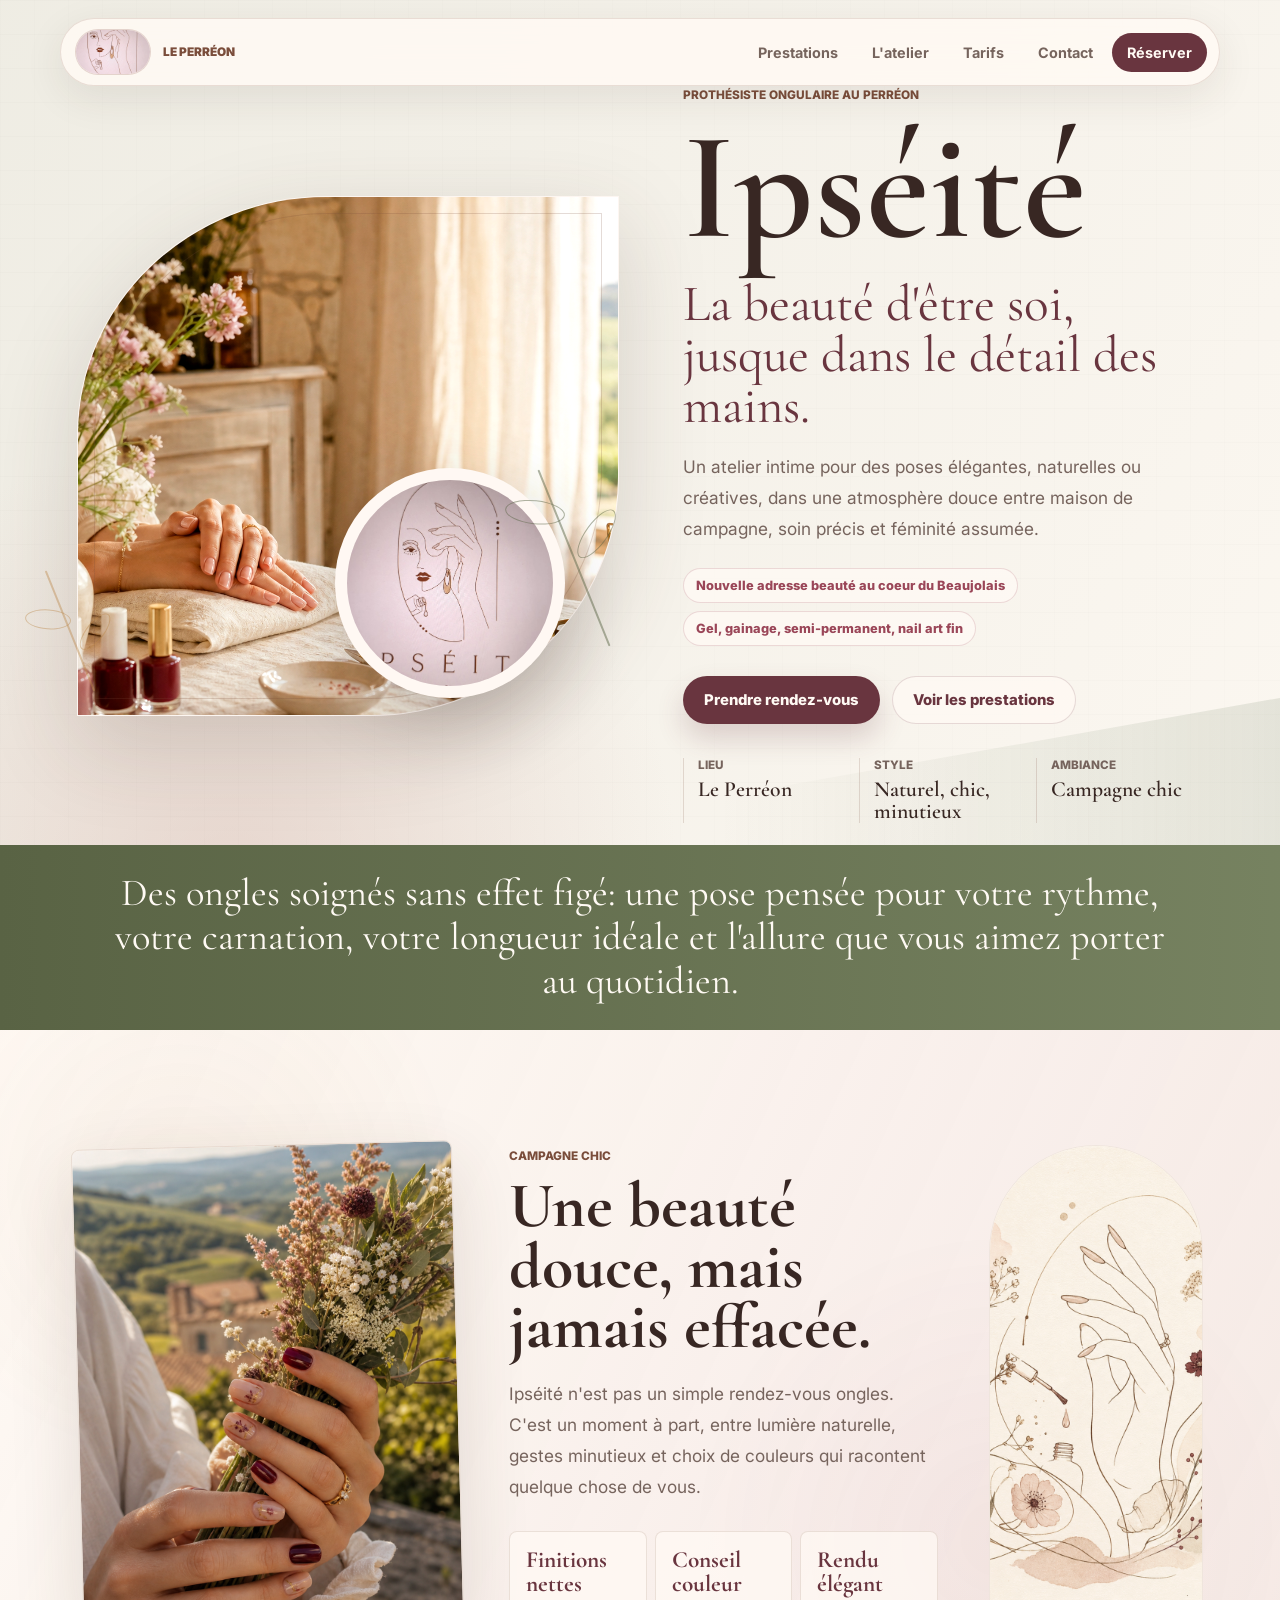
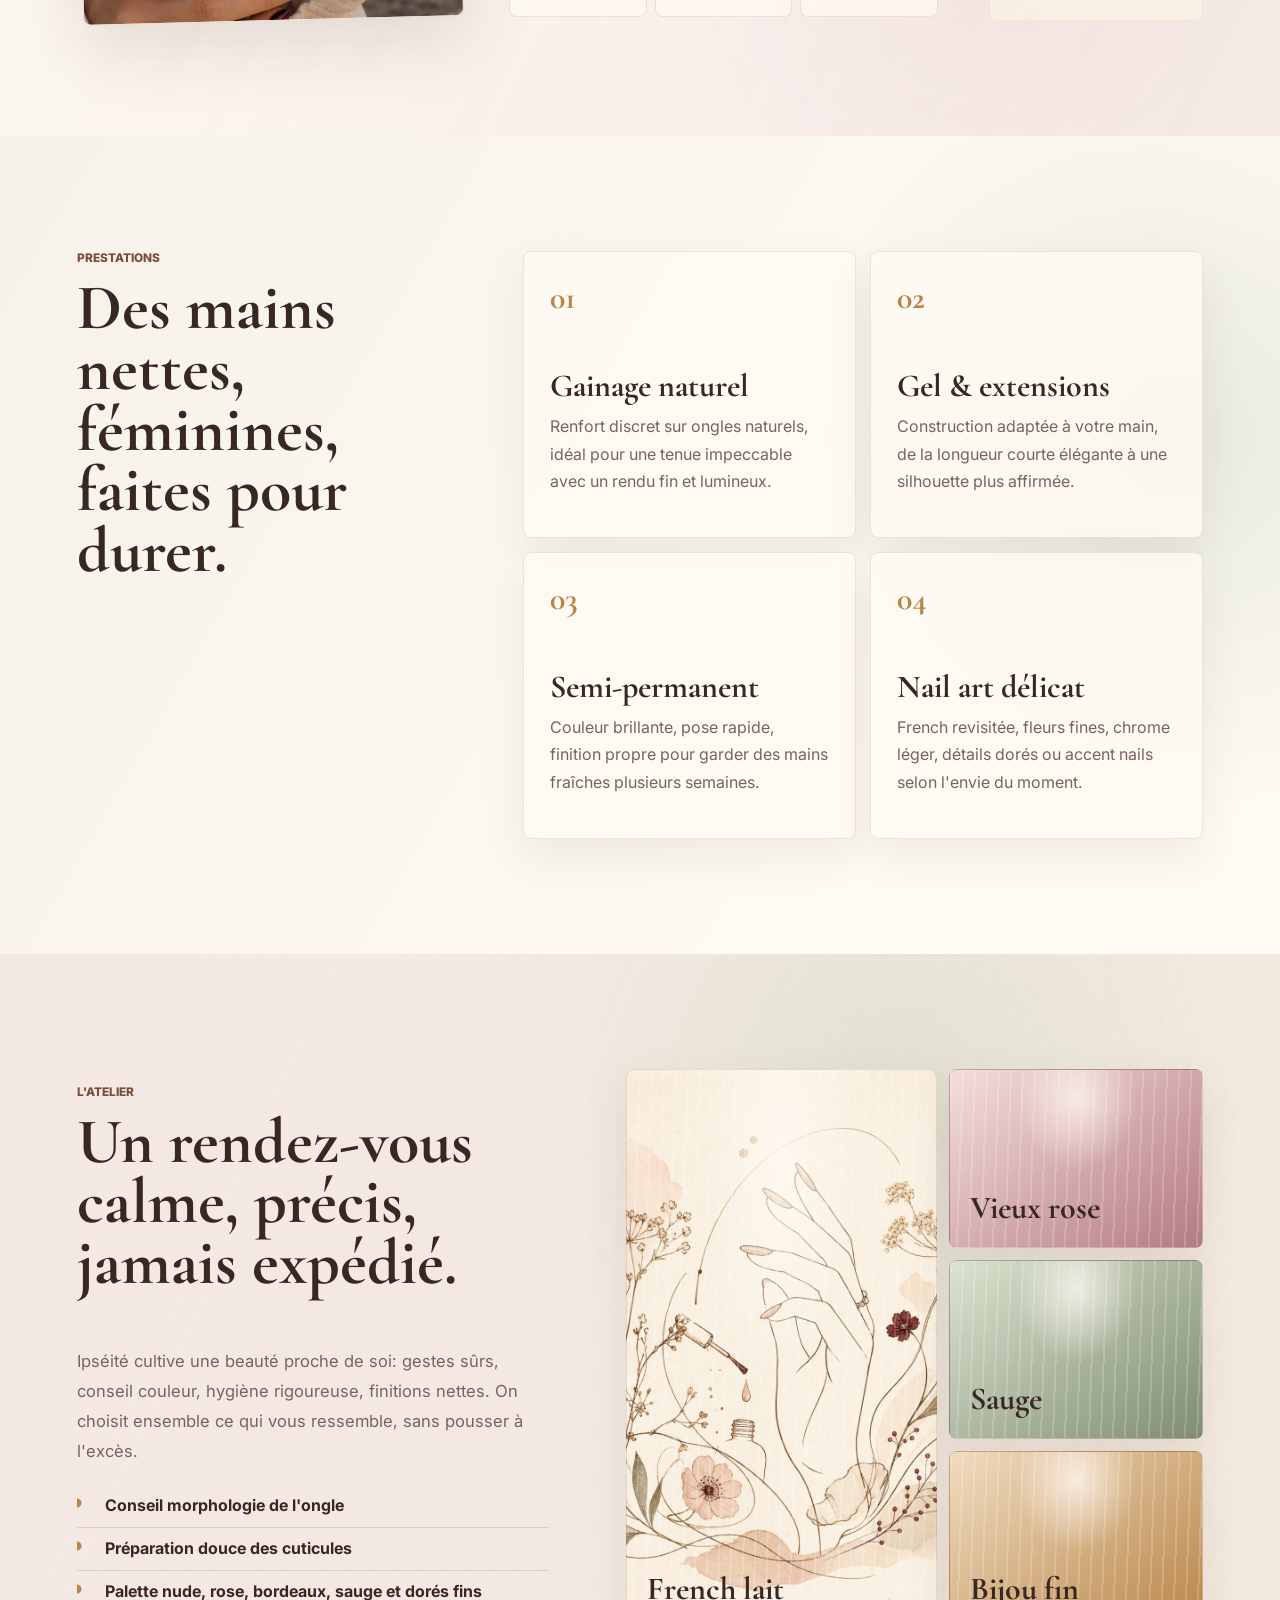
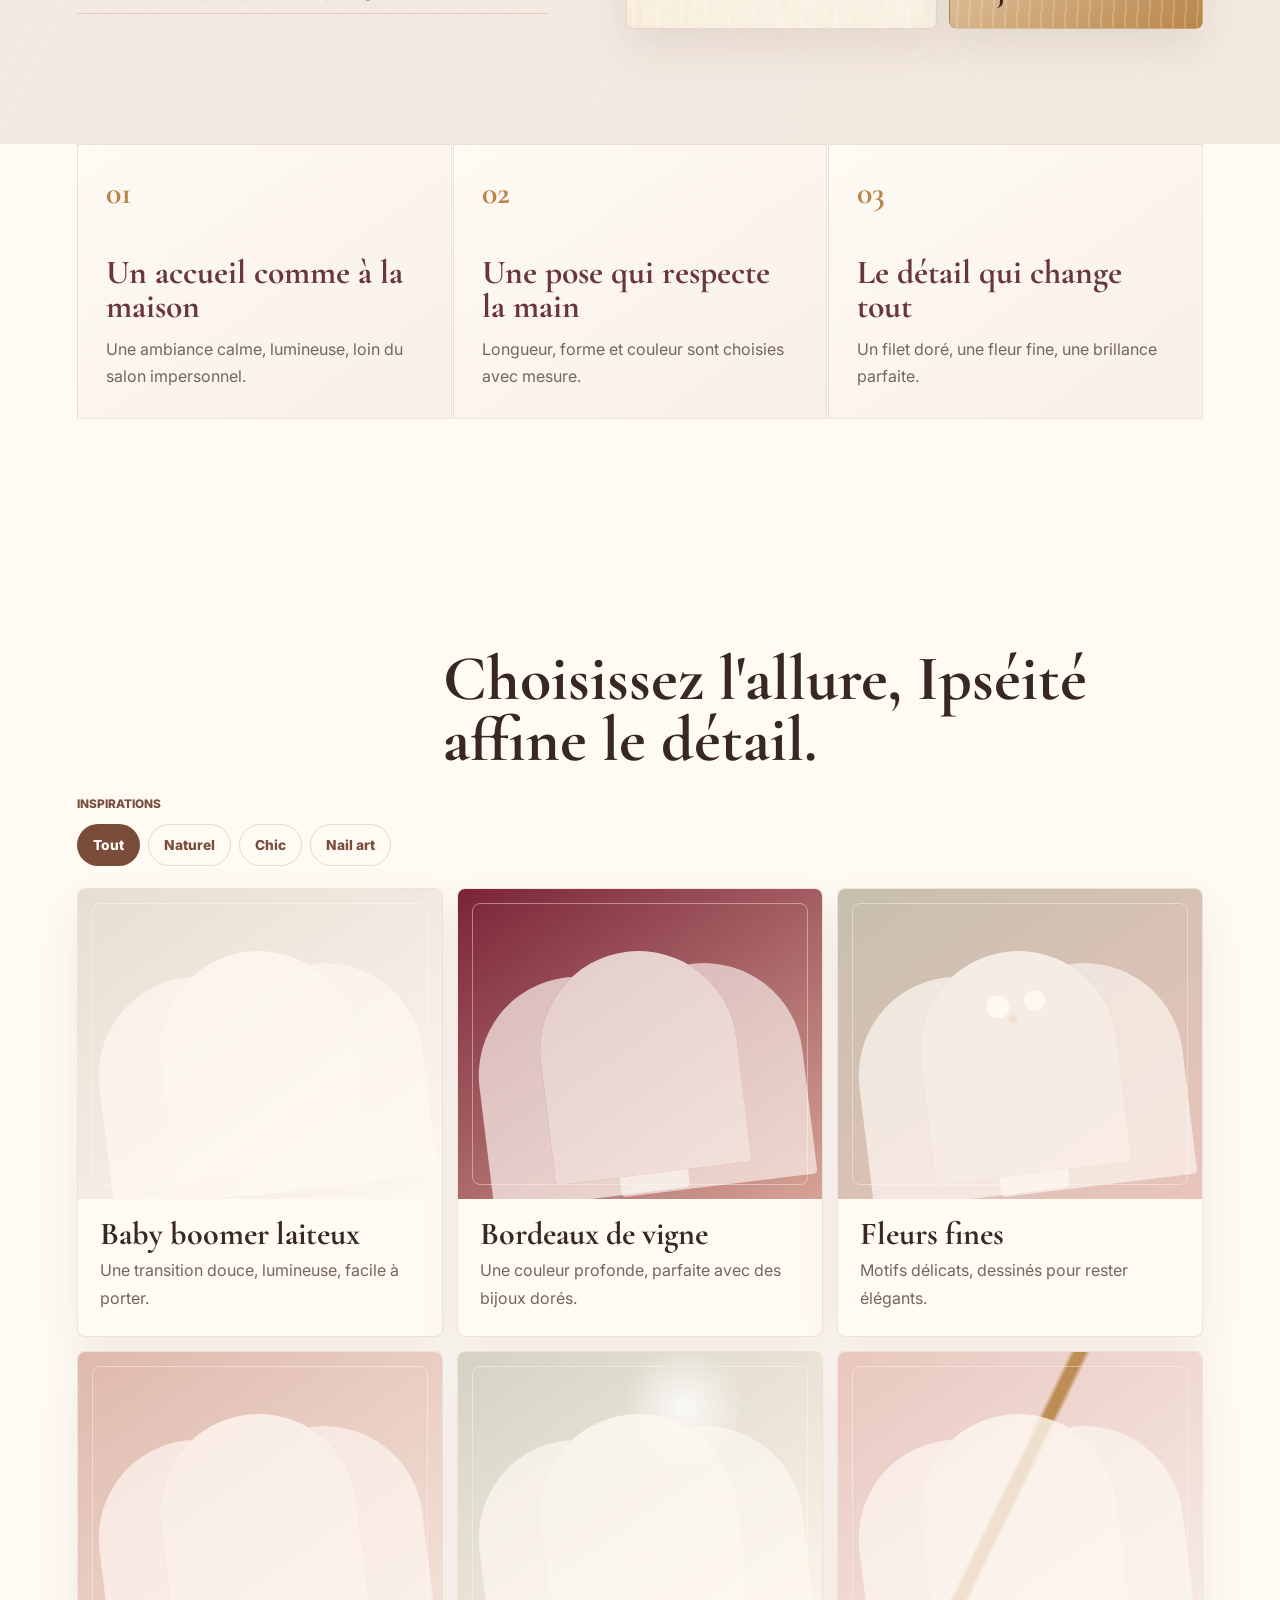
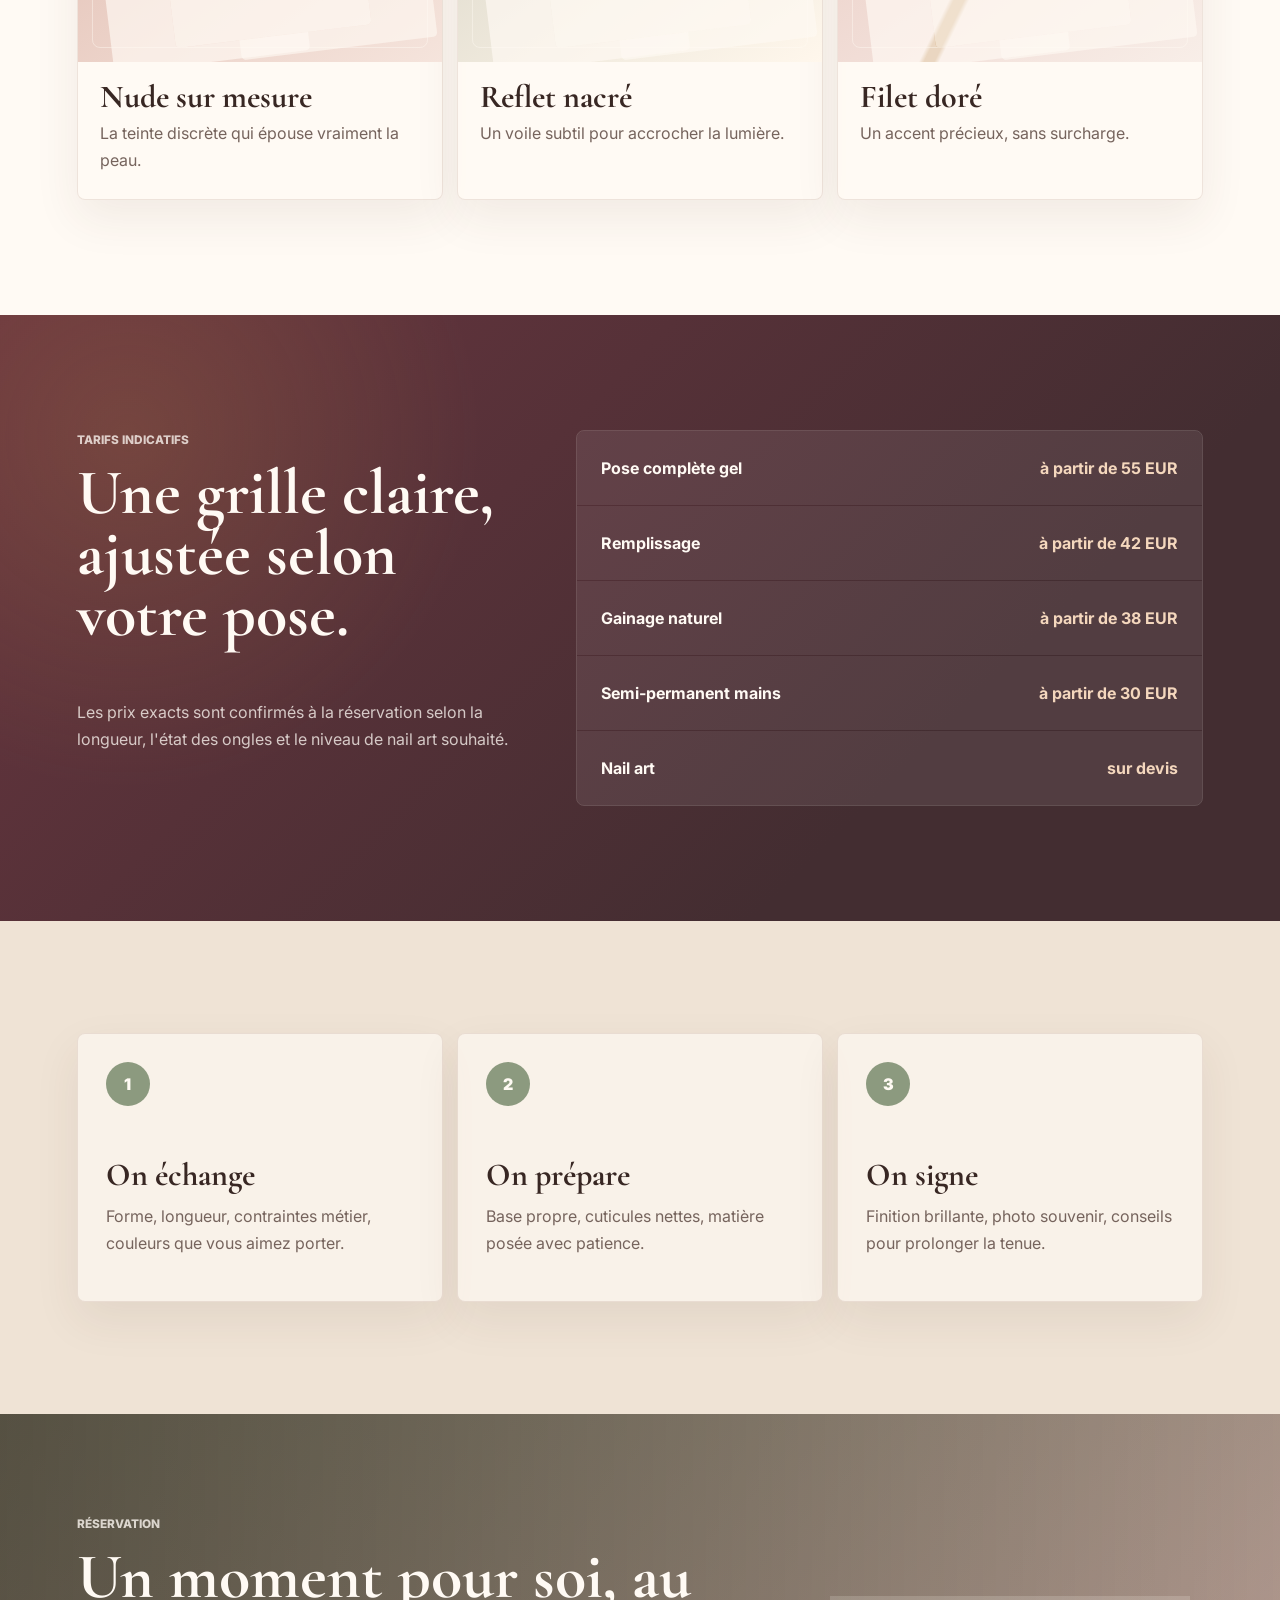
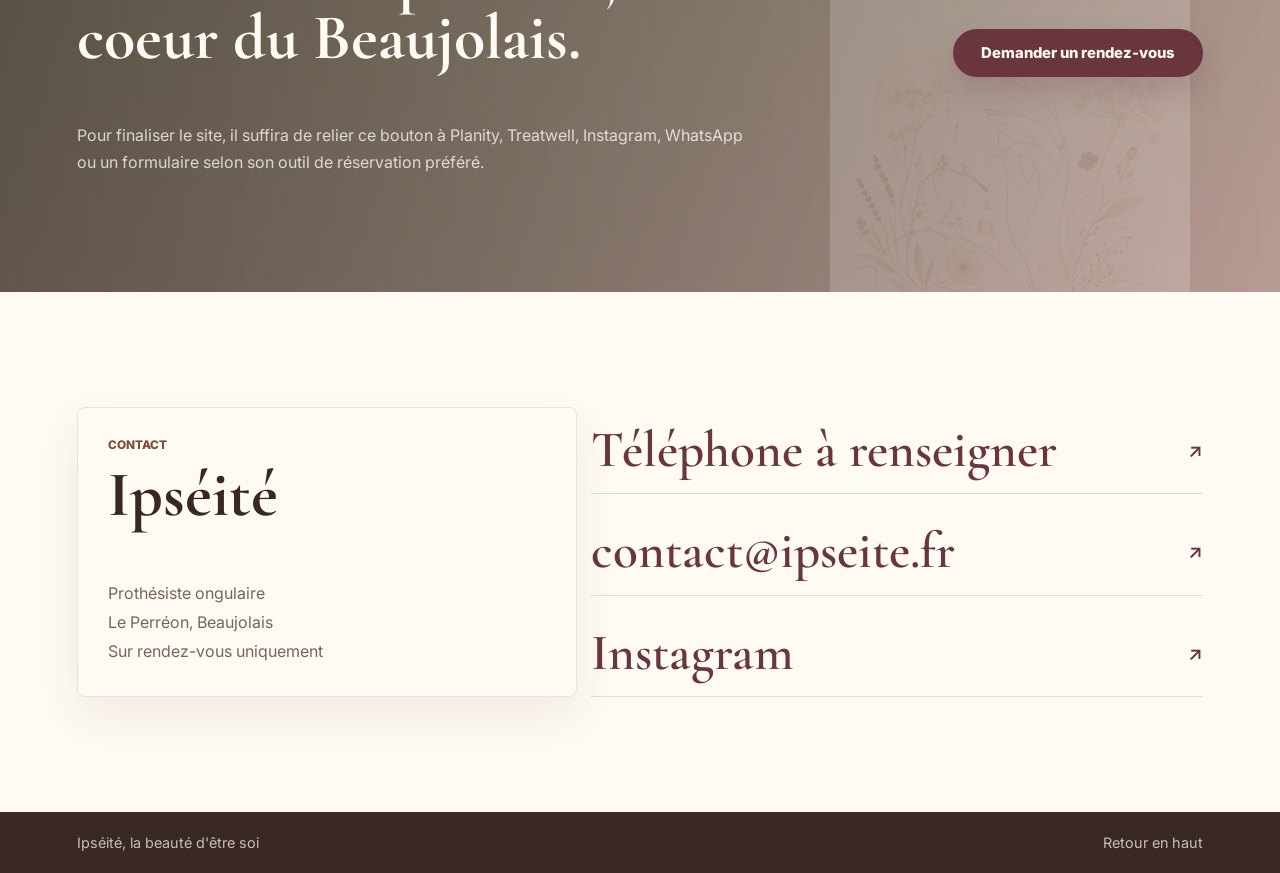
==== index.html @ 7b368b48 "Add Ipséité website" ====
<!doctype html>
<html lang="fr">
  <head>
    <meta charset="utf-8" />
    <meta name="viewport" content="width=device-width, initial-scale=1" />
    <title>Ipséité | Prothésiste ongulaire au Perréon</title>
    <meta
      name="description"
      content="Ipséité, prothésiste ongulaire au Perréon. Manucure, gel, semi-permanent, nail art délicat et rendez-vous beauté dans une ambiance campagne chic."
    />
    <link rel="preconnect" href="https://fonts.googleapis.com" />
    <link rel="preconnect" href="https://fonts.gstatic.com" crossorigin />
    <link
      href="https://fonts.googleapis.com/css2?family=Cormorant+Garamond:wght@500;600;700&family=Inter:wght@400;500;600;700&display=swap"
      rel="stylesheet"
    />
    <link rel="stylesheet" href="styles.css?v=7" />
  </head>
  <body>
    <header class="site-header" data-header>
      <a class="brand" href="#accueil" aria-label="Ipséité, accueil">
        <span class="brand-logo">
          <img src="assets/ipseite-logo-clean.jpg" alt="Logo Ipséité" />
        </span>
        <span class="brand-place">Le Perréon</span>
      </a>
      <button class="menu-toggle" type="button" aria-label="Ouvrir le menu" aria-expanded="false" data-menu-toggle>
        <span></span>
        <span></span>
      </button>
      <nav class="site-nav" data-nav>
        <a href="#prestations">Prestations</a>
        <a href="#atelier">L'atelier</a>
        <a href="#tarifs">Tarifs</a>
        <a href="#contact">Contact</a>
        <a class="nav-cta" href="#reservation">Réserver</a>
      </nav>
    </header>

    <main>
      <section class="hero" id="accueil">
        <div class="hero-media" aria-hidden="true">
          <div class="hero-photo">
            <img src="assets/hero-atelier.png" alt="" />
          </div>
          <div class="logo-medallion">
            <img src="assets/ipseite-logo-clean.jpg" alt="" />
          </div>
          <div class="pressed-flower flower-one"></div>
          <div class="pressed-flower flower-two"></div>
        </div>
        <div class="hero-content">
          <p class="eyebrow">Prothésiste ongulaire au Perréon</p>
          <h1>Ipséité</h1>
          <p class="hero-subtitle">La beauté d'être soi, jusque dans le détail des mains.</p>
          <p class="hero-text">
            Un atelier intime pour des poses élégantes, naturelles ou créatives, dans une atmosphère douce entre maison de campagne, soin précis et féminité assumée.
          </p>
          <div class="hero-note">
            <span>Nouvelle adresse beauté au coeur du Beaujolais</span>
            <span>Gel, gainage, semi-permanent, nail art fin</span>
          </div>
          <div class="hero-actions">
            <a class="button primary" href="#reservation">Prendre rendez-vous</a>
            <a class="button secondary" href="#prestations">Voir les prestations</a>
          </div>
          <dl class="hero-facts">
            <div>
              <dt>Lieu</dt>
              <dd>Le Perréon</dd>
            </div>
            <div>
              <dt>Style</dt>
              <dd>Naturel, chic, minutieux</dd>
            </div>
            <div>
              <dt>Ambiance</dt>
              <dd>Campagne chic</dd>
            </div>
          </dl>
        </div>
      </section>

      <section class="intro-band" aria-label="Signature Ipséité">
        <p>
          Des ongles soignés sans effet figé: une pose pensée pour votre rythme, votre carnation, votre longueur idéale et l'allure que vous aimez porter au quotidien.
        </p>
      </section>

      <section class="signature-story">
        <div class="story-visual">
          <img src="assets/mains-fleurs.png" alt="Mains manucurées tenant un bouquet de fleurs champêtres" />
        </div>
        <div class="story-copy">
          <p class="eyebrow">Campagne chic</p>
          <h2>Une beauté douce, mais jamais effacée.</h2>
          <p>
            Ipséité n'est pas un simple rendez-vous ongles. C'est un moment à part, entre lumière naturelle, gestes minutieux et choix de couleurs qui racontent quelque chose de vous.
          </p>
          <div class="story-metrics" aria-label="Promesses Ipséité">
            <span>Finitions nettes</span>
            <span>Conseil couleur</span>
            <span>Rendu élégant</span>
          </div>
        </div>
        <div class="story-illustration" aria-hidden="true">
          <img src="assets/illustration-botanique.png" alt="" />
        </div>
      </section>

      <section class="section split-section" id="prestations">
        <div class="section-heading">
          <p class="eyebrow">Prestations</p>
          <h2>Des mains nettes, féminines, faites pour durer.</h2>
        </div>
        <div class="service-grid">
          <article class="service-card">
            <span class="service-number">01</span>
            <h3>Gainage naturel</h3>
            <p>Renfort discret sur ongles naturels, idéal pour une tenue impeccable avec un rendu fin et lumineux.</p>
          </article>
          <article class="service-card">
            <span class="service-number">02</span>
            <h3>Gel & extensions</h3>
            <p>Construction adaptée à votre main, de la longueur courte élégante à une silhouette plus affirmée.</p>
          </article>
          <article class="service-card">
            <span class="service-number">03</span>
            <h3>Semi-permanent</h3>
            <p>Couleur brillante, pose rapide, finition propre pour garder des mains fraîches plusieurs semaines.</p>
          </article>
          <article class="service-card">
            <span class="service-number">04</span>
            <h3>Nail art délicat</h3>
            <p>French revisitée, fleurs fines, chrome léger, détails dorés ou accent nails selon l'envie du moment.</p>
          </article>
        </div>
      </section>

      <section class="atelier" id="atelier">
        <div class="atelier-copy">
          <p class="eyebrow">L'atelier</p>
          <h2>Un rendez-vous calme, précis, jamais expédié.</h2>
          <p>
            Ipséité cultive une beauté proche de soi: gestes sûrs, conseil couleur, hygiène rigoureuse, finitions nettes. On choisit ensemble ce qui vous ressemble, sans pousser à l'excès.
          </p>
          <div class="atelier-list">
            <span>Conseil morphologie de l'ongle</span>
            <span>Préparation douce des cuticules</span>
            <span>Palette nude, rose, bordeaux, sauge et dorés fins</span>
          </div>
        </div>
        <div class="atelier-board" aria-label="Inspirations campagne chic">
          <div class="mood mood-large">
            <span>French lait</span>
          </div>
          <div class="mood mood-rose">
            <span>Vieux rose</span>
          </div>
          <div class="mood mood-sage">
            <span>Sauge</span>
          </div>
          <div class="mood mood-gold">
            <span>Bijou fin</span>
          </div>
        </div>
      </section>

      <section class="experience-strip" aria-label="Ambiance Ipséité">
        <div class="experience-item">
          <span>01</span>
          <strong>Un accueil comme à la maison</strong>
          <p>Une ambiance calme, lumineuse, loin du salon impersonnel.</p>
        </div>
        <div class="experience-item">
          <span>02</span>
          <strong>Une pose qui respecte la main</strong>
          <p>Longueur, forme et couleur sont choisies avec mesure.</p>
        </div>
        <div class="experience-item">
          <span>03</span>
          <strong>Le détail qui change tout</strong>
          <p>Un filet doré, une fleur fine, une brillance parfaite.</p>
        </div>
      </section>

      <section class="section gallery-section" aria-label="Galerie d'inspirations">
        <div class="section-heading compact">
          <p class="eyebrow">Inspirations</p>
          <h2>Choisissez l'allure, Ipséité affine le détail.</h2>
        </div>
        <div class="filter-bar" role="tablist" aria-label="Filtrer les inspirations">
          <button class="filter active" type="button" data-filter="all">Tout</button>
          <button class="filter" type="button" data-filter="naturel">Naturel</button>
          <button class="filter" type="button" data-filter="chic">Chic</button>
          <button class="filter" type="button" data-filter="art">Nail art</button>
        </div>
        <div class="gallery-grid" data-gallery>
          <article class="look-card" data-kind="naturel">
            <div class="look-visual visual-milk"></div>
            <h3>Baby boomer laiteux</h3>
            <p>Une transition douce, lumineuse, facile à porter.</p>
          </article>
          <article class="look-card" data-kind="chic">
            <div class="look-visual visual-wine"></div>
            <h3>Bordeaux de vigne</h3>
            <p>Une couleur profonde, parfaite avec des bijoux dorés.</p>
          </article>
          <article class="look-card" data-kind="art">
            <div class="look-visual visual-flower"></div>
            <h3>Fleurs fines</h3>
            <p>Motifs délicats, dessinés pour rester élégants.</p>
          </article>
          <article class="look-card" data-kind="naturel">
            <div class="look-visual visual-nude"></div>
            <h3>Nude sur mesure</h3>
            <p>La teinte discrète qui épouse vraiment la peau.</p>
          </article>
          <article class="look-card" data-kind="chic">
            <div class="look-visual visual-pearl"></div>
            <h3>Reflet nacré</h3>
            <p>Un voile subtil pour accrocher la lumière.</p>
          </article>
          <article class="look-card" data-kind="art">
            <div class="look-visual visual-gold"></div>
            <h3>Filet doré</h3>
            <p>Un accent précieux, sans surcharge.</p>
          </article>
        </div>
      </section>

      <section class="pricing" id="tarifs">
        <div class="pricing-copy">
          <p class="eyebrow">Tarifs indicatifs</p>
          <h2>Une grille claire, ajustée selon votre pose.</h2>
          <p>Les prix exacts sont confirmés à la réservation selon la longueur, l'état des ongles et le niveau de nail art souhaité.</p>
        </div>
        <div class="price-list">
          <div class="price-row">
            <span>Pose complète gel</span>
            <strong>à partir de 55 EUR</strong>
          </div>
          <div class="price-row">
            <span>Remplissage</span>
            <strong>à partir de 42 EUR</strong>
          </div>
          <div class="price-row">
            <span>Gainage naturel</span>
            <strong>à partir de 38 EUR</strong>
          </div>
          <div class="price-row">
            <span>Semi-permanent mains</span>
            <strong>à partir de 30 EUR</strong>
          </div>
          <div class="price-row">
            <span>Nail art</span>
            <strong>sur devis</strong>
          </div>
        </div>
      </section>

      <section class="ritual">
        <div class="ritual-step">
          <span>1</span>
          <h3>On échange</h3>
          <p>Forme, longueur, contraintes métier, couleurs que vous aimez porter.</p>
        </div>
        <div class="ritual-step">
          <span>2</span>
          <h3>On prépare</h3>
          <p>Base propre, cuticules nettes, matière posée avec patience.</p>
        </div>
        <div class="ritual-step">
          <span>3</span>
          <h3>On signe</h3>
          <p>Finition brillante, photo souvenir, conseils pour prolonger la tenue.</p>
        </div>
      </section>

      <section class="reservation" id="reservation">
        <img class="reservation-art" src="assets/illustration-botanique.png" alt="" aria-hidden="true" />
        <div>
          <p class="eyebrow">Réservation</p>
          <h2>Un moment pour soi, au coeur du Beaujolais.</h2>
          <p>
            Pour finaliser le site, il suffira de relier ce bouton à Planity, Treatwell, Instagram, WhatsApp ou un formulaire selon son outil de réservation préféré.
          </p>
        </div>
        <a class="button primary large" href="mailto:contact@ipseite.fr?subject=Demande%20de%20rendez-vous%20Ips%C3%A9it%C3%A9">Demander un rendez-vous</a>
      </section>

      <section class="contact" id="contact">
        <div class="contact-card">
          <p class="eyebrow">Contact</p>
          <h2>Ipséité</h2>
          <address>
            Prothésiste ongulaire<br />
            Le Perréon, Beaujolais<br />
            Sur rendez-vous uniquement
          </address>
        </div>
        <div class="contact-details">
          <a href="tel:+33000000000">Téléphone à renseigner</a>
          <a href="mailto:contact@ipseite.fr">contact@ipseite.fr</a>
          <a href="#" aria-label="Instagram Ipséité">Instagram</a>
        </div>
      </section>
    </main>

    <footer class="footer">
      <span>Ipséité, la beauté d'être soi</span>
      <a href="#accueil">Retour en haut</a>
    </footer>

    <script src="script.js?v=7"></script>
  </body>
</html>
---- styles.css ----
:root {
  --ink: #382723;
  --muted: #76645d;
  --cocoa: #7a4d3b;
  --wine: #69353f;
  --raspberry: #9a4658;
  --rose: #d8b8b0;
  --blush: #f4e8e4;
  --petal: #fbf0ed;
  --ivory: #fffaf4;
  --linen: #efe3d5;
  --sage: #8c9a7f;
  --mint: #c9d4bd;
  --moss: #596344;
  --gold: #b98548;
  --shadow: 0 24px 70px rgba(73, 48, 37, 0.14);
}

* {
  box-sizing: border-box;
}

html {
  scroll-behavior: smooth;
}

body {
  margin: 0;
  color: var(--ink);
  background:
    radial-gradient(circle at 18% 12%, rgba(216, 184, 176, 0.46), transparent 28rem),
    radial-gradient(circle at 92% 28%, rgba(201, 212, 189, 0.42), transparent 24rem),
    linear-gradient(120deg, rgba(140, 154, 127, 0.14), transparent 42%),
    var(--ivory);
  font-family: Inter, system-ui, sans-serif;
}

body::before {
  position: fixed;
  inset: 0;
  z-index: -1;
  pointer-events: none;
  content: "";
  opacity: 0.35;
  background-image:
    linear-gradient(rgba(56, 39, 35, 0.035) 1px, transparent 1px),
    linear-gradient(90deg, rgba(56, 39, 35, 0.025) 1px, transparent 1px);
  background-size: 34px 34px;
}

a {
  color: inherit;
  text-decoration: none;
}

img {
  display: block;
  max-width: 100%;
}

.site-header {
  position: fixed;
  top: 18px;
  left: 50%;
  z-index: 20;
  display: flex;
  width: min(calc(100% - 32px), 1160px);
  align-items: center;
  justify-content: space-between;
  padding: 10px 12px 10px 14px;
  border: 1px solid rgba(122, 77, 59, 0.16);
  border-radius: 999px;
  background: rgba(255, 250, 244, 0.86);
  box-shadow: 0 12px 40px rgba(56, 39, 35, 0.09);
  backdrop-filter: blur(18px);
  transform: translateX(-50%);
}

.brand {
  display: inline-flex;
  min-width: 0;
  align-items: center;
  gap: 12px;
}

.brand-logo {
  display: block;
  width: 76px;
  height: 46px;
  overflow: hidden;
  border: 1px solid rgba(122, 77, 59, 0.18);
  border-radius: 999px;
  background: var(--petal);
  box-shadow: inset 0 0 0 4px rgba(255, 250, 244, 0.8);
}

.brand-logo img {
  width: 100%;
  height: 100%;
  object-fit: cover;
  object-position: 50% 44%;
  filter: saturate(0.92) contrast(1.05) brightness(1.04);
  transform: scale(1.72);
}

.brand-place {
  color: var(--cocoa);
  font-size: 0.74rem;
  font-weight: 900;
  letter-spacing: 0;
  text-transform: uppercase;
}

.site-nav {
  display: flex;
  align-items: center;
  gap: 4px;
}

.site-nav a {
  border-radius: 999px;
  padding: 11px 15px;
  color: var(--muted);
  font-size: 0.9rem;
  font-weight: 700;
}

.site-nav a:hover {
  color: var(--ink);
  background: rgba(122, 77, 59, 0.08);
}

.site-nav .nav-cta {
  color: var(--ivory);
  background: var(--wine);
}

.menu-toggle {
  display: none;
}

.hero {
  position: relative;
  display: grid;
  min-height: 84vh;
  grid-template-columns: minmax(320px, 1.02fr) minmax(320px, 0.98fr);
  gap: clamp(32px, 5vw, 76px);
  align-items: center;
  padding: 88px clamp(20px, 6vw, 92px) 22px;
  overflow: hidden;
}

.hero::after {
  position: absolute;
  right: 0;
  bottom: 0;
  width: min(48vw, 560px);
  height: 160px;
  content: "";
  background: linear-gradient(90deg, transparent, rgba(140, 154, 127, 0.2));
  clip-path: polygon(0 70%, 100% 8%, 100% 100%, 0 100%);
}

.hero-media {
  position: relative;
  min-height: 520px;
}

.hero-photo {
  position: relative;
  width: min(100%, 620px);
  height: 520px;
  overflow: hidden;
  border: 1px solid rgba(255, 250, 244, 0.62);
  border-radius: 46% 0 46% 0;
  background: var(--petal);
  box-shadow: 0 28px 90px rgba(73, 48, 37, 0.18);
}

.hero-photo::after {
  position: absolute;
  inset: 16px;
  border: 1px solid rgba(122, 77, 59, 0.2);
  border-radius: inherit;
  content: "";
}

.hero-photo img {
  width: 100%;
  height: 100%;
  object-fit: cover;
  object-position: 48% 50%;
  filter: saturate(1.08) contrast(1.02) brightness(1.04);
  transform: scale(1.02);
}

.logo-medallion {
  position: absolute;
  right: clamp(0px, 5vw, 54px);
  bottom: 18px;
  display: grid;
  width: 230px;
  height: 230px;
  place-items: center;
  overflow: hidden;
  border: 12px solid rgba(255, 250, 244, 0.9);
  border-radius: 50%;
  background: var(--petal);
  box-shadow: 0 24px 70px rgba(56, 39, 35, 0.24);
}

.logo-medallion img {
  width: 125%;
  height: 125%;
  object-fit: cover;
  object-position: 50% 46%;
  filter: saturate(0.9) contrast(1.05) brightness(1.04);
}

.pressed-flower {
  position: absolute;
  border-radius: 999px;
  transform: rotate(-22deg);
}

.pressed-flower::before,
.pressed-flower::after {
  position: absolute;
  border: 1px solid currentColor;
  border-radius: 50%;
  content: "";
}

.flower-one {
  right: 8%;
  bottom: 12%;
  width: 2px;
  height: 190px;
  color: rgba(89, 99, 68, 0.48);
  background: currentColor;
}

.flower-one::before {
  top: 26px;
  left: -48px;
  width: 58px;
  height: 22px;
  transform: rotate(28deg);
}

.flower-one::after {
  top: 70px;
  left: 2px;
  width: 56px;
  height: 20px;
  transform: rotate(-32deg);
}

.flower-two {
  left: -8px;
  bottom: 20px;
  width: 2px;
  height: 130px;
  color: rgba(185, 133, 72, 0.42);
  background: currentColor;
}

.flower-two::before {
  top: 36px;
  left: -38px;
  width: 44px;
  height: 18px;
  transform: rotate(26deg);
}

.flower-two::after {
  top: 66px;
  left: 2px;
  width: 42px;
  height: 16px;
  transform: rotate(-30deg);
}

.hero-content {
  position: relative;
  z-index: 1;
  max-width: 720px;
}

.eyebrow {
  margin: 0 0 13px;
  color: var(--cocoa);
  font-size: 0.74rem;
  font-weight: 800;
  text-transform: uppercase;
}

h1,
h2,
h3,
p {
  margin-top: 0;
}

h1,
h2,
h3 {
  font-family: "Cormorant Garamond", serif;
  line-height: 0.95;
  letter-spacing: 0;
}

h1 {
  margin-bottom: 18px;
  font-size: clamp(5rem, 12vw, 11rem);
  font-weight: 600;
}

.hero-subtitle {
  max-width: 620px;
  margin-bottom: 18px;
  color: var(--wine);
  font-family: "Cormorant Garamond", serif;
  font-size: clamp(2rem, 4vw, 4.1rem);
  line-height: 1;
}

.hero-text {
  max-width: 590px;
  color: var(--muted);
  font-size: 1.08rem;
  line-height: 1.8;
}

.hero-note {
  display: flex;
  flex-wrap: wrap;
  gap: 8px;
  margin-top: 24px;
}

.hero-note span {
  border: 1px solid rgba(154, 70, 88, 0.18);
  border-radius: 999px;
  padding: 9px 12px;
  color: var(--raspberry);
  background: rgba(255, 250, 244, 0.74);
  font-size: 0.8rem;
  font-weight: 800;
}

.hero-actions {
  display: flex;
  flex-wrap: wrap;
  gap: 12px;
  margin: 30px 0 34px;
}

.button {
  display: inline-flex;
  min-height: 48px;
  align-items: center;
  justify-content: center;
  border: 1px solid rgba(105, 53, 63, 0.16);
  border-radius: 999px;
  padding: 0 20px;
  font-size: 0.93rem;
  font-weight: 800;
}

.button.primary {
  color: var(--ivory);
  background: var(--wine);
  box-shadow: 0 14px 28px rgba(105, 53, 63, 0.2);
}

.button.secondary {
  color: var(--wine);
  background: rgba(255, 250, 244, 0.72);
}

.button.large {
  min-width: 250px;
}

.hero-facts {
  display: grid;
  grid-template-columns: repeat(3, minmax(0, 1fr));
  gap: 10px;
  max-width: 620px;
  margin: 0;
}

.hero-facts div {
  border-left: 1px solid rgba(122, 77, 59, 0.18);
  padding-left: 14px;
}

.hero-facts dt {
  color: var(--muted);
  font-size: 0.73rem;
  font-weight: 800;
  text-transform: uppercase;
}

.hero-facts dd {
  margin: 6px 0 0;
  color: var(--ink);
  font-family: "Cormorant Garamond", serif;
  font-size: 1.35rem;
  font-weight: 600;
  line-height: 1.05;
}

.intro-band {
  padding: 26px clamp(20px, 6vw, 92px);
  color: var(--ivory);
  background:
    linear-gradient(90deg, rgba(89, 99, 68, 0.95), rgba(120, 132, 98, 0.94)),
    var(--moss);
}

.intro-band p {
  max-width: 1080px;
  margin: 0 auto;
  font-family: "Cormorant Garamond", serif;
  font-size: clamp(1.5rem, 3vw, 2.8rem);
  line-height: 1.15;
  text-align: center;
}

.signature-story {
  position: relative;
  display: grid;
  grid-template-columns: minmax(280px, 0.8fr) minmax(320px, 0.9fr) minmax(180px, 0.45fr);
  gap: clamp(18px, 4vw, 56px);
  align-items: center;
  padding: clamp(72px, 9vw, 132px) clamp(20px, 6vw, 92px);
  overflow: hidden;
  background:
    linear-gradient(115deg, rgba(255, 250, 244, 0.88), rgba(244, 232, 228, 0.78)),
    var(--petal);
}

.signature-story::before {
  position: absolute;
  inset: 0;
  content: "";
  opacity: 0.38;
  background:
    radial-gradient(circle at 14% 22%, rgba(185, 133, 72, 0.18), transparent 18rem),
    radial-gradient(circle at 78% 72%, rgba(154, 70, 88, 0.15), transparent 20rem);
}

.story-visual,
.story-copy,
.story-illustration {
  position: relative;
  z-index: 1;
}

.story-visual {
  overflow: hidden;
  border: 1px solid rgba(122, 77, 59, 0.14);
  border-radius: 8px;
  box-shadow: 0 24px 70px rgba(73, 48, 37, 0.14);
  transform: rotate(-1.5deg);
}

.story-visual img {
  width: 100%;
  aspect-ratio: 4 / 5;
  object-fit: cover;
}

.story-copy h2 {
  max-width: 620px;
  margin-bottom: 20px;
  font-size: clamp(2.8rem, 5vw, 5.8rem);
}

.story-copy p:not(.eyebrow) {
  max-width: 620px;
  color: var(--muted);
  font-size: 1.08rem;
  line-height: 1.8;
}

.story-metrics {
  display: grid;
  grid-template-columns: repeat(3, minmax(0, 1fr));
  gap: 8px;
  margin-top: 28px;
}

.story-metrics span {
  min-height: 86px;
  border: 1px solid rgba(122, 77, 59, 0.14);
  border-radius: 8px;
  padding: 16px;
  color: var(--wine);
  background: rgba(255, 250, 244, 0.72);
  font-family: "Cormorant Garamond", serif;
  font-size: 1.45rem;
  font-weight: 700;
  line-height: 1.05;
}

.story-illustration {
  align-self: stretch;
  min-height: 420px;
  overflow: hidden;
  border: 1px solid rgba(122, 77, 59, 0.12);
  border-radius: 120px 120px 8px 8px;
  background: var(--ivory);
  opacity: 0.9;
}

.story-illustration img {
  width: 100%;
  height: 100%;
  object-fit: cover;
  filter: saturate(0.88) contrast(1.02);
}

.section {
  padding: clamp(70px, 9vw, 128px) clamp(20px, 6vw, 92px);
}

.split-section {
  display: grid;
  grid-template-columns: 0.72fr 1.28fr;
  gap: clamp(28px, 5vw, 72px);
}

.section-heading h2,
.atelier-copy h2,
.pricing-copy h2,
.reservation h2,
.contact-card h2 {
  max-width: 680px;
  font-size: clamp(2.65rem, 5vw, 5.6rem);
}

.section-heading.compact {
  display: flex;
  align-items: end;
  justify-content: space-between;
  gap: 24px;
}

.section-heading.compact h2 {
  max-width: 760px;
}

.service-grid {
  display: grid;
  grid-template-columns: repeat(2, minmax(0, 1fr));
  gap: 14px;
}

.service-card,
.look-card,
.ritual-step,
.contact-card {
  border: 1px solid rgba(122, 77, 59, 0.13);
  border-radius: 8px;
  background: rgba(255, 250, 244, 0.8);
  box-shadow: 0 18px 46px rgba(73, 48, 37, 0.08);
}

.service-card {
  min-height: 260px;
  padding: 26px;
  transition: transform 180ms ease, box-shadow 180ms ease;
}

.service-card:hover {
  box-shadow: 0 26px 58px rgba(73, 48, 37, 0.13);
  transform: translateY(-4px);
}

.service-number {
  display: inline-flex;
  margin-bottom: 54px;
  color: var(--gold);
  font-family: "Cormorant Garamond", serif;
  font-size: 2rem;
  font-weight: 700;
}

.service-card h3,
.look-card h3,
.ritual-step h3 {
  margin-bottom: 12px;
  font-size: 2rem;
}

.service-card p,
.look-card p,
.ritual-step p,
.pricing-copy p,
.reservation p {
  color: var(--muted);
  line-height: 1.7;
}

.atelier {
  display: grid;
  grid-template-columns: minmax(320px, 0.9fr) minmax(320px, 1.1fr);
  gap: clamp(32px, 6vw, 86px);
  align-items: center;
  padding: clamp(70px, 9vw, 128px) clamp(20px, 6vw, 92px);
  background:
    radial-gradient(circle at 70% 18%, rgba(201, 212, 189, 0.42), transparent 22rem),
    linear-gradient(115deg, var(--blush), rgba(239, 227, 213, 0.72));
}

.atelier-copy p:not(.eyebrow) {
  max-width: 620px;
  color: var(--muted);
  font-size: 1.04rem;
  line-height: 1.8;
}

.atelier-list {
  display: grid;
  gap: 10px;
  max-width: 560px;
  margin-top: 28px;
}

.atelier-list span {
  border-bottom: 1px solid rgba(122, 77, 59, 0.18);
  padding: 0 0 12px 28px;
  background: radial-gradient(circle at 0 8px, var(--gold) 0 4px, transparent 5px);
  font-weight: 700;
}

.atelier-board {
  display: grid;
  min-height: 560px;
  grid-template-columns: 1.1fr 0.9fr;
  grid-template-rows: 1fr 1fr 1fr;
  gap: 12px;
}

.mood {
  position: relative;
  display: flex;
  align-items: end;
  overflow: hidden;
  border: 1px solid rgba(122, 77, 59, 0.14);
  border-radius: 8px;
  padding: 20px;
  box-shadow: 0 18px 46px rgba(73, 48, 37, 0.1);
}

.mood::before {
  position: absolute;
  inset: 0;
  content: "";
  background:
    radial-gradient(ellipse at 50% 16%, rgba(255, 250, 244, 0.75), transparent 34%),
    repeating-linear-gradient(92deg, rgba(255, 255, 255, 0.18) 0 2px, transparent 2px 12px);
}

.mood span {
  position: relative;
  z-index: 1;
  font-family: "Cormorant Garamond", serif;
  font-size: 2rem;
  font-weight: 700;
}

.mood-large {
  grid-row: 1 / 4;
  background:
    url("assets/illustration-botanique.png") center / cover,
    linear-gradient(150deg, #f8efe8, #d8b8b0 72%);
}

.mood-rose {
  background: linear-gradient(140deg, #f4dedc, #b47a82);
}

.mood-sage {
  background: linear-gradient(140deg, #dce2cf, #7f8d72);
}

.mood-gold {
  background: linear-gradient(140deg, #f0dcc0, #b98548);
}

.experience-strip {
  display: grid;
  grid-template-columns: repeat(3, minmax(0, 1fr));
  gap: 1px;
  padding: 0 clamp(20px, 6vw, 92px) clamp(70px, 9vw, 128px);
  background: var(--ivory);
}

.experience-item {
  min-height: 230px;
  padding: 28px;
  border: 1px solid rgba(122, 77, 59, 0.12);
  background:
    linear-gradient(145deg, rgba(255, 250, 244, 0.92), rgba(244, 232, 228, 0.62)),
    var(--ivory);
}

.experience-item span {
  display: block;
  margin-bottom: 44px;
  color: var(--gold);
  font-family: "Cormorant Garamond", serif;
  font-size: 2rem;
  font-weight: 700;
}

.experience-item strong {
  display: block;
  margin-bottom: 12px;
  color: var(--wine);
  font-family: "Cormorant Garamond", serif;
  font-size: 2.1rem;
  line-height: 1;
}

.experience-item p {
  margin-bottom: 0;
  color: var(--muted);
  line-height: 1.7;
}

.gallery-section {
  background: var(--ivory);
}

.filter-bar {
  display: flex;
  flex-wrap: wrap;
  gap: 8px;
  margin: 0 0 22px;
}

.filter {
  min-height: 42px;
  cursor: pointer;
  border: 1px solid rgba(122, 77, 59, 0.18);
  border-radius: 999px;
  padding: 0 15px;
  color: var(--cocoa);
  background: rgba(255, 250, 244, 0.72);
  font: inherit;
  font-size: 0.86rem;
  font-weight: 800;
}

.filter.active {
  color: var(--ivory);
  background: var(--cocoa);
}

.gallery-grid {
  display: grid;
  grid-template-columns: repeat(3, minmax(0, 1fr));
  gap: 14px;
}

.look-card {
  overflow: hidden;
}

.look-card.is-hidden {
  display: none;
}

.look-visual {
  position: relative;
  height: 310px;
  overflow: hidden;
}

.look-visual::before,
.look-visual::after {
  position: absolute;
  content: "";
}

.look-visual::before {
  inset: 20% auto auto 50%;
  width: 54%;
  height: 72%;
  border-radius: 999px 999px 42px 42px;
  background: rgba(255, 250, 244, 0.76);
  box-shadow:
    -64px 18px 0 rgba(255, 250, 244, 0.68),
    64px 20px 0 rgba(255, 250, 244, 0.62);
  transform: translateX(-50%) rotate(-7deg);
}

.look-visual::after {
  inset: 14px;
  border: 1px solid rgba(255, 250, 244, 0.42);
  border-radius: 8px;
}

.visual-milk {
  background: linear-gradient(145deg, #e8ddd2, #fdf8f1);
}

.visual-wine {
  background: linear-gradient(145deg, #7a2437, #d6a396);
}

.visual-flower {
  background:
    radial-gradient(circle at 48% 42%, rgba(185, 133, 72, 0.75) 0 4px, transparent 5px),
    radial-gradient(circle at 44% 38%, rgba(255, 250, 244, 0.85) 0 11px, transparent 12px),
    radial-gradient(circle at 54% 36%, rgba(255, 250, 244, 0.85) 0 10px, transparent 11px),
    linear-gradient(145deg, #c7bfae, #e9c4bc);
}

.visual-nude {
  background: linear-gradient(145deg, #dfb9ad, #f5e4dc);
}

.visual-pearl {
  background:
    radial-gradient(circle at 62% 18%, rgba(255, 255, 255, 0.82), transparent 18%),
    linear-gradient(145deg, #d5d2c3, #fff7ec);
}

.visual-gold {
  background:
    linear-gradient(116deg, transparent 45%, rgba(185, 133, 72, 0.9) 46%, rgba(185, 133, 72, 0.9) 48%, transparent 49%),
    linear-gradient(145deg, #e8c7bf, #f8eee8);
}

.look-card h3,
.look-card p {
  padding-inline: 22px;
}

.look-card h3 {
  margin: 20px 0 8px;
}

.look-card p {
  margin-bottom: 24px;
}

.pricing {
  display: grid;
  grid-template-columns: 0.82fr 1.18fr;
  gap: clamp(28px, 5vw, 72px);
  padding: clamp(70px, 9vw, 128px) clamp(20px, 6vw, 92px);
  color: var(--ivory);
  background:
    radial-gradient(circle at 10% 20%, rgba(185, 133, 72, 0.22), transparent 22rem),
    linear-gradient(135deg, #69353f, #432d31 72%);
}

.pricing .eyebrow,
.pricing-copy p {
  color: rgba(255, 250, 244, 0.76);
}

.price-list {
  display: grid;
  align-content: start;
  gap: 1px;
  overflow: hidden;
  border: 1px solid rgba(255, 250, 244, 0.16);
  border-radius: 8px;
}

.price-row {
  display: flex;
  min-height: 74px;
  align-items: center;
  justify-content: space-between;
  gap: 18px;
  padding: 20px 24px;
  background: rgba(255, 250, 244, 0.08);
}

.price-row span {
  font-weight: 700;
}

.price-row strong {
  color: #f4d7bd;
  text-align: right;
}

.ritual {
  display: grid;
  grid-template-columns: repeat(3, minmax(0, 1fr));
  gap: 14px;
  padding: clamp(70px, 9vw, 112px) clamp(20px, 6vw, 92px);
  background: var(--linen);
}

.ritual-step {
  min-height: 260px;
  padding: 28px;
  background: rgba(255, 250, 244, 0.64);
}

.ritual-step span {
  display: grid;
  width: 44px;
  height: 44px;
  place-items: center;
  margin-bottom: 54px;
  border-radius: 50%;
  color: var(--ivory);
  background: var(--sage);
  font-weight: 900;
}

.reservation {
  position: relative;
  display: grid;
  grid-template-columns: minmax(0, 1fr) auto;
  gap: 24px;
  align-items: center;
  padding: clamp(64px, 8vw, 100px) clamp(20px, 6vw, 92px);
  background:
    linear-gradient(90deg, rgba(56, 39, 35, 0.58), rgba(56, 39, 35, 0.2)),
    linear-gradient(135deg, #7e8a6d, #d8b8b0);
  color: var(--ivory);
  overflow: hidden;
}

.reservation > div,
.reservation .button {
  position: relative;
  z-index: 1;
}

.reservation-art {
  position: absolute;
  right: clamp(18px, 7vw, 120px);
  bottom: -64px;
  width: min(32vw, 360px);
  opacity: 0.18;
  mix-blend-mode: screen;
}

.reservation .eyebrow,
.reservation p {
  color: rgba(255, 250, 244, 0.78);
}

.reservation h2 {
  max-width: 760px;
}

.reservation p {
  max-width: 680px;
}

.contact {
  display: grid;
  grid-template-columns: 0.9fr 1.1fr;
  gap: 14px;
  padding: clamp(70px, 9vw, 120px) clamp(20px, 6vw, 92px);
}

.contact-card {
  padding: 30px;
}

.contact-card address {
  color: var(--muted);
  font-style: normal;
  line-height: 1.8;
}

.contact-details {
  display: grid;
  gap: 14px;
}

.contact-details a {
  display: flex;
  min-height: 86px;
  align-items: center;
  justify-content: space-between;
  border-bottom: 1px solid rgba(122, 77, 59, 0.18);
  color: var(--wine);
  font-family: "Cormorant Garamond", serif;
  font-size: clamp(1.7rem, 4vw, 3.2rem);
  font-weight: 600;
}

.contact-details a::after {
  content: "↗";
  font-family: Inter, system-ui, sans-serif;
  font-size: 1.2rem;
}

.footer {
  display: flex;
  justify-content: space-between;
  gap: 18px;
  padding: 22px clamp(20px, 6vw, 92px);
  color: rgba(255, 250, 244, 0.72);
  background: var(--ink);
  font-size: 0.9rem;
}

@media (max-width: 980px) {
  .site-header {
    border-radius: 28px;
  }

  .menu-toggle {
    display: grid;
    width: 42px;
    height: 42px;
    place-items: center;
    cursor: pointer;
    border: 0;
    border-radius: 50%;
    background: var(--wine);
  }

  .menu-toggle span {
    width: 18px;
    height: 2px;
    background: var(--ivory);
  }

  .site-nav {
    position: absolute;
    top: calc(100% + 8px);
    right: 0;
    display: none;
    width: min(320px, calc(100vw - 32px));
    border: 1px solid rgba(122, 77, 59, 0.16);
    border-radius: 18px;
    padding: 10px;
    background: rgba(255, 250, 244, 0.98);
    box-shadow: var(--shadow);
  }

  .site-nav.is-open {
    display: grid;
  }

  .site-nav a {
    border-radius: 12px;
  }

  .hero,
  .split-section,
  .atelier,
  .pricing,
  .contact,
  .signature-story {
    grid-template-columns: 1fr;
  }

  .hero {
    min-height: auto;
    padding-top: 112px;
  }

  .hero-media {
    order: 2;
    min-height: 460px;
  }

  .hero-photo {
    height: 460px;
  }

  .hero-photo img {
    object-position: 50% 50%;
    transform: scale(1.12);
  }

  .gallery-grid,
  .ritual,
  .experience-strip {
    grid-template-columns: repeat(2, minmax(0, 1fr));
  }

  .story-illustration {
    display: none;
  }

  .section-heading.compact {
    display: block;
  }

  .reservation {
    grid-template-columns: 1fr;
  }
}

@media (max-width: 680px) {
  .site-header {
    top: 10px;
    width: calc(100% - 20px);
  }

  .brand-logo {
    width: 70px;
    height: 42px;
  }

  .brand-place {
    display: none;
  }

  .hero {
    position: relative;
    overflow: hidden;
    padding: 136px 18px 56px;
  }

  .hero-media {
    position: absolute;
    right: -72px;
    bottom: 22px;
    min-height: 390px;
    width: 270px;
    min-height: 0;
    opacity: 0.2;
    pointer-events: none;
  }

  .hero-photo {
    width: 270px;
    height: 390px;
    border-radius: 0 34% 0 34%;
    box-shadow: none;
  }

  .hero-photo img {
    object-position: 50% 50%;
    transform: scale(1.18);
  }

  .pressed-flower {
    display: none;
  }

  .logo-medallion {
    display: none;
  }

  h1 {
    font-size: clamp(4.1rem, 20vw, 6.4rem);
    line-height: 1;
  }

  .hero-actions,
  .hero-facts {
    display: grid;
    grid-template-columns: 1fr;
  }

  .hero-facts {
    display: none;
  }

  .button {
    width: 100%;
  }

  .service-grid,
  .gallery-grid,
  .ritual,
  .experience-strip,
  .story-metrics {
    grid-template-columns: 1fr;
  }

  .signature-story {
    padding-top: 64px;
  }

  .story-visual {
    transform: none;
  }

  .atelier-board {
    min-height: 640px;
    grid-template-columns: 1fr;
    grid-template-rows: 1.4fr 1fr 1fr 1fr;
  }

  .mood-large {
    grid-row: auto;
  }

  .price-row,
  .footer {
    display: grid;
    text-align: left;
  }

  .price-row strong {
    text-align: left;
  }
}
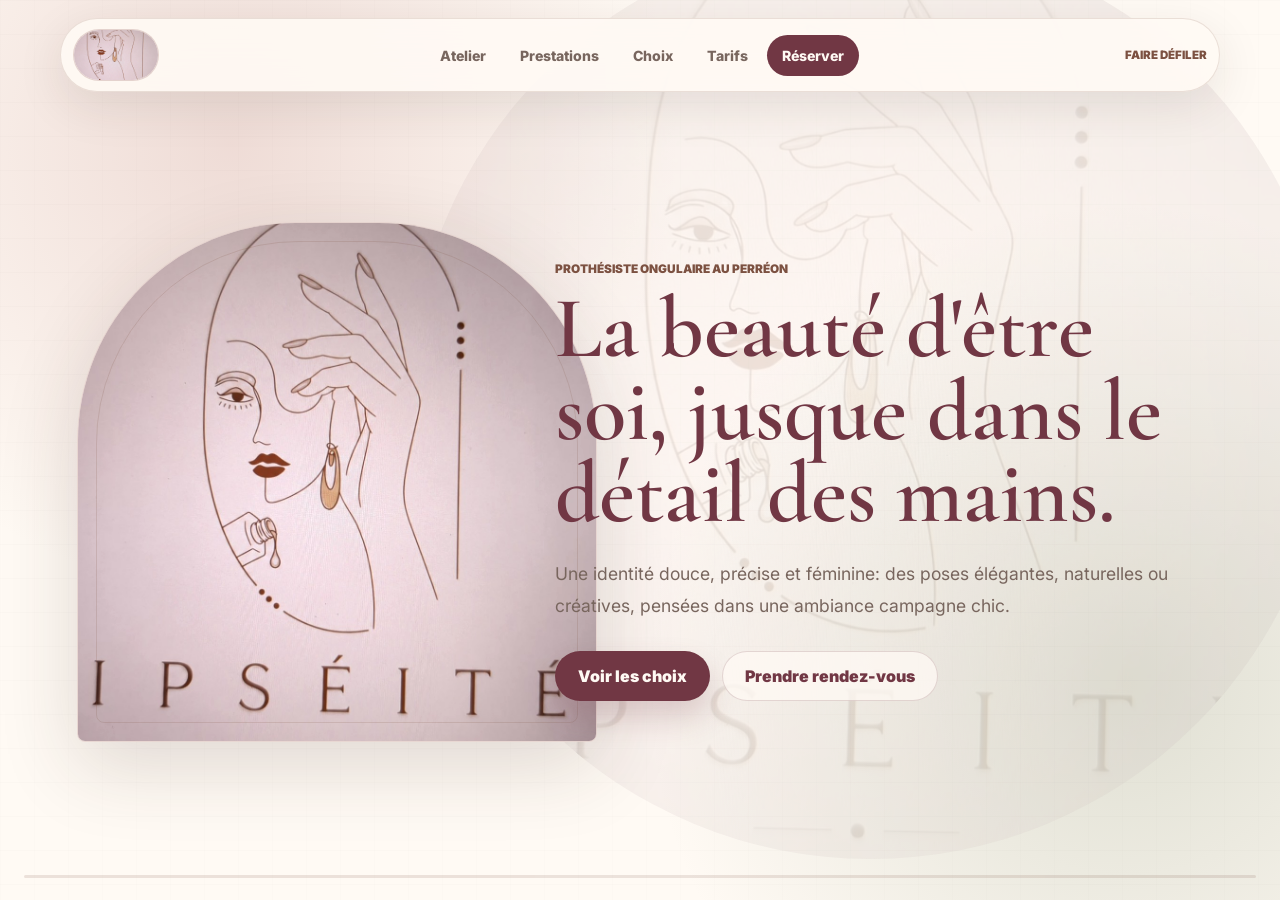
==== commit c373db4f: "Rework site with horizontal premium experience" ====
--- a/index.html
+++ b/index.html
@@ -6,312 +6,191 @@
     <title>Ipséité | Prothésiste ongulaire au Perréon</title>
     <meta
       name="description"
-      content="Ipséité, prothésiste ongulaire au Perréon. Manucure, gel, semi-permanent, nail art délicat et rendez-vous beauté dans une ambiance campagne chic."
+      content="Ipséité, prothésiste ongulaire au Perréon. Ongles en gel, gainage, semi-permanent et nail art délicat dans une ambiance campagne chic."
     />
     <link rel="preconnect" href="https://fonts.googleapis.com" />
     <link rel="preconnect" href="https://fonts.gstatic.com" crossorigin />
     <link
-      href="https://fonts.googleapis.com/css2?family=Cormorant+Garamond:wght@500;600;700&family=Inter:wght@400;500;600;700&display=swap"
+      href="https://fonts.googleapis.com/css2?family=Cormorant+Garamond:wght@500;600;700&family=Inter:wght@400;500;600;700;800&display=swap"
       rel="stylesheet"
     />
-    <link rel="stylesheet" href="styles.css?v=7" />
+    <link rel="stylesheet" href="styles.css?v=horizontal-1" />
   </head>
   <body>
-    <header class="site-header" data-header>
+    <header class="site-header">
       <a class="brand" href="#accueil" aria-label="Ipséité, accueil">
-        <span class="brand-logo">
-          <img src="assets/ipseite-logo-clean.jpg" alt="Logo Ipséité" />
-        </span>
-        <span class="brand-place">Le Perréon</span>
+        <img src="assets/ipseite-logo-clean.jpg" alt="Logo Ipséité" />
       </a>
-      <button class="menu-toggle" type="button" aria-label="Ouvrir le menu" aria-expanded="false" data-menu-toggle>
-        <span></span>
-        <span></span>
-      </button>
-      <nav class="site-nav" data-nav>
+      <nav class="site-nav" aria-label="Navigation principale">
+        <a href="#atelier">Atelier</a>
         <a href="#prestations">Prestations</a>
-        <a href="#atelier">L'atelier</a>
+        <a href="#choix">Choix</a>
         <a href="#tarifs">Tarifs</a>
-        <a href="#contact">Contact</a>
-        <a class="nav-cta" href="#reservation">Réserver</a>
+        <a class="nav-cta" href="#contact">Réserver</a>
       </nav>
+      <div class="scroll-hint" aria-hidden="true">Faire défiler</div>
     </header>
 
-    <main>
-      <section class="hero" id="accueil">
-        <div class="hero-media" aria-hidden="true">
-          <div class="hero-photo">
-            <img src="assets/hero-atelier.png" alt="" />
+    <main class="horizontal-shell" data-horizontal>
+      <section class="panel hero-panel" id="accueil" aria-label="Ipséité">
+        <div class="hero-watermark" aria-hidden="true">
+          <img src="assets/ipseite-logo-clean.jpg" alt="" />
+        </div>
+        <div class="hero-brand-card">
+          <img src="assets/ipseite-logo-clean.jpg" alt="Ipséité, la beauté d'être soi" />
+        </div>
+        <div class="hero-copy">
+          <p class="eyebrow">Prothésiste ongulaire au Perréon</p>
+          <h1>La beauté d'être soi, jusque dans le détail des mains.</h1>
+          <p>
+            Une identité douce, précise et féminine: des poses élégantes, naturelles ou créatives, pensées dans une ambiance campagne chic.
+          </p>
+          <div class="hero-actions">
+            <a class="button primary" href="#choix">Voir les choix</a>
+            <a class="button secondary" href="#contact">Prendre rendez-vous</a>
           </div>
-          <div class="logo-medallion">
-            <img src="assets/ipseite-logo-clean.jpg" alt="" />
-          </div>
-          <div class="pressed-flower flower-one"></div>
-          <div class="pressed-flower flower-two"></div>
-        </div>
-        <div class="hero-content">
-          <p class="eyebrow">Prothésiste ongulaire au Perréon</p>
-          <h1>Ipséité</h1>
-          <p class="hero-subtitle">La beauté d'être soi, jusque dans le détail des mains.</p>
-          <p class="hero-text">
-            Un atelier intime pour des poses élégantes, naturelles ou créatives, dans une atmosphère douce entre maison de campagne, soin précis et féminité assumée.
-          </p>
-          <div class="hero-note">
-            <span>Nouvelle adresse beauté au coeur du Beaujolais</span>
-            <span>Gel, gainage, semi-permanent, nail art fin</span>
-          </div>
-          <div class="hero-actions">
-            <a class="button primary" href="#reservation">Prendre rendez-vous</a>
-            <a class="button secondary" href="#prestations">Voir les prestations</a>
-          </div>
-          <dl class="hero-facts">
-            <div>
-              <dt>Lieu</dt>
-              <dd>Le Perréon</dd>
-            </div>
-            <div>
-              <dt>Style</dt>
-              <dd>Naturel, chic, minutieux</dd>
-            </div>
-            <div>
-              <dt>Ambiance</dt>
-              <dd>Campagne chic</dd>
-            </div>
-          </dl>
         </div>
       </section>
 
-      <section class="intro-band" aria-label="Signature Ipséité">
-        <p>
-          Des ongles soignés sans effet figé: une pose pensée pour votre rythme, votre carnation, votre longueur idéale et l'allure que vous aimez porter au quotidien.
-        </p>
-      </section>
-
-      <section class="signature-story">
-        <div class="story-visual">
-          <img src="assets/mains-fleurs.png" alt="Mains manucurées tenant un bouquet de fleurs champêtres" />
+      <section class="panel atelier-panel" id="atelier">
+        <div class="panel-kicker">
+          <span>01</span>
+          <p>Maison Ipséité</p>
         </div>
-        <div class="story-copy">
+        <div class="atelier-image">
+          <img src="assets/mains-fleurs.png" alt="Mains manucurées tenant des fleurs champêtres" />
+        </div>
+        <div class="atelier-copy">
           <p class="eyebrow">Campagne chic</p>
-          <h2>Une beauté douce, mais jamais effacée.</h2>
+          <h2>Un rendez-vous calme, lumineux, jamais impersonnel.</h2>
           <p>
-            Ipséité n'est pas un simple rendez-vous ongles. C'est un moment à part, entre lumière naturelle, gestes minutieux et choix de couleurs qui racontent quelque chose de vous.
+            Ici, l'ongle n'est pas seulement verni. Il est observé, préparé, conseillé, puis travaillé pour garder une allure fine et durable.
           </p>
-          <div class="story-metrics" aria-label="Promesses Ipséité">
-            <span>Finitions nettes</span>
-            <span>Conseil couleur</span>
-            <span>Rendu élégant</span>
-          </div>
-        </div>
-        <div class="story-illustration" aria-hidden="true">
-          <img src="assets/illustration-botanique.png" alt="" />
+          <ul class="signature-list">
+            <li>Conseil couleur selon la peau et le style</li>
+            <li>Préparation douce et finitions nettes</li>
+            <li>Palette nude, bordeaux, lait, sauge et doré fin</li>
+          </ul>
         </div>
       </section>
 
-      <section class="section split-section" id="prestations">
-        <div class="section-heading">
-          <p class="eyebrow">Prestations</p>
-          <h2>Des mains nettes, féminines, faites pour durer.</h2>
+      <section class="panel services-panel" id="prestations">
+        <div class="panel-kicker">
+          <span>02</span>
+          <p>Prestations</p>
         </div>
-        <div class="service-grid">
+        <div class="services-heading">
+          <p class="eyebrow">Sur mesure</p>
+          <h2>La bonne technique, pas la pose standard.</h2>
+        </div>
+        <div class="service-track">
           <article class="service-card">
-            <span class="service-number">01</span>
-            <h3>Gainage naturel</h3>
-            <p>Renfort discret sur ongles naturels, idéal pour une tenue impeccable avec un rendu fin et lumineux.</p>
+            <span>Gel</span>
+            <h3>Construction élégante</h3>
+            <p>Pour structurer, allonger ou corriger avec un rendu fin et propre.</p>
           </article>
           <article class="service-card">
-            <span class="service-number">02</span>
-            <h3>Gel & extensions</h3>
-            <p>Construction adaptée à votre main, de la longueur courte élégante à une silhouette plus affirmée.</p>
+            <span>Gainage</span>
+            <h3>Renfort naturel</h3>
+            <p>Idéal pour garder ses ongles, gagner en tenue et conserver une main légère.</p>
           </article>
           <article class="service-card">
-            <span class="service-number">03</span>
-            <h3>Semi-permanent</h3>
-            <p>Couleur brillante, pose rapide, finition propre pour garder des mains fraîches plusieurs semaines.</p>
+            <span>Semi</span>
+            <h3>Couleur brillante</h3>
+            <p>Une pose nette, rapide, lumineuse, parfaite pour le quotidien.</p>
           </article>
           <article class="service-card">
-            <span class="service-number">04</span>
-            <h3>Nail art délicat</h3>
-            <p>French revisitée, fleurs fines, chrome léger, détails dorés ou accent nails selon l'envie du moment.</p>
+            <span>Art</span>
+            <h3>Détail signature</h3>
+            <p>Fleurs fines, trait doré, french revisitée ou accent nail délicat.</p>
           </article>
         </div>
       </section>
 
-      <section class="atelier" id="atelier">
-        <div class="atelier-copy">
-          <p class="eyebrow">L'atelier</p>
-          <h2>Un rendez-vous calme, précis, jamais expédié.</h2>
-          <p>
-            Ipséité cultive une beauté proche de soi: gestes sûrs, conseil couleur, hygiène rigoureuse, finitions nettes. On choisit ensemble ce qui vous ressemble, sans pousser à l'excès.
-          </p>
-          <div class="atelier-list">
-            <span>Conseil morphologie de l'ongle</span>
-            <span>Préparation douce des cuticules</span>
-            <span>Palette nude, rose, bordeaux, sauge et dorés fins</span>
-          </div>
+      <section class="panel choices-panel" id="choix">
+        <div class="panel-kicker">
+          <span>03</span>
+          <p>Choisir son allure</p>
         </div>
-        <div class="atelier-board" aria-label="Inspirations campagne chic">
-          <div class="mood mood-large">
-            <span>French lait</span>
-          </div>
-          <div class="mood mood-rose">
-            <span>Vieux rose</span>
-          </div>
-          <div class="mood mood-sage">
-            <span>Sauge</span>
-          </div>
-          <div class="mood mood-gold">
-            <span>Bijou fin</span>
-          </div>
+        <div class="choices-intro">
+          <p class="eyebrow">Inspirations illustrées</p>
+          <h2>Quatre directions, puis le détail qui vous ressemble.</h2>
         </div>
-      </section>
-
-      <section class="experience-strip" aria-label="Ambiance Ipséité">
-        <div class="experience-item">
-          <span>01</span>
-          <strong>Un accueil comme à la maison</strong>
-          <p>Une ambiance calme, lumineuse, loin du salon impersonnel.</p>
-        </div>
-        <div class="experience-item">
-          <span>02</span>
-          <strong>Une pose qui respecte la main</strong>
-          <p>Longueur, forme et couleur sont choisies avec mesure.</p>
-        </div>
-        <div class="experience-item">
-          <span>03</span>
-          <strong>Le détail qui change tout</strong>
-          <p>Un filet doré, une fleur fine, une brillance parfaite.</p>
-        </div>
-      </section>
-
-      <section class="section gallery-section" aria-label="Galerie d'inspirations">
-        <div class="section-heading compact">
-          <p class="eyebrow">Inspirations</p>
-          <h2>Choisissez l'allure, Ipséité affine le détail.</h2>
-        </div>
-        <div class="filter-bar" role="tablist" aria-label="Filtrer les inspirations">
-          <button class="filter active" type="button" data-filter="all">Tout</button>
-          <button class="filter" type="button" data-filter="naturel">Naturel</button>
-          <button class="filter" type="button" data-filter="chic">Chic</button>
-          <button class="filter" type="button" data-filter="art">Nail art</button>
-        </div>
-        <div class="gallery-grid" data-gallery>
-          <article class="look-card" data-kind="naturel">
-            <div class="look-visual visual-milk"></div>
-            <h3>Baby boomer laiteux</h3>
-            <p>Une transition douce, lumineuse, facile à porter.</p>
+        <div class="choice-grid">
+          <article class="choice-card">
+            <img src="assets/choice-nude.png" alt="Manucure nude naturelle" />
+            <div>
+              <span>Naturel</span>
+              <h3>Nude seconde peau</h3>
+              <p>Discret, soigné, lumineux.</p>
+            </div>
           </article>
-          <article class="look-card" data-kind="chic">
-            <div class="look-visual visual-wine"></div>
-            <h3>Bordeaux de vigne</h3>
-            <p>Une couleur profonde, parfaite avec des bijoux dorés.</p>
+          <article class="choice-card">
+            <img src="assets/choice-french.png" alt="French manucure laiteuse" />
+            <div>
+              <span>Intemporel</span>
+              <h3>French lait</h3>
+              <p>Fine, fraîche, jamais figée.</p>
+            </div>
           </article>
-          <article class="look-card" data-kind="art">
-            <div class="look-visual visual-flower"></div>
-            <h3>Fleurs fines</h3>
-            <p>Motifs délicats, dessinés pour rester élégants.</p>
+          <article class="choice-card">
+            <img src="assets/choice-burgundy.png" alt="Manucure bordeaux chic" />
+            <div>
+              <span>Caractère</span>
+              <h3>Bordeaux de vigne</h3>
+              <p>Chic, profond, très Beaujolais.</p>
+            </div>
           </article>
-          <article class="look-card" data-kind="naturel">
-            <div class="look-visual visual-nude"></div>
-            <h3>Nude sur mesure</h3>
-            <p>La teinte discrète qui épouse vraiment la peau.</p>
-          </article>
-          <article class="look-card" data-kind="chic">
-            <div class="look-visual visual-pearl"></div>
-            <h3>Reflet nacré</h3>
-            <p>Un voile subtil pour accrocher la lumière.</p>
-          </article>
-          <article class="look-card" data-kind="art">
-            <div class="look-visual visual-gold"></div>
-            <h3>Filet doré</h3>
-            <p>Un accent précieux, sans surcharge.</p>
+          <article class="choice-card">
+            <img src="assets/choice-floral.png" alt="Nail art floral délicat" />
+            <div>
+              <span>Signature</span>
+              <h3>Fleurs fines</h3>
+              <p>Un motif délicat, posé avec mesure.</p>
+            </div>
           </article>
         </div>
       </section>
 
-      <section class="pricing" id="tarifs">
+      <section class="panel pricing-panel" id="tarifs">
+        <div class="panel-kicker">
+          <span>04</span>
+          <p>Tarifs</p>
+        </div>
         <div class="pricing-copy">
-          <p class="eyebrow">Tarifs indicatifs</p>
-          <h2>Une grille claire, ajustée selon votre pose.</h2>
-          <p>Les prix exacts sont confirmés à la réservation selon la longueur, l'état des ongles et le niveau de nail art souhaité.</p>
+          <p class="eyebrow">Clair et ajusté</p>
+          <h2>Un prix indicatif, puis un conseil selon vos ongles.</h2>
+          <p>La longueur, l'état de l'ongle et le niveau de détail peuvent faire varier la prestation.</p>
         </div>
         <div class="price-list">
-          <div class="price-row">
-            <span>Pose complète gel</span>
-            <strong>à partir de 55 EUR</strong>
-          </div>
-          <div class="price-row">
-            <span>Remplissage</span>
-            <strong>à partir de 42 EUR</strong>
-          </div>
-          <div class="price-row">
-            <span>Gainage naturel</span>
-            <strong>à partir de 38 EUR</strong>
-          </div>
-          <div class="price-row">
-            <span>Semi-permanent mains</span>
-            <strong>à partir de 30 EUR</strong>
-          </div>
-          <div class="price-row">
-            <span>Nail art</span>
-            <strong>sur devis</strong>
-          </div>
+          <div><span>Pose complète gel</span><strong>à partir de 55 EUR</strong></div>
+          <div><span>Remplissage</span><strong>à partir de 42 EUR</strong></div>
+          <div><span>Gainage naturel</span><strong>à partir de 38 EUR</strong></div>
+          <div><span>Semi-permanent</span><strong>à partir de 30 EUR</strong></div>
+          <div><span>Nail art</span><strong>sur devis</strong></div>
         </div>
       </section>
 
-      <section class="ritual">
-        <div class="ritual-step">
-          <span>1</span>
-          <h3>On échange</h3>
-          <p>Forme, longueur, contraintes métier, couleurs que vous aimez porter.</p>
+      <section class="panel contact-panel" id="contact">
+        <div class="contact-art" aria-hidden="true">
+          <img src="assets/illustration-botanique.png" alt="" />
         </div>
-        <div class="ritual-step">
-          <span>2</span>
-          <h3>On prépare</h3>
-          <p>Base propre, cuticules nettes, matière posée avec patience.</p>
-        </div>
-        <div class="ritual-step">
-          <span>3</span>
-          <h3>On signe</h3>
-          <p>Finition brillante, photo souvenir, conseils pour prolonger la tenue.</p>
-        </div>
-      </section>
-
-      <section class="reservation" id="reservation">
-        <img class="reservation-art" src="assets/illustration-botanique.png" alt="" aria-hidden="true" />
-        <div>
+        <div class="contact-copy">
           <p class="eyebrow">Réservation</p>
           <h2>Un moment pour soi, au coeur du Beaujolais.</h2>
-          <p>
-            Pour finaliser le site, il suffira de relier ce bouton à Planity, Treatwell, Instagram, WhatsApp ou un formulaire selon son outil de réservation préféré.
-          </p>
+          <p>Sur rendez-vous uniquement, au Perréon. Le bouton pourra être relié à Instagram, WhatsApp, Planity ou un formulaire.</p>
+          <a class="button primary" href="mailto:contact@ipseite.fr?subject=Demande%20de%20rendez-vous%20Ips%C3%A9it%C3%A9">Demander un rendez-vous</a>
         </div>
-        <a class="button primary large" href="mailto:contact@ipseite.fr?subject=Demande%20de%20rendez-vous%20Ips%C3%A9it%C3%A9">Demander un rendez-vous</a>
-      </section>
-
-      <section class="contact" id="contact">
-        <div class="contact-card">
-          <p class="eyebrow">Contact</p>
-          <h2>Ipséité</h2>
-          <address>
-            Prothésiste ongulaire<br />
-            Le Perréon, Beaujolais<br />
-            Sur rendez-vous uniquement
-          </address>
-        </div>
-        <div class="contact-details">
+        <address class="contact-details">
+          <span>Ipséité</span>
+          <span>Le Perréon</span>
+          <a href="mailto:contact@ipseite.fr">contact@ipseite.fr</a>
           <a href="tel:+33000000000">Téléphone à renseigner</a>
-          <a href="mailto:contact@ipseite.fr">contact@ipseite.fr</a>
-          <a href="#" aria-label="Instagram Ipséité">Instagram</a>
-        </div>
+        </address>
       </section>
     </main>
 
-    <footer class="footer">
-      <span>Ipséité, la beauté d'être soi</span>
-      <a href="#accueil">Retour en haut</a>
-    </footer>
-
-    <script src="script.js?v=7"></script>
+    <div class="progress" aria-hidden="true"><span data-progress></span></div>
+    <script src="script.js?v=horizontal-1"></script>
   </body>
 </html>
--- a/styles.css
+++ b/styles.css
@@ -1,19 +1,17 @@
 :root {
-  --ink: #382723;
-  --muted: #76645d;
-  --cocoa: #7a4d3b;
-  --wine: #69353f;
-  --raspberry: #9a4658;
-  --rose: #d8b8b0;
-  --blush: #f4e8e4;
-  --petal: #fbf0ed;
+  --ink: #352521;
+  --muted: #78665e;
+  --cocoa: #7c5141;
+  --wine: #713744;
+  --raspberry: #a24a5c;
+  --rose: #d8b2ad;
+  --petal: #fbefec;
   --ivory: #fffaf4;
-  --linen: #efe3d5;
-  --sage: #8c9a7f;
-  --mint: #c9d4bd;
-  --moss: #596344;
-  --gold: #b98548;
-  --shadow: 0 24px 70px rgba(73, 48, 37, 0.14);
+  --linen: #efe1d2;
+  --sage: #8d9a7c;
+  --moss: #556044;
+  --gold: #b9874c;
+  --shadow: 0 24px 80px rgba(55, 35, 28, 0.16);
 }
 
 * {
@@ -26,11 +24,11 @@
 
 body {
   margin: 0;
+  overflow: hidden;
   color: var(--ink);
   background:
-    radial-gradient(circle at 18% 12%, rgba(216, 184, 176, 0.46), transparent 28rem),
-    radial-gradient(circle at 92% 28%, rgba(201, 212, 189, 0.42), transparent 24rem),
-    linear-gradient(120deg, rgba(140, 154, 127, 0.14), transparent 42%),
+    radial-gradient(circle at 18% 16%, rgba(216, 178, 173, 0.42), transparent 28rem),
+    radial-gradient(circle at 88% 76%, rgba(141, 154, 124, 0.28), transparent 30rem),
     var(--ivory);
   font-family: Inter, system-ui, sans-serif;
 }
@@ -38,13 +36,13 @@
 body::before {
   position: fixed;
   inset: 0;
-  z-index: -1;
+  z-index: -2;
   pointer-events: none;
   content: "";
-  opacity: 0.35;
+  opacity: 0.32;
   background-image:
-    linear-gradient(rgba(56, 39, 35, 0.035) 1px, transparent 1px),
-    linear-gradient(90deg, rgba(56, 39, 35, 0.025) 1px, transparent 1px);
+    linear-gradient(rgba(53, 37, 33, 0.04) 1px, transparent 1px),
+    linear-gradient(90deg, rgba(53, 37, 33, 0.03) 1px, transparent 1px);
   background-size: 34px 34px;
 }
 
@@ -63,235 +61,99 @@
   top: 18px;
   left: 50%;
   z-index: 20;
-  display: flex;
+  display: grid;
   width: min(calc(100% - 32px), 1160px);
-  align-items: center;
-  justify-content: space-between;
-  padding: 10px 12px 10px 14px;
-  border: 1px solid rgba(122, 77, 59, 0.16);
+  grid-template-columns: auto 1fr auto;
+  align-items: center;
+  gap: 18px;
+  padding: 10px 12px;
+  border: 1px solid rgba(124, 81, 65, 0.16);
   border-radius: 999px;
-  background: rgba(255, 250, 244, 0.86);
-  box-shadow: 0 12px 40px rgba(56, 39, 35, 0.09);
+  background: rgba(255, 250, 244, 0.9);
+  box-shadow: 0 14px 48px rgba(53, 37, 33, 0.1);
   backdrop-filter: blur(18px);
   transform: translateX(-50%);
 }
 
 .brand {
-  display: inline-flex;
-  min-width: 0;
-  align-items: center;
-  gap: 12px;
-}
-
-.brand-logo {
   display: block;
-  width: 76px;
-  height: 46px;
-  overflow: hidden;
-  border: 1px solid rgba(122, 77, 59, 0.18);
+  width: 86px;
+  height: 52px;
+  overflow: hidden;
+  border: 1px solid rgba(124, 81, 65, 0.18);
   border-radius: 999px;
   background: var(--petal);
-  box-shadow: inset 0 0 0 4px rgba(255, 250, 244, 0.8);
-}
-
-.brand-logo img {
+  box-shadow: inset 0 0 0 5px rgba(255, 250, 244, 0.78);
+}
+
+.brand img {
   width: 100%;
   height: 100%;
   object-fit: cover;
   object-position: 50% 44%;
-  filter: saturate(0.92) contrast(1.05) brightness(1.04);
   transform: scale(1.72);
 }
 
-.brand-place {
+.site-nav {
+  display: flex;
+  justify-content: center;
+  gap: 4px;
+}
+
+.site-nav a {
+  border-radius: 999px;
+  padding: 12px 15px;
+  color: var(--muted);
+  font-size: 0.88rem;
+  font-weight: 800;
+}
+
+.site-nav a:hover {
+  color: var(--ink);
+  background: rgba(124, 81, 65, 0.08);
+}
+
+.site-nav .nav-cta {
+  color: var(--ivory);
+  background: var(--wine);
+}
+
+.scroll-hint {
+  color: var(--cocoa);
+  font-size: 0.72rem;
+  font-weight: 900;
+  text-transform: uppercase;
+}
+
+.horizontal-shell {
+  display: flex;
+  width: 100vw;
+  height: 100vh;
+  overflow-x: auto;
+  overflow-y: hidden;
+  scroll-snap-type: x mandatory;
+  scrollbar-width: none;
+}
+
+.horizontal-shell::-webkit-scrollbar {
+  display: none;
+}
+
+.panel {
+  position: relative;
+  flex: 0 0 100vw;
+  width: 100vw;
+  height: 100vh;
+  scroll-snap-align: start;
+  overflow: hidden;
+  padding: clamp(104px, 12vh, 132px) clamp(24px, 6vw, 92px) clamp(28px, 5vh, 54px);
+}
+
+.eyebrow {
+  margin: 0 0 12px;
   color: var(--cocoa);
   font-size: 0.74rem;
   font-weight: 900;
-  letter-spacing: 0;
-  text-transform: uppercase;
-}
-
-.site-nav {
-  display: flex;
-  align-items: center;
-  gap: 4px;
-}
-
-.site-nav a {
-  border-radius: 999px;
-  padding: 11px 15px;
-  color: var(--muted);
-  font-size: 0.9rem;
-  font-weight: 700;
-}
-
-.site-nav a:hover {
-  color: var(--ink);
-  background: rgba(122, 77, 59, 0.08);
-}
-
-.site-nav .nav-cta {
-  color: var(--ivory);
-  background: var(--wine);
-}
-
-.menu-toggle {
-  display: none;
-}
-
-.hero {
-  position: relative;
-  display: grid;
-  min-height: 84vh;
-  grid-template-columns: minmax(320px, 1.02fr) minmax(320px, 0.98fr);
-  gap: clamp(32px, 5vw, 76px);
-  align-items: center;
-  padding: 88px clamp(20px, 6vw, 92px) 22px;
-  overflow: hidden;
-}
-
-.hero::after {
-  position: absolute;
-  right: 0;
-  bottom: 0;
-  width: min(48vw, 560px);
-  height: 160px;
-  content: "";
-  background: linear-gradient(90deg, transparent, rgba(140, 154, 127, 0.2));
-  clip-path: polygon(0 70%, 100% 8%, 100% 100%, 0 100%);
-}
-
-.hero-media {
-  position: relative;
-  min-height: 520px;
-}
-
-.hero-photo {
-  position: relative;
-  width: min(100%, 620px);
-  height: 520px;
-  overflow: hidden;
-  border: 1px solid rgba(255, 250, 244, 0.62);
-  border-radius: 46% 0 46% 0;
-  background: var(--petal);
-  box-shadow: 0 28px 90px rgba(73, 48, 37, 0.18);
-}
-
-.hero-photo::after {
-  position: absolute;
-  inset: 16px;
-  border: 1px solid rgba(122, 77, 59, 0.2);
-  border-radius: inherit;
-  content: "";
-}
-
-.hero-photo img {
-  width: 100%;
-  height: 100%;
-  object-fit: cover;
-  object-position: 48% 50%;
-  filter: saturate(1.08) contrast(1.02) brightness(1.04);
-  transform: scale(1.02);
-}
-
-.logo-medallion {
-  position: absolute;
-  right: clamp(0px, 5vw, 54px);
-  bottom: 18px;
-  display: grid;
-  width: 230px;
-  height: 230px;
-  place-items: center;
-  overflow: hidden;
-  border: 12px solid rgba(255, 250, 244, 0.9);
-  border-radius: 50%;
-  background: var(--petal);
-  box-shadow: 0 24px 70px rgba(56, 39, 35, 0.24);
-}
-
-.logo-medallion img {
-  width: 125%;
-  height: 125%;
-  object-fit: cover;
-  object-position: 50% 46%;
-  filter: saturate(0.9) contrast(1.05) brightness(1.04);
-}
-
-.pressed-flower {
-  position: absolute;
-  border-radius: 999px;
-  transform: rotate(-22deg);
-}
-
-.pressed-flower::before,
-.pressed-flower::after {
-  position: absolute;
-  border: 1px solid currentColor;
-  border-radius: 50%;
-  content: "";
-}
-
-.flower-one {
-  right: 8%;
-  bottom: 12%;
-  width: 2px;
-  height: 190px;
-  color: rgba(89, 99, 68, 0.48);
-  background: currentColor;
-}
-
-.flower-one::before {
-  top: 26px;
-  left: -48px;
-  width: 58px;
-  height: 22px;
-  transform: rotate(28deg);
-}
-
-.flower-one::after {
-  top: 70px;
-  left: 2px;
-  width: 56px;
-  height: 20px;
-  transform: rotate(-32deg);
-}
-
-.flower-two {
-  left: -8px;
-  bottom: 20px;
-  width: 2px;
-  height: 130px;
-  color: rgba(185, 133, 72, 0.42);
-  background: currentColor;
-}
-
-.flower-two::before {
-  top: 36px;
-  left: -38px;
-  width: 44px;
-  height: 18px;
-  transform: rotate(26deg);
-}
-
-.flower-two::after {
-  top: 66px;
-  left: 2px;
-  width: 42px;
-  height: 16px;
-  transform: rotate(-30deg);
-}
-
-.hero-content {
-  position: relative;
-  z-index: 1;
-  max-width: 720px;
-}
-
-.eyebrow {
-  margin: 0 0 13px;
-  color: var(--cocoa);
-  font-size: 0.74rem;
-  font-weight: 800;
   text-transform: uppercase;
 }
 
@@ -306,907 +168,564 @@
 h2,
 h3 {
   font-family: "Cormorant Garamond", serif;
+  letter-spacing: 0;
   line-height: 0.95;
-  letter-spacing: 0;
 }
 
 h1 {
-  margin-bottom: 18px;
-  font-size: clamp(5rem, 12vw, 11rem);
+  max-width: 820px;
+  margin-bottom: 22px;
+  color: var(--wine);
+  font-size: clamp(3.8rem, 6.8vw, 7.7rem);
   font-weight: 600;
 }
 
-.hero-subtitle {
-  max-width: 620px;
-  margin-bottom: 18px;
+h2 {
+  margin-bottom: 20px;
+  font-size: clamp(3rem, 5.5vw, 6.2rem);
+  font-weight: 600;
+}
+
+h3 {
+  font-size: clamp(1.8rem, 2.6vw, 3rem);
+}
+
+.button {
+  display: inline-flex;
+  min-height: 50px;
+  align-items: center;
+  justify-content: center;
+  border: 1px solid rgba(113, 55, 68, 0.18);
+  border-radius: 999px;
+  padding: 0 22px;
+  font-weight: 900;
+}
+
+.button.primary {
+  color: var(--ivory);
+  background: var(--wine);
+  box-shadow: 0 16px 30px rgba(113, 55, 68, 0.22);
+}
+
+.button.secondary {
   color: var(--wine);
-  font-family: "Cormorant Garamond", serif;
-  font-size: clamp(2rem, 4vw, 4.1rem);
-  line-height: 1;
-}
-
-.hero-text {
-  max-width: 590px;
+  background: rgba(255, 250, 244, 0.74);
+}
+
+.hero-panel {
+  display: grid;
+  grid-template-columns: minmax(320px, 0.78fr) minmax(420px, 1.22fr);
+  gap: clamp(30px, 5vw, 80px);
+  align-items: center;
+}
+
+.hero-watermark {
+  position: absolute;
+  inset: -7vh -4vw auto auto;
+  width: min(72vw, 980px);
+  height: min(72vw, 980px);
+  overflow: hidden;
+  border-radius: 50%;
+  opacity: 0.13;
+  filter: saturate(0.85) contrast(1.05);
+}
+
+.hero-watermark img {
+  width: 100%;
+  height: 100%;
+  object-fit: cover;
+  transform: scale(1.22);
+}
+
+.hero-brand-card {
+  position: relative;
+  z-index: 1;
+  display: grid;
+  width: min(42vw, 520px);
+  aspect-ratio: 1;
+  place-items: center;
+  overflow: hidden;
+  border: 1px solid rgba(124, 81, 65, 0.16);
+  border-radius: 42% 42% 8px 8px;
+  background: rgba(251, 239, 236, 0.78);
+  box-shadow: var(--shadow);
+}
+
+.hero-brand-card::after {
+  position: absolute;
+  inset: 18px;
+  border: 1px solid rgba(124, 81, 65, 0.16);
+  border-radius: inherit;
+  content: "";
+}
+
+.hero-brand-card img {
+  width: 128%;
+  height: 128%;
+  object-fit: cover;
+  object-position: 50% 46%;
+  filter: saturate(0.92) contrast(1.05) brightness(1.04);
+}
+
+.hero-copy {
+  position: relative;
+  z-index: 2;
+}
+
+.hero-copy p:not(.eyebrow) {
+  max-width: 650px;
   color: var(--muted);
-  font-size: 1.08rem;
+  font-size: 1.1rem;
   line-height: 1.8;
-}
-
-.hero-note {
-  display: flex;
-  flex-wrap: wrap;
-  gap: 8px;
-  margin-top: 24px;
-}
-
-.hero-note span {
-  border: 1px solid rgba(154, 70, 88, 0.18);
-  border-radius: 999px;
-  padding: 9px 12px;
-  color: var(--raspberry);
-  background: rgba(255, 250, 244, 0.74);
-  font-size: 0.8rem;
-  font-weight: 800;
 }
 
 .hero-actions {
   display: flex;
   flex-wrap: wrap;
   gap: 12px;
-  margin: 30px 0 34px;
-}
-
-.button {
-  display: inline-flex;
-  min-height: 48px;
-  align-items: center;
-  justify-content: center;
-  border: 1px solid rgba(105, 53, 63, 0.16);
-  border-radius: 999px;
-  padding: 0 20px;
-  font-size: 0.93rem;
-  font-weight: 800;
-}
-
-.button.primary {
+  margin-top: 30px;
+}
+
+.panel-kicker {
+  position: absolute;
+  top: 120px;
+  left: clamp(24px, 6vw, 92px);
+  display: flex;
+  align-items: center;
+  gap: 12px;
+  color: var(--cocoa);
+  font-weight: 900;
+  text-transform: uppercase;
+}
+
+.panel-kicker span {
+  display: grid;
+  width: 42px;
+  height: 42px;
+  place-items: center;
+  border-radius: 50%;
   color: var(--ivory);
-  background: var(--wine);
-  box-shadow: 0 14px 28px rgba(105, 53, 63, 0.2);
-}
-
-.button.secondary {
-  color: var(--wine);
-  background: rgba(255, 250, 244, 0.72);
-}
-
-.button.large {
-  min-width: 250px;
-}
-
-.hero-facts {
-  display: grid;
-  grid-template-columns: repeat(3, minmax(0, 1fr));
+  background: var(--cocoa);
+}
+
+.panel-kicker p {
+  margin: 0;
+  font-size: 0.75rem;
+}
+
+.atelier-panel {
+  display: grid;
+  grid-template-columns: minmax(300px, 0.9fr) minmax(420px, 1.1fr);
+  gap: clamp(28px, 6vw, 86px);
+  align-items: center;
+  background:
+    radial-gradient(circle at 82% 20%, rgba(141, 154, 124, 0.28), transparent 22rem),
+    linear-gradient(115deg, rgba(251, 239, 236, 0.82), rgba(255, 250, 244, 0.96));
+}
+
+.atelier-image {
+  overflow: hidden;
+  border: 1px solid rgba(124, 81, 65, 0.14);
+  border-radius: 8px 46% 8px 8px;
+  box-shadow: var(--shadow);
+}
+
+.atelier-image img {
+  width: 100%;
+  height: min(62vh, 620px);
+  object-fit: cover;
+}
+
+.atelier-copy p:not(.eyebrow),
+.pricing-copy p,
+.contact-copy p {
+  max-width: 650px;
+  color: var(--muted);
+  font-size: 1.05rem;
+  line-height: 1.78;
+}
+
+.signature-list {
+  display: grid;
   gap: 10px;
   max-width: 620px;
-  margin: 0;
-}
-
-.hero-facts div {
-  border-left: 1px solid rgba(122, 77, 59, 0.18);
-  padding-left: 14px;
-}
-
-.hero-facts dt {
+  margin: 28px 0 0;
+  padding: 0;
+  list-style: none;
+}
+
+.signature-list li {
+  border-bottom: 1px solid rgba(124, 81, 65, 0.15);
+  padding: 0 0 12px 28px;
+  background: radial-gradient(circle at 0 8px, var(--gold) 0 4px, transparent 5px);
+  font-weight: 800;
+}
+
+.services-panel {
+  display: grid;
+  grid-template-columns: 0.78fr 1.22fr;
+  gap: clamp(24px, 5vw, 70px);
+  align-items: end;
+  background:
+    linear-gradient(90deg, rgba(85, 96, 68, 0.92), rgba(113, 55, 68, 0.84)),
+    var(--moss);
+  color: var(--ivory);
+}
+
+.services-panel .eyebrow,
+.services-panel .panel-kicker {
+  color: rgba(255, 250, 244, 0.78);
+}
+
+.services-heading h2 {
+  max-width: 620px;
+}
+
+.service-track {
+  display: grid;
+  grid-template-columns: repeat(4, minmax(180px, 1fr));
+  gap: 12px;
+}
+
+.service-card {
+  min-height: 340px;
+  border: 1px solid rgba(255, 250, 244, 0.18);
+  border-radius: 8px;
+  padding: 24px;
+  background: rgba(255, 250, 244, 0.1);
+  backdrop-filter: blur(10px);
+}
+
+.service-card span {
+  display: inline-flex;
+  margin-bottom: 82px;
+  color: #f5d5c7;
+  font-family: "Cormorant Garamond", serif;
+  font-size: 2.2rem;
+  font-weight: 700;
+}
+
+.service-card p {
+  color: rgba(255, 250, 244, 0.76);
+  line-height: 1.65;
+}
+
+.choices-panel {
+  display: grid;
+  grid-template-columns: 0.58fr 1.42fr;
+  gap: clamp(24px, 4vw, 54px);
+  align-items: center;
+  background: var(--ivory);
+}
+
+.choices-intro h2 {
+  max-width: 500px;
+}
+
+.choice-grid {
+  display: grid;
+  grid-template-columns: repeat(4, minmax(180px, 1fr));
+  gap: 14px;
+}
+
+.choice-card {
+  overflow: hidden;
+  border: 1px solid rgba(124, 81, 65, 0.14);
+  border-radius: 8px;
+  background: rgba(255, 250, 244, 0.78);
+  box-shadow: 0 18px 48px rgba(55, 35, 28, 0.1);
+}
+
+.choice-card img {
+  width: 100%;
+  height: min(42vh, 390px);
+  object-fit: cover;
+}
+
+.choice-card div {
+  padding: 18px;
+}
+
+.choice-card span {
+  color: var(--raspberry);
+  font-size: 0.72rem;
+  font-weight: 900;
+  text-transform: uppercase;
+}
+
+.choice-card h3 {
+  margin: 8px 0;
+  font-size: 2rem;
+}
+
+.choice-card p {
+  margin-bottom: 0;
   color: var(--muted);
-  font-size: 0.73rem;
-  font-weight: 800;
-  text-transform: uppercase;
-}
-
-.hero-facts dd {
-  margin: 6px 0 0;
-  color: var(--ink);
-  font-family: "Cormorant Garamond", serif;
-  font-size: 1.35rem;
-  font-weight: 600;
-  line-height: 1.05;
-}
-
-.intro-band {
-  padding: 26px clamp(20px, 6vw, 92px);
+  line-height: 1.55;
+}
+
+.pricing-panel {
+  display: grid;
+  grid-template-columns: 0.82fr 1.18fr;
+  gap: clamp(28px, 6vw, 90px);
+  align-items: center;
+  background:
+    radial-gradient(circle at 12% 82%, rgba(185, 135, 76, 0.22), transparent 20rem),
+    linear-gradient(135deg, #fbefec, #fffaf4 56%, #e9dfd1);
+}
+
+.price-list {
+  overflow: hidden;
+  border: 1px solid rgba(124, 81, 65, 0.16);
+  border-radius: 8px;
+  background: rgba(255, 250, 244, 0.78);
+  box-shadow: var(--shadow);
+}
+
+.price-list div {
+  display: flex;
+  min-height: 82px;
+  align-items: center;
+  justify-content: space-between;
+  gap: 18px;
+  border-bottom: 1px solid rgba(124, 81, 65, 0.12);
+  padding: 20px 24px;
+}
+
+.price-list div:last-child {
+  border-bottom: 0;
+}
+
+.price-list span {
+  font-weight: 900;
+}
+
+.price-list strong {
+  color: var(--wine);
+  text-align: right;
+}
+
+.contact-panel {
+  display: grid;
+  grid-template-columns: minmax(300px, 0.65fr) minmax(420px, 1fr) minmax(260px, 0.55fr);
+  gap: clamp(20px, 4vw, 58px);
+  align-items: center;
   color: var(--ivory);
   background:
-    linear-gradient(90deg, rgba(89, 99, 68, 0.95), rgba(120, 132, 98, 0.94)),
-    var(--moss);
-}
-
-.intro-band p {
-  max-width: 1080px;
-  margin: 0 auto;
-  font-family: "Cormorant Garamond", serif;
-  font-size: clamp(1.5rem, 3vw, 2.8rem);
-  line-height: 1.15;
-  text-align: center;
-}
-
-.signature-story {
-  position: relative;
-  display: grid;
-  grid-template-columns: minmax(280px, 0.8fr) minmax(320px, 0.9fr) minmax(180px, 0.45fr);
-  gap: clamp(18px, 4vw, 56px);
-  align-items: center;
-  padding: clamp(72px, 9vw, 132px) clamp(20px, 6vw, 92px);
-  overflow: hidden;
-  background:
-    linear-gradient(115deg, rgba(255, 250, 244, 0.88), rgba(244, 232, 228, 0.78)),
-    var(--petal);
-}
-
-.signature-story::before {
-  position: absolute;
-  inset: 0;
-  content: "";
-  opacity: 0.38;
-  background:
-    radial-gradient(circle at 14% 22%, rgba(185, 133, 72, 0.18), transparent 18rem),
-    radial-gradient(circle at 78% 72%, rgba(154, 70, 88, 0.15), transparent 20rem);
-}
-
-.story-visual,
-.story-copy,
-.story-illustration {
-  position: relative;
-  z-index: 1;
-}
-
-.story-visual {
-  overflow: hidden;
-  border: 1px solid rgba(122, 77, 59, 0.14);
-  border-radius: 8px;
-  box-shadow: 0 24px 70px rgba(73, 48, 37, 0.14);
-  transform: rotate(-1.5deg);
-}
-
-.story-visual img {
-  width: 100%;
-  aspect-ratio: 4 / 5;
-  object-fit: cover;
-}
-
-.story-copy h2 {
-  max-width: 620px;
-  margin-bottom: 20px;
-  font-size: clamp(2.8rem, 5vw, 5.8rem);
-}
-
-.story-copy p:not(.eyebrow) {
-  max-width: 620px;
-  color: var(--muted);
-  font-size: 1.08rem;
-  line-height: 1.8;
-}
-
-.story-metrics {
-  display: grid;
-  grid-template-columns: repeat(3, minmax(0, 1fr));
-  gap: 8px;
-  margin-top: 28px;
-}
-
-.story-metrics span {
-  min-height: 86px;
-  border: 1px solid rgba(122, 77, 59, 0.14);
-  border-radius: 8px;
-  padding: 16px;
-  color: var(--wine);
-  background: rgba(255, 250, 244, 0.72);
-  font-family: "Cormorant Garamond", serif;
-  font-size: 1.45rem;
-  font-weight: 700;
-  line-height: 1.05;
-}
-
-.story-illustration {
-  align-self: stretch;
-  min-height: 420px;
-  overflow: hidden;
-  border: 1px solid rgba(122, 77, 59, 0.12);
-  border-radius: 120px 120px 8px 8px;
-  background: var(--ivory);
+    linear-gradient(90deg, rgba(53, 37, 33, 0.72), rgba(53, 37, 33, 0.36)),
+    linear-gradient(135deg, #713744, #8d9a7c);
+}
+
+.contact-panel .eyebrow,
+.contact-copy p {
+  color: rgba(255, 250, 244, 0.78);
+}
+
+.contact-art {
+  height: min(62vh, 620px);
+  overflow: hidden;
+  border: 1px solid rgba(255, 250, 244, 0.2);
+  border-radius: 160px 160px 8px 8px;
   opacity: 0.9;
 }
 
-.story-illustration img {
+.contact-art img {
   width: 100%;
   height: 100%;
   object-fit: cover;
-  filter: saturate(0.88) contrast(1.02);
-}
-
-.section {
-  padding: clamp(70px, 9vw, 128px) clamp(20px, 6vw, 92px);
-}
-
-.split-section {
-  display: grid;
-  grid-template-columns: 0.72fr 1.28fr;
-  gap: clamp(28px, 5vw, 72px);
-}
-
-.section-heading h2,
-.atelier-copy h2,
-.pricing-copy h2,
-.reservation h2,
-.contact-card h2 {
-  max-width: 680px;
-  font-size: clamp(2.65rem, 5vw, 5.6rem);
-}
-
-.section-heading.compact {
-  display: flex;
-  align-items: end;
-  justify-content: space-between;
-  gap: 24px;
-}
-
-.section-heading.compact h2 {
-  max-width: 760px;
-}
-
-.service-grid {
-  display: grid;
-  grid-template-columns: repeat(2, minmax(0, 1fr));
-  gap: 14px;
-}
-
-.service-card,
-.look-card,
-.ritual-step,
-.contact-card {
-  border: 1px solid rgba(122, 77, 59, 0.13);
-  border-radius: 8px;
-  background: rgba(255, 250, 244, 0.8);
-  box-shadow: 0 18px 46px rgba(73, 48, 37, 0.08);
-}
-
-.service-card {
-  min-height: 260px;
-  padding: 26px;
-  transition: transform 180ms ease, box-shadow 180ms ease;
-}
-
-.service-card:hover {
-  box-shadow: 0 26px 58px rgba(73, 48, 37, 0.13);
-  transform: translateY(-4px);
-}
-
-.service-number {
-  display: inline-flex;
-  margin-bottom: 54px;
-  color: var(--gold);
+}
+
+.contact-details {
+  display: grid;
+  gap: 12px;
+  font-style: normal;
+}
+
+.contact-details span,
+.contact-details a {
+  border-bottom: 1px solid rgba(255, 250, 244, 0.22);
+  padding-bottom: 12px;
   font-family: "Cormorant Garamond", serif;
-  font-size: 2rem;
+  font-size: clamp(1.6rem, 2.8vw, 3rem);
   font-weight: 700;
-}
-
-.service-card h3,
-.look-card h3,
-.ritual-step h3 {
-  margin-bottom: 12px;
-  font-size: 2rem;
-}
-
-.service-card p,
-.look-card p,
-.ritual-step p,
-.pricing-copy p,
-.reservation p {
-  color: var(--muted);
-  line-height: 1.7;
-}
-
-.atelier {
-  display: grid;
-  grid-template-columns: minmax(320px, 0.9fr) minmax(320px, 1.1fr);
-  gap: clamp(32px, 6vw, 86px);
-  align-items: center;
-  padding: clamp(70px, 9vw, 128px) clamp(20px, 6vw, 92px);
-  background:
-    radial-gradient(circle at 70% 18%, rgba(201, 212, 189, 0.42), transparent 22rem),
-    linear-gradient(115deg, var(--blush), rgba(239, 227, 213, 0.72));
-}
-
-.atelier-copy p:not(.eyebrow) {
-  max-width: 620px;
-  color: var(--muted);
-  font-size: 1.04rem;
-  line-height: 1.8;
-}
-
-.atelier-list {
-  display: grid;
-  gap: 10px;
-  max-width: 560px;
-  margin-top: 28px;
-}
-
-.atelier-list span {
-  border-bottom: 1px solid rgba(122, 77, 59, 0.18);
-  padding: 0 0 12px 28px;
-  background: radial-gradient(circle at 0 8px, var(--gold) 0 4px, transparent 5px);
-  font-weight: 700;
-}
-
-.atelier-board {
-  display: grid;
-  min-height: 560px;
-  grid-template-columns: 1.1fr 0.9fr;
-  grid-template-rows: 1fr 1fr 1fr;
-  gap: 12px;
-}
-
-.mood {
-  position: relative;
-  display: flex;
-  align-items: end;
-  overflow: hidden;
-  border: 1px solid rgba(122, 77, 59, 0.14);
-  border-radius: 8px;
-  padding: 20px;
-  box-shadow: 0 18px 46px rgba(73, 48, 37, 0.1);
-}
-
-.mood::before {
-  position: absolute;
-  inset: 0;
-  content: "";
-  background:
-    radial-gradient(ellipse at 50% 16%, rgba(255, 250, 244, 0.75), transparent 34%),
-    repeating-linear-gradient(92deg, rgba(255, 255, 255, 0.18) 0 2px, transparent 2px 12px);
-}
-
-.mood span {
-  position: relative;
-  z-index: 1;
-  font-family: "Cormorant Garamond", serif;
-  font-size: 2rem;
-  font-weight: 700;
-}
-
-.mood-large {
-  grid-row: 1 / 4;
-  background:
-    url("assets/illustration-botanique.png") center / cover,
-    linear-gradient(150deg, #f8efe8, #d8b8b0 72%);
-}
-
-.mood-rose {
-  background: linear-gradient(140deg, #f4dedc, #b47a82);
-}
-
-.mood-sage {
-  background: linear-gradient(140deg, #dce2cf, #7f8d72);
-}
-
-.mood-gold {
-  background: linear-gradient(140deg, #f0dcc0, #b98548);
-}
-
-.experience-strip {
-  display: grid;
-  grid-template-columns: repeat(3, minmax(0, 1fr));
-  gap: 1px;
-  padding: 0 clamp(20px, 6vw, 92px) clamp(70px, 9vw, 128px);
-  background: var(--ivory);
-}
-
-.experience-item {
-  min-height: 230px;
-  padding: 28px;
-  border: 1px solid rgba(122, 77, 59, 0.12);
-  background:
-    linear-gradient(145deg, rgba(255, 250, 244, 0.92), rgba(244, 232, 228, 0.62)),
-    var(--ivory);
-}
-
-.experience-item span {
+  line-height: 1;
+}
+
+.progress {
+  position: fixed;
+  right: 24px;
+  bottom: 22px;
+  left: 24px;
+  z-index: 30;
+  height: 3px;
+  overflow: hidden;
+  border-radius: 999px;
+  background: rgba(124, 81, 65, 0.14);
+}
+
+.progress span {
   display: block;
-  margin-bottom: 44px;
-  color: var(--gold);
-  font-family: "Cormorant Garamond", serif;
-  font-size: 2rem;
-  font-weight: 700;
-}
-
-.experience-item strong {
-  display: block;
-  margin-bottom: 12px;
-  color: var(--wine);
-  font-family: "Cormorant Garamond", serif;
-  font-size: 2.1rem;
-  line-height: 1;
-}
-
-.experience-item p {
-  margin-bottom: 0;
-  color: var(--muted);
-  line-height: 1.7;
-}
-
-.gallery-section {
-  background: var(--ivory);
-}
-
-.filter-bar {
-  display: flex;
-  flex-wrap: wrap;
-  gap: 8px;
-  margin: 0 0 22px;
-}
-
-.filter {
-  min-height: 42px;
-  cursor: pointer;
-  border: 1px solid rgba(122, 77, 59, 0.18);
-  border-radius: 999px;
-  padding: 0 15px;
-  color: var(--cocoa);
-  background: rgba(255, 250, 244, 0.72);
-  font: inherit;
-  font-size: 0.86rem;
-  font-weight: 800;
-}
-
-.filter.active {
-  color: var(--ivory);
-  background: var(--cocoa);
-}
-
-.gallery-grid {
-  display: grid;
-  grid-template-columns: repeat(3, minmax(0, 1fr));
-  gap: 14px;
-}
-
-.look-card {
-  overflow: hidden;
-}
-
-.look-card.is-hidden {
-  display: none;
-}
-
-.look-visual {
-  position: relative;
-  height: 310px;
-  overflow: hidden;
-}
-
-.look-visual::before,
-.look-visual::after {
-  position: absolute;
-  content: "";
-}
-
-.look-visual::before {
-  inset: 20% auto auto 50%;
-  width: 54%;
-  height: 72%;
-  border-radius: 999px 999px 42px 42px;
-  background: rgba(255, 250, 244, 0.76);
-  box-shadow:
-    -64px 18px 0 rgba(255, 250, 244, 0.68),
-    64px 20px 0 rgba(255, 250, 244, 0.62);
-  transform: translateX(-50%) rotate(-7deg);
-}
-
-.look-visual::after {
-  inset: 14px;
-  border: 1px solid rgba(255, 250, 244, 0.42);
-  border-radius: 8px;
-}
-
-.visual-milk {
-  background: linear-gradient(145deg, #e8ddd2, #fdf8f1);
-}
-
-.visual-wine {
-  background: linear-gradient(145deg, #7a2437, #d6a396);
-}
-
-.visual-flower {
-  background:
-    radial-gradient(circle at 48% 42%, rgba(185, 133, 72, 0.75) 0 4px, transparent 5px),
-    radial-gradient(circle at 44% 38%, rgba(255, 250, 244, 0.85) 0 11px, transparent 12px),
-    radial-gradient(circle at 54% 36%, rgba(255, 250, 244, 0.85) 0 10px, transparent 11px),
-    linear-gradient(145deg, #c7bfae, #e9c4bc);
-}
-
-.visual-nude {
-  background: linear-gradient(145deg, #dfb9ad, #f5e4dc);
-}
-
-.visual-pearl {
-  background:
-    radial-gradient(circle at 62% 18%, rgba(255, 255, 255, 0.82), transparent 18%),
-    linear-gradient(145deg, #d5d2c3, #fff7ec);
-}
-
-.visual-gold {
-  background:
-    linear-gradient(116deg, transparent 45%, rgba(185, 133, 72, 0.9) 46%, rgba(185, 133, 72, 0.9) 48%, transparent 49%),
-    linear-gradient(145deg, #e8c7bf, #f8eee8);
-}
-
-.look-card h3,
-.look-card p {
-  padding-inline: 22px;
-}
-
-.look-card h3 {
-  margin: 20px 0 8px;
-}
-
-.look-card p {
-  margin-bottom: 24px;
-}
-
-.pricing {
-  display: grid;
-  grid-template-columns: 0.82fr 1.18fr;
-  gap: clamp(28px, 5vw, 72px);
-  padding: clamp(70px, 9vw, 128px) clamp(20px, 6vw, 92px);
-  color: var(--ivory);
-  background:
-    radial-gradient(circle at 10% 20%, rgba(185, 133, 72, 0.22), transparent 22rem),
-    linear-gradient(135deg, #69353f, #432d31 72%);
-}
-
-.pricing .eyebrow,
-.pricing-copy p {
-  color: rgba(255, 250, 244, 0.76);
-}
-
-.price-list {
-  display: grid;
-  align-content: start;
-  gap: 1px;
-  overflow: hidden;
-  border: 1px solid rgba(255, 250, 244, 0.16);
-  border-radius: 8px;
-}
-
-.price-row {
-  display: flex;
-  min-height: 74px;
-  align-items: center;
-  justify-content: space-between;
-  gap: 18px;
-  padding: 20px 24px;
-  background: rgba(255, 250, 244, 0.08);
-}
-
-.price-row span {
-  font-weight: 700;
-}
-
-.price-row strong {
-  color: #f4d7bd;
-  text-align: right;
-}
-
-.ritual {
-  display: grid;
-  grid-template-columns: repeat(3, minmax(0, 1fr));
-  gap: 14px;
-  padding: clamp(70px, 9vw, 112px) clamp(20px, 6vw, 92px);
-  background: var(--linen);
-}
-
-.ritual-step {
-  min-height: 260px;
-  padding: 28px;
-  background: rgba(255, 250, 244, 0.64);
-}
-
-.ritual-step span {
-  display: grid;
-  width: 44px;
-  height: 44px;
-  place-items: center;
-  margin-bottom: 54px;
-  border-radius: 50%;
-  color: var(--ivory);
-  background: var(--sage);
-  font-weight: 900;
-}
-
-.reservation {
-  position: relative;
-  display: grid;
-  grid-template-columns: minmax(0, 1fr) auto;
-  gap: 24px;
-  align-items: center;
-  padding: clamp(64px, 8vw, 100px) clamp(20px, 6vw, 92px);
-  background:
-    linear-gradient(90deg, rgba(56, 39, 35, 0.58), rgba(56, 39, 35, 0.2)),
-    linear-gradient(135deg, #7e8a6d, #d8b8b0);
-  color: var(--ivory);
-  overflow: hidden;
-}
-
-.reservation > div,
-.reservation .button {
-  position: relative;
-  z-index: 1;
-}
-
-.reservation-art {
-  position: absolute;
-  right: clamp(18px, 7vw, 120px);
-  bottom: -64px;
-  width: min(32vw, 360px);
-  opacity: 0.18;
-  mix-blend-mode: screen;
-}
-
-.reservation .eyebrow,
-.reservation p {
-  color: rgba(255, 250, 244, 0.78);
-}
-
-.reservation h2 {
-  max-width: 760px;
-}
-
-.reservation p {
-  max-width: 680px;
-}
-
-.contact {
-  display: grid;
-  grid-template-columns: 0.9fr 1.1fr;
-  gap: 14px;
-  padding: clamp(70px, 9vw, 120px) clamp(20px, 6vw, 92px);
-}
-
-.contact-card {
-  padding: 30px;
-}
-
-.contact-card address {
-  color: var(--muted);
-  font-style: normal;
-  line-height: 1.8;
-}
-
-.contact-details {
-  display: grid;
-  gap: 14px;
-}
-
-.contact-details a {
-  display: flex;
-  min-height: 86px;
-  align-items: center;
-  justify-content: space-between;
-  border-bottom: 1px solid rgba(122, 77, 59, 0.18);
-  color: var(--wine);
-  font-family: "Cormorant Garamond", serif;
-  font-size: clamp(1.7rem, 4vw, 3.2rem);
-  font-weight: 600;
-}
-
-.contact-details a::after {
-  content: "↗";
-  font-family: Inter, system-ui, sans-serif;
-  font-size: 1.2rem;
-}
-
-.footer {
-  display: flex;
-  justify-content: space-between;
-  gap: 18px;
-  padding: 22px clamp(20px, 6vw, 92px);
-  color: rgba(255, 250, 244, 0.72);
-  background: var(--ink);
-  font-size: 0.9rem;
-}
-
-@media (max-width: 980px) {
-  .site-header {
-    border-radius: 28px;
-  }
-
-  .menu-toggle {
-    display: grid;
-    width: 42px;
-    height: 42px;
-    place-items: center;
-    cursor: pointer;
-    border: 0;
-    border-radius: 50%;
-    background: var(--wine);
-  }
-
-  .menu-toggle span {
-    width: 18px;
-    height: 2px;
-    background: var(--ivory);
-  }
-
-  .site-nav {
-    position: absolute;
-    top: calc(100% + 8px);
-    right: 0;
+  width: 0;
+  height: 100%;
+  border-radius: inherit;
+  background: var(--wine);
+}
+
+@media (max-width: 1100px) {
+  .panel {
+    padding-inline: 24px;
+  }
+
+  .hero-panel,
+  .atelier-panel,
+  .services-panel,
+  .choices-panel,
+  .pricing-panel,
+  .contact-panel {
+    grid-template-columns: 1fr;
+    align-content: center;
+  }
+
+  .hero-brand-card {
+    width: min(62vw, 420px);
+  }
+
+  .atelier-image,
+  .contact-art {
     display: none;
-    width: min(320px, calc(100vw - 32px));
-    border: 1px solid rgba(122, 77, 59, 0.16);
-    border-radius: 18px;
-    padding: 10px;
-    background: rgba(255, 250, 244, 0.98);
-    box-shadow: var(--shadow);
-  }
-
-  .site-nav.is-open {
-    display: grid;
-  }
-
-  .site-nav a {
-    border-radius: 12px;
-  }
-
-  .hero,
-  .split-section,
-  .atelier,
-  .pricing,
-  .contact,
-  .signature-story {
-    grid-template-columns: 1fr;
-  }
-
-  .hero {
-    min-height: auto;
-    padding-top: 112px;
-  }
-
-  .hero-media {
-    order: 2;
-    min-height: 460px;
-  }
-
-  .hero-photo {
-    height: 460px;
-  }
-
-  .hero-photo img {
-    object-position: 50% 50%;
-    transform: scale(1.12);
-  }
-
-  .gallery-grid,
-  .ritual,
-  .experience-strip {
+  }
+
+  .service-track,
+  .choice-grid {
     grid-template-columns: repeat(2, minmax(0, 1fr));
-  }
-
-  .story-illustration {
-    display: none;
-  }
-
-  .section-heading.compact {
-    display: block;
-  }
-
-  .reservation {
-    grid-template-columns: 1fr;
   }
 }
 
 @media (max-width: 680px) {
   .site-header {
     top: 10px;
-    width: calc(100% - 20px);
-  }
-
-  .brand-logo {
-    width: 70px;
-    height: 42px;
-  }
-
-  .brand-place {
+    right: 10px;
+    left: 10px;
+    width: auto;
+    display: flex;
+    justify-content: space-between;
+    gap: 10px;
+    padding: 8px;
+    transform: none;
+  }
+
+  .brand {
+    width: 72px;
+    height: 44px;
+  }
+
+  .site-nav {
     display: none;
   }
 
-  .hero {
+  .scroll-hint {
+    display: none;
+  }
+
+  .panel {
+    padding: 104px 18px 42px;
+  }
+
+  h1 {
+    max-width: min(320px, 84vw);
+    font-size: clamp(2.25rem, 9.2vw, 2.75rem);
+    line-height: 0.96;
+    overflow-wrap: break-word;
+  }
+
+  h2 {
+    font-size: clamp(2.6rem, 13vw, 4rem);
+  }
+
+  .hero-panel {
+    display: block;
+  }
+
+  .hero-watermark {
+    width: 120vw;
+    height: 120vw;
+    inset: auto -38vw 5vh auto;
+    opacity: 0.13;
+  }
+
+  .hero-brand-card {
+    position: absolute;
+    top: 74px;
+    right: -26px;
+    z-index: 0;
+    width: min(82vw, 330px);
+    opacity: 0.32;
+    pointer-events: none;
+  }
+
+  .hero-copy {
     position: relative;
-    overflow: hidden;
-    padding: 136px 18px 56px;
-  }
-
-  .hero-media {
-    position: absolute;
-    right: -72px;
-    bottom: 22px;
-    min-height: 390px;
-    width: 270px;
-    min-height: 0;
-    opacity: 0.2;
-    pointer-events: none;
-  }
-
-  .hero-photo {
-    width: 270px;
-    height: 390px;
-    border-radius: 0 34% 0 34%;
-    box-shadow: none;
-  }
-
-  .hero-photo img {
-    object-position: 50% 50%;
-    transform: scale(1.18);
-  }
-
-  .pressed-flower {
-    display: none;
-  }
-
-  .logo-medallion {
-    display: none;
-  }
-
-  h1 {
-    font-size: clamp(4.1rem, 20vw, 6.4rem);
-    line-height: 1;
-  }
-
-  .hero-actions,
-  .hero-facts {
+    z-index: 2;
+    padding-top: 118px;
+  }
+
+  .hero-copy p:not(.eyebrow) {
+    max-width: min(320px, 84vw);
+    font-size: 1rem;
+    line-height: 1.65;
+  }
+
+  .hero-actions {
     display: grid;
     grid-template-columns: 1fr;
-  }
-
-  .hero-facts {
-    display: none;
-  }
-
-  .button {
-    width: 100%;
-  }
-
-  .service-grid,
-  .gallery-grid,
-  .ritual,
-  .experience-strip,
-  .story-metrics {
-    grid-template-columns: 1fr;
-  }
-
-  .signature-story {
-    padding-top: 64px;
-  }
-
-  .story-visual {
-    transform: none;
-  }
-
-  .atelier-board {
-    min-height: 640px;
-    grid-template-columns: 1fr;
-    grid-template-rows: 1.4fr 1fr 1fr 1fr;
-  }
-
-  .mood-large {
-    grid-row: auto;
-  }
-
-  .price-row,
-  .footer {
+    max-width: 260px;
+  }
+
+  .panel-kicker {
+    top: 96px;
+    left: 18px;
+  }
+
+  .service-track,
+  .choice-grid {
+    grid-template-columns: 1fr 1fr;
+    gap: 8px;
+  }
+
+  .service-card {
+    min-height: 235px;
+    padding: 16px;
+  }
+
+  .service-card span {
+    margin-bottom: 42px;
+    font-size: 1.7rem;
+  }
+
+  .choice-card img {
+    height: 180px;
+  }
+
+  .choice-card div {
+    padding: 12px;
+  }
+
+  .choice-card h3 {
+    font-size: 1.45rem;
+  }
+
+  .price-list div {
     display: grid;
+    min-height: 68px;
+    padding: 14px 16px;
+  }
+
+  .price-list strong {
     text-align: left;
   }
 
-  .price-row strong {
-    text-align: left;
-  }
-}
+  .contact-details span,
+  .contact-details a {
+    font-size: 1.55rem;
+  }
+}
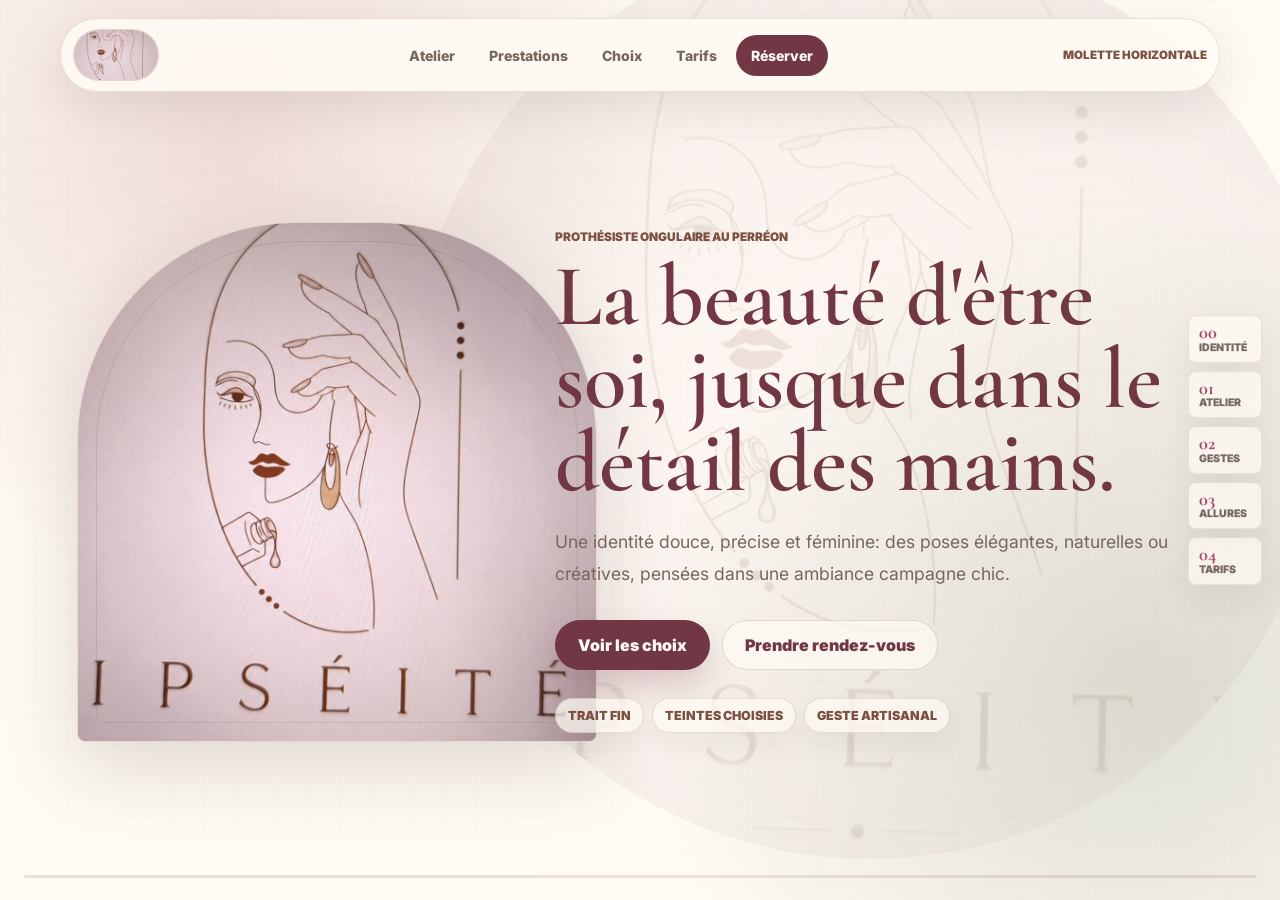
==== commit c52adf26: "Enhance horizontal scroll and premium details" ====
--- a/index.html
+++ b/index.html
@@ -14,7 +14,7 @@
       href="https://fonts.googleapis.com/css2?family=Cormorant+Garamond:wght@500;600;700&family=Inter:wght@400;500;600;700;800&display=swap"
       rel="stylesheet"
     />
-    <link rel="stylesheet" href="styles.css?v=horizontal-1" />
+    <link rel="stylesheet" href="styles.css?v=horizontal-2" />
   </head>
   <body>
     <header class="site-header">
@@ -28,8 +28,16 @@
         <a href="#tarifs">Tarifs</a>
         <a class="nav-cta" href="#contact">Réserver</a>
       </nav>
-      <div class="scroll-hint" aria-hidden="true">Faire défiler</div>
+      <div class="scroll-hint" aria-hidden="true">Molette horizontale</div>
     </header>
+
+    <aside class="scene-index" aria-label="Repères de lecture">
+      <a href="#accueil"><span>00</span>Identité</a>
+      <a href="#atelier"><span>01</span>Atelier</a>
+      <a href="#prestations"><span>02</span>Gestes</a>
+      <a href="#choix"><span>03</span>Allures</a>
+      <a href="#tarifs"><span>04</span>Tarifs</a>
+    </aside>
 
     <main class="horizontal-shell" data-horizontal>
       <section class="panel hero-panel" id="accueil" aria-label="Ipséité">
@@ -48,6 +56,11 @@
           <div class="hero-actions">
             <a class="button primary" href="#choix">Voir les choix</a>
             <a class="button secondary" href="#contact">Prendre rendez-vous</a>
+          </div>
+          <div class="brand-principles" aria-label="Principes Ipséité">
+            <span>Trait fin</span>
+            <span>Teintes choisies</span>
+            <span>Geste artisanal</span>
           </div>
         </div>
       </section>
@@ -71,6 +84,12 @@
             <li>Préparation douce et finitions nettes</li>
             <li>Palette nude, bordeaux, lait, sauge et doré fin</li>
           </ul>
+          <div class="material-strip" aria-label="Matières et ambiance">
+            <span>Linen</span>
+            <span>Brass</span>
+            <span>Petal</span>
+            <span>Sage</span>
+          </div>
         </div>
       </section>
 
@@ -88,21 +107,25 @@
             <span>Gel</span>
             <h3>Construction élégante</h3>
             <p>Pour structurer, allonger ou corriger avec un rendu fin et propre.</p>
+            <small>Longueur, galbe, solidité</small>
           </article>
           <article class="service-card">
             <span>Gainage</span>
             <h3>Renfort naturel</h3>
             <p>Idéal pour garder ses ongles, gagner en tenue et conserver une main légère.</p>
+            <small>Naturel, discret, durable</small>
           </article>
           <article class="service-card">
             <span>Semi</span>
             <h3>Couleur brillante</h3>
             <p>Une pose nette, rapide, lumineuse, parfaite pour le quotidien.</p>
+            <small>Brillance, fraîcheur, simplicité</small>
           </article>
           <article class="service-card">
             <span>Art</span>
             <h3>Détail signature</h3>
             <p>Fleurs fines, trait doré, french revisitée ou accent nail délicat.</p>
+            <small>Motif, relief, bijou fin</small>
           </article>
         </div>
       </section>
@@ -115,6 +138,9 @@
         <div class="choices-intro">
           <p class="eyebrow">Inspirations illustrées</p>
           <h2>Quatre directions, puis le détail qui vous ressemble.</h2>
+          <p class="choice-note">
+            Chaque allure peut être adaptée en longueur courte, carrée arrondie, amande douce ou format plus affirmé.
+          </p>
         </div>
         <div class="choice-grid">
           <article class="choice-card">
@@ -123,6 +149,7 @@
               <span>Naturel</span>
               <h3>Nude seconde peau</h3>
               <p>Discret, soigné, lumineux.</p>
+              <small>Rendu peau nue, entretien facile</small>
             </div>
           </article>
           <article class="choice-card">
@@ -131,6 +158,7 @@
               <span>Intemporel</span>
               <h3>French lait</h3>
               <p>Fine, fraîche, jamais figée.</p>
+              <small>Base laiteuse, bord doux</small>
             </div>
           </article>
           <article class="choice-card">
@@ -139,6 +167,7 @@
               <span>Caractère</span>
               <h3>Bordeaux de vigne</h3>
               <p>Chic, profond, très Beaujolais.</p>
+              <small>Couleur pleine, finition miroir</small>
             </div>
           </article>
           <article class="choice-card">
@@ -147,6 +176,7 @@
               <span>Signature</span>
               <h3>Fleurs fines</h3>
               <p>Un motif délicat, posé avec mesure.</p>
+              <small>Dessin main, accent nail</small>
             </div>
           </article>
         </div>
@@ -191,6 +221,6 @@
     </main>
 
     <div class="progress" aria-hidden="true"><span data-progress></span></div>
-    <script src="script.js?v=horizontal-1"></script>
+    <script src="script.js?v=horizontal-2"></script>
   </body>
 </html>
--- a/styles.css
+++ b/styles.css
@@ -125,6 +125,40 @@
   text-transform: uppercase;
 }
 
+.scene-index {
+  position: fixed;
+  top: 50%;
+  right: 18px;
+  z-index: 18;
+  display: grid;
+  gap: 8px;
+  transform: translateY(-50%);
+}
+
+.scene-index a {
+  display: grid;
+  width: 74px;
+  min-height: 46px;
+  align-content: center;
+  border: 1px solid rgba(124, 81, 65, 0.13);
+  border-radius: 8px;
+  padding: 8px 10px;
+  color: rgba(53, 37, 33, 0.68);
+  background: rgba(255, 250, 244, 0.72);
+  box-shadow: 0 12px 34px rgba(53, 37, 33, 0.08);
+  backdrop-filter: blur(14px);
+  font-size: 0.66rem;
+  font-weight: 900;
+  text-transform: uppercase;
+}
+
+.scene-index span {
+  color: var(--raspberry);
+  font-family: "Cormorant Garamond", serif;
+  font-size: 1.15rem;
+  line-height: 0.9;
+}
+
 .horizontal-shell {
   display: flex;
   width: 100vw;
@@ -286,6 +320,26 @@
   margin-top: 30px;
 }
 
+.brand-principles {
+  display: flex;
+  flex-wrap: wrap;
+  gap: 8px;
+  max-width: 620px;
+  margin-top: 28px;
+}
+
+.brand-principles span {
+  border: 1px solid rgba(124, 81, 65, 0.16);
+  border-radius: 999px;
+  padding: 9px 12px;
+  color: var(--cocoa);
+  background: rgba(255, 250, 244, 0.72);
+  box-shadow: 0 10px 28px rgba(53, 37, 33, 0.06);
+  font-size: 0.78rem;
+  font-weight: 900;
+  text-transform: uppercase;
+}
+
 .panel-kicker {
   position: absolute;
   top: 120px;
@@ -361,6 +415,40 @@
   font-weight: 800;
 }
 
+.material-strip {
+  display: grid;
+  grid-template-columns: repeat(4, minmax(0, 1fr));
+  gap: 8px;
+  max-width: 620px;
+  margin-top: 28px;
+}
+
+.material-strip span {
+  min-height: 76px;
+  border: 1px solid rgba(124, 81, 65, 0.13);
+  border-radius: 8px;
+  padding: 14px;
+  color: var(--ink);
+  background:
+    linear-gradient(145deg, rgba(255, 250, 244, 0.82), rgba(251, 239, 236, 0.48)),
+    var(--ivory);
+  font-family: "Cormorant Garamond", serif;
+  font-size: 1.55rem;
+  font-weight: 700;
+}
+
+.material-strip span:nth-child(2) {
+  background: linear-gradient(145deg, #f4ddbd, #b9874c);
+}
+
+.material-strip span:nth-child(3) {
+  background: linear-gradient(145deg, #fbefec, #d8b2ad);
+}
+
+.material-strip span:nth-child(4) {
+  background: linear-gradient(145deg, #e4ead8, #8d9a7c);
+}
+
 .services-panel {
   display: grid;
   grid-template-columns: 0.78fr 1.22fr;
@@ -388,12 +476,25 @@
 }
 
 .service-card {
+  position: relative;
   min-height: 340px;
   border: 1px solid rgba(255, 250, 244, 0.18);
   border-radius: 8px;
   padding: 24px;
   background: rgba(255, 250, 244, 0.1);
   backdrop-filter: blur(10px);
+  overflow: hidden;
+}
+
+.service-card::after {
+  position: absolute;
+  right: -34px;
+  bottom: -36px;
+  width: 120px;
+  height: 120px;
+  border: 1px solid rgba(255, 250, 244, 0.2);
+  border-radius: 50%;
+  content: "";
 }
 
 .service-card span {
@@ -410,6 +511,19 @@
   line-height: 1.65;
 }
 
+.service-card small {
+  position: absolute;
+  right: 18px;
+  bottom: 18px;
+  left: 18px;
+  border-top: 1px solid rgba(255, 250, 244, 0.2);
+  padding-top: 12px;
+  color: rgba(255, 250, 244, 0.72);
+  font-size: 0.74rem;
+  font-weight: 900;
+  text-transform: uppercase;
+}
+
 .choices-panel {
   display: grid;
   grid-template-columns: 0.58fr 1.42fr;
@@ -422,6 +536,12 @@
   max-width: 500px;
 }
 
+.choice-note {
+  max-width: 460px;
+  color: var(--muted);
+  line-height: 1.7;
+}
+
 .choice-grid {
   display: grid;
   grid-template-columns: repeat(4, minmax(180px, 1fr));
@@ -429,11 +549,18 @@
 }
 
 .choice-card {
+  position: relative;
   overflow: hidden;
   border: 1px solid rgba(124, 81, 65, 0.14);
   border-radius: 8px;
   background: rgba(255, 250, 244, 0.78);
   box-shadow: 0 18px 48px rgba(55, 35, 28, 0.1);
+  transition: transform 180ms ease, box-shadow 180ms ease;
+}
+
+.choice-card:hover {
+  box-shadow: 0 28px 70px rgba(55, 35, 28, 0.16);
+  transform: translateY(-5px);
 }
 
 .choice-card img {
@@ -462,6 +589,17 @@
   margin-bottom: 0;
   color: var(--muted);
   line-height: 1.55;
+}
+
+.choice-card small {
+  display: inline-flex;
+  margin-top: 14px;
+  border-top: 1px solid rgba(124, 81, 65, 0.13);
+  padding-top: 10px;
+  color: var(--cocoa);
+  font-size: 0.72rem;
+  font-weight: 900;
+  text-transform: uppercase;
 }
 
 .pricing-panel {
@@ -627,6 +765,10 @@
     display: none;
   }
 
+  .scene-index {
+    display: none;
+  }
+
   .panel {
     padding: 104px 18px 42px;
   }
@@ -681,6 +823,10 @@
     max-width: 260px;
   }
 
+  .brand-principles {
+    display: none;
+  }
+
   .panel-kicker {
     top: 96px;
     left: 18px;
@@ -702,6 +848,10 @@
     font-size: 1.7rem;
   }
 
+  .service-card small {
+    display: none;
+  }
+
   .choice-card img {
     height: 180px;
   }
@@ -712,6 +862,10 @@
 
   .choice-card h3 {
     font-size: 1.45rem;
+  }
+
+  .choice-card small {
+    display: none;
   }
 
   .price-list div {
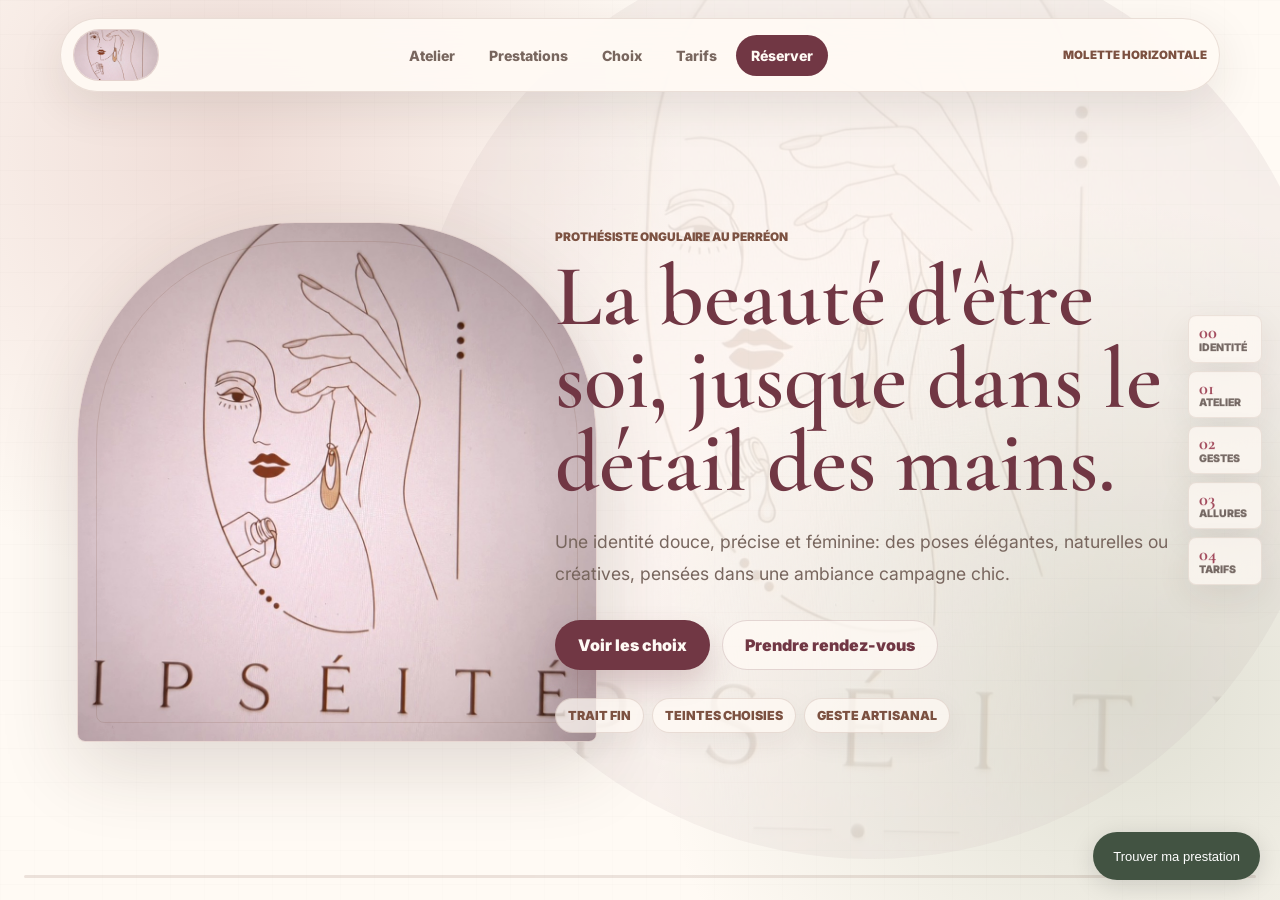
==== commit 3584e605: "Integrate validated Ipséité advice chatbot with WhatsApp appointments" ====
--- a/index.html
+++ b/index.html
@@ -8,6 +8,20 @@
       name="description"
       content="Ipséité, prothésiste ongulaire au Perréon. Ongles en gel, gainage, semi-permanent et nail art délicat dans une ambiance campagne chic."
     />
+    <meta name="robots" content="index, follow" />
+    <meta name="theme-color" content="#713744" />
+    <link rel="canonical" href="https://chikougen.github.io/IPSEITE/" />
+    <meta property="og:type" content="website" />
+    <meta property="og:locale" content="fr_FR" />
+    <meta property="og:site_name" content="Ipséité" />
+    <meta property="og:title" content="Ipséité | Prothésiste ongulaire au Perréon" />
+    <meta property="og:description" content="Ongles en gel, gainage, semi-permanent et nail art délicat au Perréon, dans une ambiance campagne chic." />
+    <meta property="og:url" content="https://chikougen.github.io/IPSEITE/" />
+    <meta property="og:image" content="https://chikougen.github.io/IPSEITE/assets/ipseite-logo-clean.jpg" />
+    <meta name="twitter:card" content="summary_large_image" />
+    <meta name="twitter:title" content="Ipséité | Prothésiste ongulaire au Perréon" />
+    <meta name="twitter:description" content="Prothésiste ongulaire au Perréon: gel, gainage, semi-permanent et nail art délicat." />
+    <meta name="twitter:image" content="https://chikougen.github.io/IPSEITE/assets/ipseite-logo-clean.jpg" />
     <link rel="preconnect" href="https://fonts.googleapis.com" />
     <link rel="preconnect" href="https://fonts.gstatic.com" crossorigin />
     <link
@@ -15,6 +29,30 @@
       rel="stylesheet"
     />
     <link rel="stylesheet" href="styles.css?v=horizontal-2" />
+    <script type="application/ld+json">
+      {
+        "@context": "https://schema.org",
+        "@type": "BeautySalon",
+        "name": "Ipséité",
+        "description": "Prothésiste ongulaire au Perréon: gel, gainage, semi-permanent et nail art délicat.",
+        "url": "https://chikougen.github.io/IPSEITE/",
+        "image": "https://chikougen.github.io/IPSEITE/assets/ipseite-logo-clean.jpg",
+        "priceRange": "€€",
+        "address": {
+          "@type": "PostalAddress",
+          "addressLocality": "Le Perréon",
+          "addressRegion": "Auvergne-Rhône-Alpes",
+          "addressCountry": "FR"
+        },
+        "areaServed": ["Le Perréon", "Beaujolais", "Rhône"],
+        "makesOffer": [
+          { "@type": "Offer", "name": "Pose complète gel" },
+          { "@type": "Offer", "name": "Gainage naturel" },
+          { "@type": "Offer", "name": "Semi-permanent" },
+          { "@type": "Offer", "name": "Nail art" }
+        ]
+      }
+    </script>
   </head>
   <body>
     <header class="site-header">
@@ -193,11 +231,11 @@
           <p>La longueur, l'état de l'ongle et le niveau de détail peuvent faire varier la prestation.</p>
         </div>
         <div class="price-list">
-          <div><span>Pose complète gel</span><strong>à partir de 55 EUR</strong></div>
-          <div><span>Remplissage</span><strong>à partir de 42 EUR</strong></div>
-          <div><span>Gainage naturel</span><strong>à partir de 38 EUR</strong></div>
-          <div><span>Semi-permanent</span><strong>à partir de 30 EUR</strong></div>
-          <div><span>Nail art</span><strong>sur devis</strong></div>
+          <div><span data-service-name="0">Pose complète gel</span><strong data-service-price="0">à partir de 55 EUR</strong></div>
+          <div><span data-service-name="1">Remplissage</span><strong data-service-price="1">à partir de 42 EUR</strong></div>
+          <div><span data-service-name="2">Gainage naturel</span><strong data-service-price="2">à partir de 38 EUR</strong></div>
+          <div><span data-service-name="3">Semi-permanent</span><strong data-service-price="3">à partir de 30 EUR</strong></div>
+          <div><span data-service-name="4">Nail art</span><strong data-service-price="4">sur devis</strong></div>
         </div>
       </section>
 
@@ -209,18 +247,19 @@
           <p class="eyebrow">Réservation</p>
           <h2>Un moment pour soi, au coeur du Beaujolais.</h2>
           <p>Sur rendez-vous uniquement, au Perréon. Le bouton pourra être relié à Instagram, WhatsApp, Planity ou un formulaire.</p>
-          <a class="button primary" href="mailto:contact@ipseite.fr?subject=Demande%20de%20rendez-vous%20Ips%C3%A9it%C3%A9">Demander un rendez-vous</a>
+          <a class="button primary" data-contact-email-link href="mailto:contact@ipseite.fr?subject=Demande%20de%20rendez-vous%20Ips%C3%A9it%C3%A9">Demander un rendez-vous</a>
         </div>
         <address class="contact-details">
           <span>Ipséité</span>
           <span>Le Perréon</span>
-          <a href="mailto:contact@ipseite.fr">contact@ipseite.fr</a>
-          <a href="tel:+33000000000">Téléphone à renseigner</a>
+          <a data-contact-email href="mailto:contact@ipseite.fr">contact@ipseite.fr</a>
+          <a data-contact-phone href="tel:+33000000000">Téléphone à renseigner</a>
         </address>
       </section>
     </main>
 
     <div class="progress" aria-hidden="true"><span data-progress></span></div>
     <script src="script.js?v=horizontal-2"></script>
+    <script src="conseil/widget.js"></script>
   </body>
 </html>
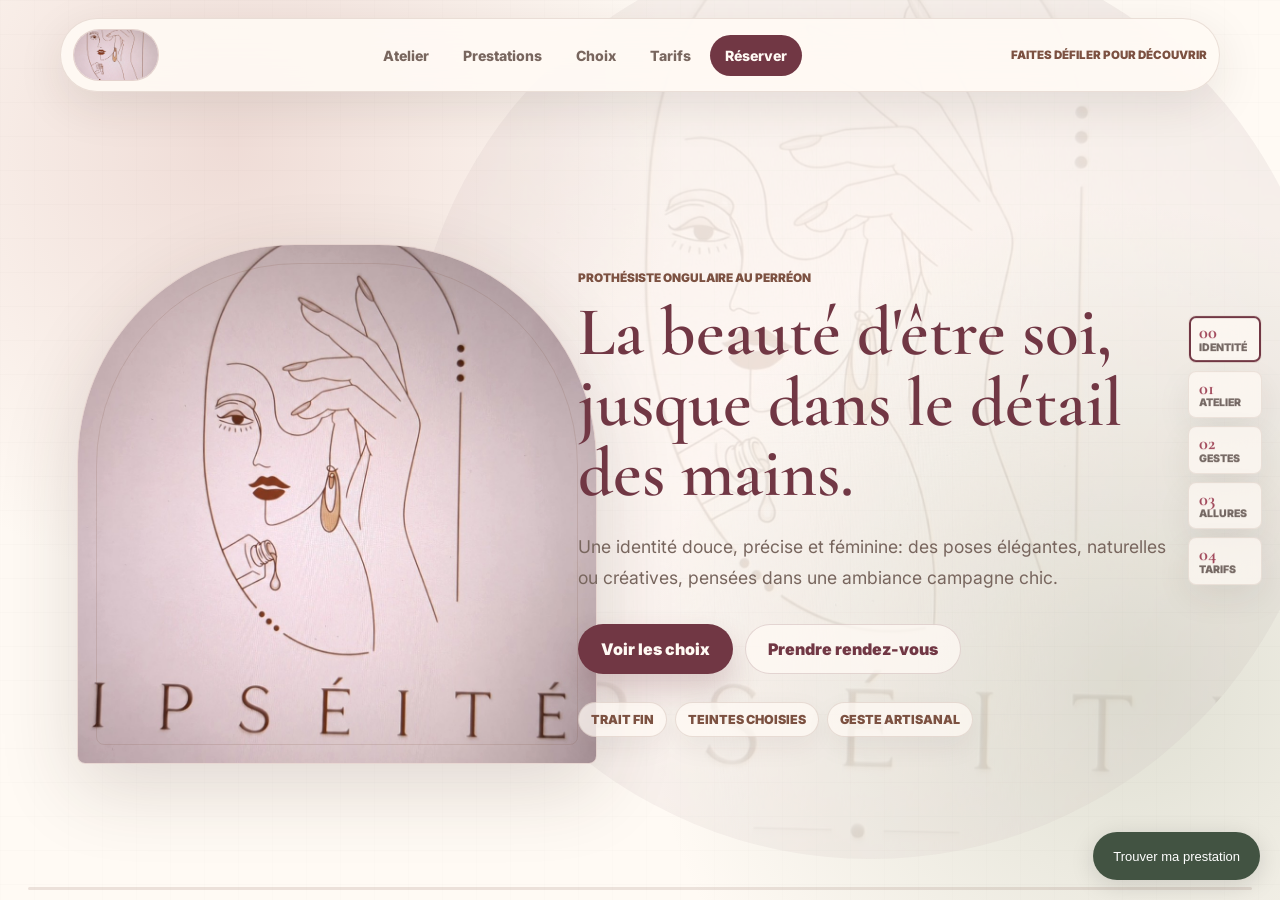
==== commit 07c3c530: "Apply final navigation, mobile layout and WhatsApp corrections" ====
--- a/index.html
+++ b/index.html
@@ -28,7 +28,7 @@
       href="https://fonts.googleapis.com/css2?family=Cormorant+Garamond:wght@500;600;700&family=Inter:wght@400;500;600;700;800&display=swap"
       rel="stylesheet"
     />
-    <link rel="stylesheet" href="styles.css?v=horizontal-2" />
+    <link rel="stylesheet" href="styles.css?v=final-20261107" />
     <script type="application/ld+json">
       {
         "@context": "https://schema.org",
@@ -66,7 +66,7 @@
         <a href="#tarifs">Tarifs</a>
         <a class="nav-cta" href="#contact">Réserver</a>
       </nav>
-      <div class="scroll-hint" aria-hidden="true">Molette horizontale</div>
+      <div class="scroll-hint" aria-hidden="true">Faites défiler pour découvrir</div>
     </header>
 
     <aside class="scene-index" aria-label="Repères de lecture">
@@ -246,20 +246,19 @@
         <div class="contact-copy">
           <p class="eyebrow">Réservation</p>
           <h2>Un moment pour soi, au coeur du Beaujolais.</h2>
-          <p>Sur rendez-vous uniquement, au Perréon. Le bouton pourra être relié à Instagram, WhatsApp, Planity ou un formulaire.</p>
-          <a class="button primary" data-contact-email-link href="mailto:contact@ipseite.fr?subject=Demande%20de%20rendez-vous%20Ips%C3%A9it%C3%A9">Demander un rendez-vous</a>
+          <p>Sur rendez-vous au Perréon. Écrivez-nous sur WhatsApp pour choisir votre prestation et convenir ensemble d’un créneau.</p>
+          <a class="button primary" href="https://wa.me/33768228951?text=Bonjour%20Ips%C3%A9it%C3%A9%2C%20je%20souhaite%20prendre%20rendez-vous." target="_blank" rel="noopener noreferrer">Réserver sur WhatsApp</a>
         </div>
         <address class="contact-details">
           <span>Ipséité</span>
           <span>Le Perréon</span>
-          <a data-contact-email href="mailto:contact@ipseite.fr">contact@ipseite.fr</a>
-          <a data-contact-phone href="tel:+33000000000">Téléphone à renseigner</a>
+          <a data-contact-phone href="tel:+33768228951">07 68 22 89 51</a>
         </address>
       </section>
     </main>
 
     <div class="progress" aria-hidden="true"><span data-progress></span></div>
-    <script src="script.js?v=horizontal-2"></script>
+    <script src="script.js?v=final-20261107"></script>
     <script src="conseil/widget.js"></script>
   </body>
 </html>
--- a/styles.css
+++ b/styles.css
@@ -1,6 +1,6 @@
 :root {
   --ink: #352521;
-  --muted: #78665e;
+  --ip-muted: #78665e;
   --cocoa: #7c5141;
   --wine: #713744;
   --raspberry: #a24a5c;
@@ -103,7 +103,7 @@
 .site-nav a {
   border-radius: 999px;
   padding: 12px 15px;
-  color: var(--muted);
+  color: var(--ip-muted);
   font-size: 0.88rem;
   font-weight: 800;
 }
@@ -308,7 +308,7 @@
 
 .hero-copy p:not(.eyebrow) {
   max-width: 650px;
-  color: var(--muted);
+  color: var(--ip-muted);
   font-size: 1.1rem;
   line-height: 1.8;
 }
@@ -394,7 +394,7 @@
 .pricing-copy p,
 .contact-copy p {
   max-width: 650px;
-  color: var(--muted);
+  color: var(--ip-muted);
   font-size: 1.05rem;
   line-height: 1.78;
 }
@@ -538,7 +538,7 @@
 
 .choice-note {
   max-width: 460px;
-  color: var(--muted);
+  color: var(--ip-muted);
   line-height: 1.7;
 }
 
@@ -587,7 +587,7 @@
 
 .choice-card p {
   margin-bottom: 0;
-  color: var(--muted);
+  color: var(--ip-muted);
   line-height: 1.55;
 }
 
@@ -709,177 +709,89 @@
   background: var(--wine);
 }
 
-@media (max-width: 1100px) {
-  .panel {
-    padding-inline: 24px;
-  }
-
-  .hero-panel,
-  .atelier-panel,
-  .services-panel,
-  .choices-panel,
-  .pricing-panel,
-  .contact-panel {
-    grid-template-columns: 1fr;
-    align-content: center;
-  }
-
-  .hero-brand-card {
-    width: min(62vw, 420px);
-  }
-
-  .atelier-image,
-  .contact-art {
-    display: none;
-  }
-
-  .service-track,
-  .choice-grid {
-    grid-template-columns: repeat(2, minmax(0, 1fr));
-  }
-}
-
-@media (max-width: 680px) {
-  .site-header {
-    top: 10px;
-    right: 10px;
-    left: 10px;
-    width: auto;
-    display: flex;
-    justify-content: space-between;
-    gap: 10px;
-    padding: 8px;
-    transform: none;
-  }
-
-  .brand {
-    width: 72px;
-    height: 44px;
-  }
-
-  .site-nav {
-    display: none;
-  }
-
-  .scroll-hint {
-    display: none;
-  }
-
-  .scene-index {
-    display: none;
-  }
-
-  .panel {
-    padding: 104px 18px 42px;
-  }
-
-  h1 {
-    max-width: min(320px, 84vw);
-    font-size: clamp(2.25rem, 9.2vw, 2.75rem);
-    line-height: 0.96;
-    overflow-wrap: break-word;
-  }
-
-  h2 {
-    font-size: clamp(2.6rem, 13vw, 4rem);
-  }
-
-  .hero-panel {
-    display: block;
-  }
-
-  .hero-watermark {
-    width: 120vw;
-    height: 120vw;
-    inset: auto -38vw 5vh auto;
-    opacity: 0.13;
-  }
-
-  .hero-brand-card {
-    position: absolute;
-    top: 74px;
-    right: -26px;
-    z-index: 0;
-    width: min(82vw, 330px);
-    opacity: 0.32;
-    pointer-events: none;
-  }
-
-  .hero-copy {
-    position: relative;
-    z-index: 2;
-    padding-top: 118px;
-  }
-
-  .hero-copy p:not(.eyebrow) {
-    max-width: min(320px, 84vw);
-    font-size: 1rem;
-    line-height: 1.65;
-  }
-
-  .hero-actions {
-    display: grid;
-    grid-template-columns: 1fr;
-    max-width: 260px;
-  }
-
-  .brand-principles {
-    display: none;
-  }
-
-  .panel-kicker {
-    top: 96px;
-    left: 18px;
-  }
-
-  .service-track,
-  .choice-grid {
-    grid-template-columns: 1fr 1fr;
-    gap: 8px;
-  }
-
-  .service-card {
-    min-height: 235px;
-    padding: 16px;
-  }
-
-  .service-card span {
-    margin-bottom: 42px;
-    font-size: 1.7rem;
-  }
-
-  .service-card small {
-    display: none;
-  }
-
-  .choice-card img {
-    height: 180px;
-  }
-
-  .choice-card div {
-    padding: 12px;
-  }
-
-  .choice-card h3 {
-    font-size: 1.45rem;
-  }
-
-  .choice-card small {
-    display: none;
-  }
-
-  .price-list div {
-    display: grid;
-    min-height: 68px;
-    padding: 14px 16px;
-  }
-
-  .price-list strong {
-    text-align: left;
-  }
-
-  .contact-details span,
-  .contact-details a {
-    font-size: 1.55rem;
-  }
-}
+
+/* Navigation fluide et contenus accessibles */
+html { scroll-behavior: auto; }
+.horizontal-shell { height: 100dvh; scroll-snap-type: none; scroll-behavior: auto; overscroll-behavior-x: contain; }
+.panel { height: 100dvh; min-width: 0; overflow-y: auto; overscroll-behavior-y: contain; padding-top: max(145px, 17vh); padding-right: max(110px, 6vw); }
+h1 { font-size: clamp(3.2rem, 5.4vw, 6.3rem); line-height: 1.02; }
+h2 { font-size: clamp(2.7rem, 4.5vw, 5rem); line-height: 1.03; }
+h3 { line-height: 1.08; }
+.hero-panel, .atelier-panel { grid-template-columns: minmax(0, .85fr) minmax(0, 1.15fr); }
+.services-panel, .choices-panel { grid-template-columns: minmax(0, .7fr) minmax(0, 1.3fr); align-items: center; }
+.service-track, .choice-grid { grid-template-columns: repeat(2, minmax(0, 1fr)); }
+.service-card { min-height: 215px; padding: 18px 18px 50px; }
+.service-card span { margin-bottom: 12px; font-size: 1.55rem; }
+.service-card h3 { margin-bottom: 10px; font-size: 1.7rem; }
+.service-card p { font-size: .9rem; margin-bottom: 0; }
+.service-card small { font-size: .62rem; }
+.choice-card img { height: clamp(110px, 17vh, 210px); }
+.choice-card div { padding: 12px 16px; }
+.choice-card h3 { font-size: 1.65rem; }
+.choice-card p { font-size: .88rem; }
+.choice-card small { display: none; }
+.contact-panel { grid-template-columns: minmax(0, .65fr) minmax(0, 1.35fr); }
+.contact-details { grid-column: 2; gap: 8px; }
+.contact-details span, .contact-details a { font-size: clamp(1.2rem, 1.8vw, 1.9rem); overflow-wrap: anywhere; }
+.contact-art { grid-row: span 2; }
+.site-nav a[aria-current], .scene-index a[aria-current] { box-shadow: inset 0 0 0 2px var(--wine); }
+a:focus-visible, button:focus-visible { outline: 3px solid var(--gold); outline-offset: 5px; }
+.progress { right: 28px; left: 28px; bottom: 10px; z-index: 19; }
+@media (max-height: 780px) and (min-width: 1001px) {
+  .panel { align-items: start; padding-top: 150px; }
+  .panel-kicker { top: 100px; }
+  h1 { font-size: clamp(3rem, 4.8vw, 5rem); }
+  h2 { font-size: clamp(2.5rem, 3.8vw, 4rem); }
+  .hero-brand-card { max-height: 65vh; width: 100%; }
+  .hero-actions, .brand-principles { margin-top: 16px; }
+}
+@media (max-width: 1000px) {
+  body { overflow: auto; }
+  .horizontal-shell { display: block; width: 100%; height: auto; overflow: visible; }
+  .panel { width: 100%; height: auto; min-height: 100svh; overflow: visible; padding: 132px 28px 64px; scroll-margin-top: 90px; }
+  .hero-panel, .atelier-panel, .services-panel, .choices-panel, .pricing-panel, .contact-panel { grid-template-columns: minmax(0, 1fr); gap: 32px; align-content: center; }
+  .site-header { width: calc(100% - 24px); top: 12px; grid-template-columns: auto 1fr; gap: 12px; }
+  .site-nav { justify-content: flex-end; flex-wrap: wrap; }
+  .site-nav a { padding: 10px 12px; font-size: .8rem; }
+  .scroll-hint, .scene-index { display: none; }
+  .panel-kicker { position: static; margin-bottom: 8px; }
+  .hero-brand-card { width: min(62vw, 360px); justify-self: center; }
+  .hero-watermark { width: 100vw; height: 100vw; opacity: .06; }
+  .atelier-image { max-height: 340px; }
+  .atelier-image img { height: 340px; }
+  .hero-copy p:not(.eyebrow) { font-size: 1rem; }
+  h1 { font-size: clamp(2.8rem, 7vw, 4.6rem); }
+  h2 { font-size: clamp(2.5rem, 6vw, 4rem); }
+  .service-card { min-height: 220px; }
+  .choice-card img { height: 240px; }
+  .contact-art { display: none; }
+  .contact-details { grid-column: auto; }
+}
+@media (max-width: 600px) {
+  .panel { padding: 128px 20px 56px; }
+  .site-header { gap: 6px; padding: 8px; border-radius: 22px; }
+  .brand { width: 62px; height: 46px; }
+  .site-nav { gap: 0; }
+  .site-nav a { font-size: .7rem; padding: 9px 8px; }
+  .site-nav a[href="#atelier"], .site-nav a[href="#choix"] { display: none; }
+  .hero-panel { gap: 24px; }
+  .hero-brand-card { width: min(66vw, 280px); }
+  .hero-actions { display: grid; grid-template-columns: 1fr; }
+  .brand-principles { gap: 6px; margin-top: 20px; }
+  .brand-principles span { font-size: .65rem; }
+  .material-strip { gap: 6px; }
+  .material-strip span { font-size: 1.2rem; padding: 12px 8px; min-height: 60px; }
+  .service-track { grid-template-columns: 1fr; }
+  .service-card { min-height: 190px; }
+  .choice-grid { gap: 10px; }
+  .choice-card img { height: 180px; }
+  .choice-card div { padding: 12px; }
+  .choice-card h3 { font-size: 1.5rem; }
+  .price-list div { flex-wrap: wrap; padding: 18px; min-height: 76px; gap: 8px; }
+  .price-list strong { text-align: left; }
+  .button { font-size: .9rem; }
+}
+@media (prefers-reduced-motion: reduce) {
+  *, *::before, *::after { scroll-behavior: auto !important; transition: none !important; animation: none !important; }
+}
+
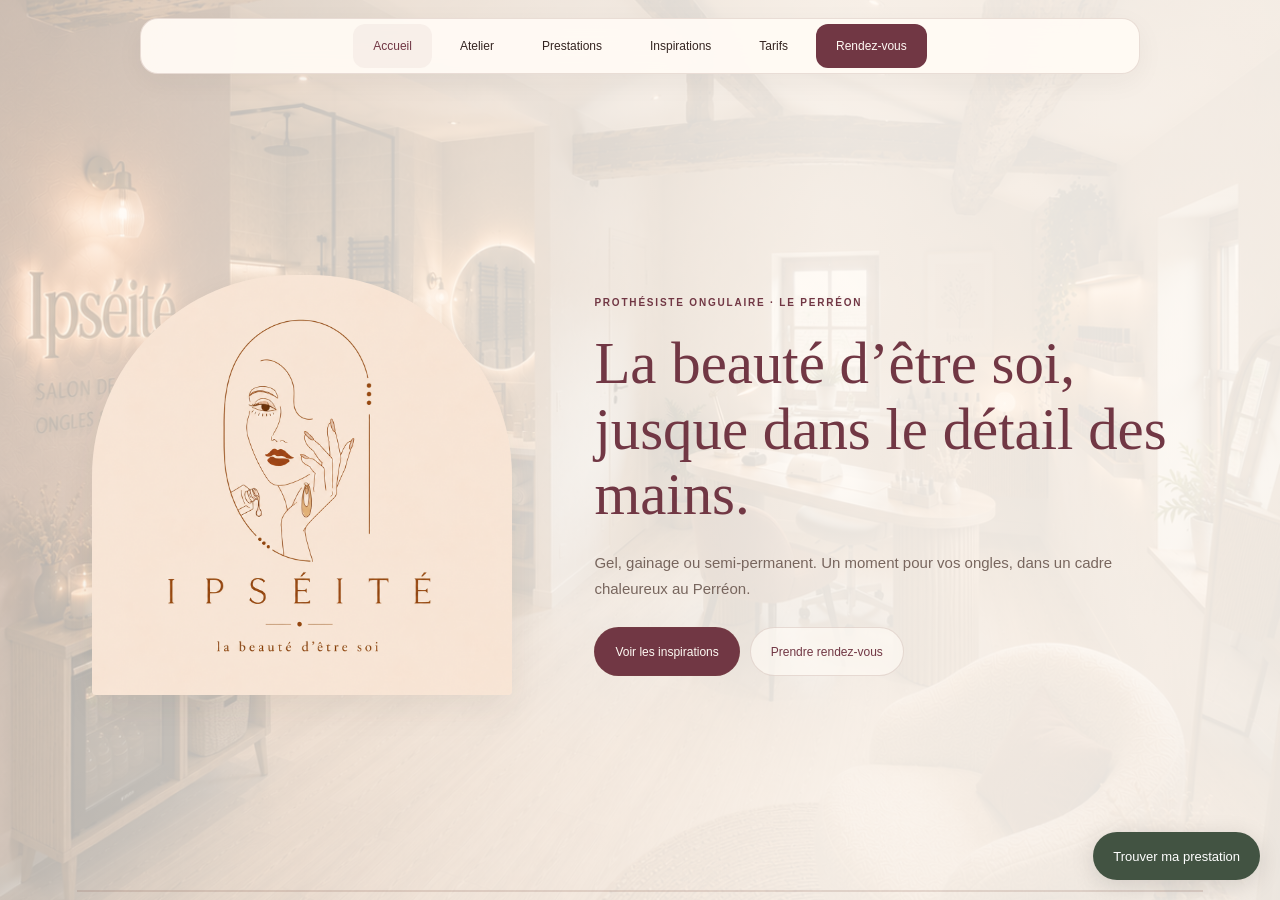
==== commit d8c13d17: "Import mobile-first Ipséité site, inspiration albums and updated prices" ====
--- a/index.html
+++ b/index.html
@@ -1,264 +1,57 @@
 <!doctype html>
 <html lang="fr">
-  <head>
-    <meta charset="utf-8" />
-    <meta name="viewport" content="width=device-width, initial-scale=1" />
-    <title>Ipséité | Prothésiste ongulaire au Perréon</title>
-    <meta
-      name="description"
-      content="Ipséité, prothésiste ongulaire au Perréon. Ongles en gel, gainage, semi-permanent et nail art délicat dans une ambiance campagne chic."
-    />
-    <meta name="robots" content="index, follow" />
-    <meta name="theme-color" content="#713744" />
-    <link rel="canonical" href="https://chikougen.github.io/IPSEITE/" />
-    <meta property="og:type" content="website" />
-    <meta property="og:locale" content="fr_FR" />
-    <meta property="og:site_name" content="Ipséité" />
-    <meta property="og:title" content="Ipséité | Prothésiste ongulaire au Perréon" />
-    <meta property="og:description" content="Ongles en gel, gainage, semi-permanent et nail art délicat au Perréon, dans une ambiance campagne chic." />
-    <meta property="og:url" content="https://chikougen.github.io/IPSEITE/" />
-    <meta property="og:image" content="https://chikougen.github.io/IPSEITE/assets/ipseite-logo-clean.jpg" />
-    <meta name="twitter:card" content="summary_large_image" />
-    <meta name="twitter:title" content="Ipséité | Prothésiste ongulaire au Perréon" />
-    <meta name="twitter:description" content="Prothésiste ongulaire au Perréon: gel, gainage, semi-permanent et nail art délicat." />
-    <meta name="twitter:image" content="https://chikougen.github.io/IPSEITE/assets/ipseite-logo-clean.jpg" />
-    <link rel="preconnect" href="https://fonts.googleapis.com" />
-    <link rel="preconnect" href="https://fonts.gstatic.com" crossorigin />
-    <link
-      href="https://fonts.googleapis.com/css2?family=Cormorant+Garamond:wght@500;600;700&family=Inter:wght@400;500;600;700;800&display=swap"
-      rel="stylesheet"
-    />
-    <link rel="stylesheet" href="styles.css?v=final-20261107" />
-    <script type="application/ld+json">
-      {
-        "@context": "https://schema.org",
-        "@type": "BeautySalon",
-        "name": "Ipséité",
-        "description": "Prothésiste ongulaire au Perréon: gel, gainage, semi-permanent et nail art délicat.",
-        "url": "https://chikougen.github.io/IPSEITE/",
-        "image": "https://chikougen.github.io/IPSEITE/assets/ipseite-logo-clean.jpg",
-        "priceRange": "€€",
-        "address": {
-          "@type": "PostalAddress",
-          "addressLocality": "Le Perréon",
-          "addressRegion": "Auvergne-Rhône-Alpes",
-          "addressCountry": "FR"
-        },
-        "areaServed": ["Le Perréon", "Beaujolais", "Rhône"],
-        "makesOffer": [
-          { "@type": "Offer", "name": "Pose complète gel" },
-          { "@type": "Offer", "name": "Gainage naturel" },
-          { "@type": "Offer", "name": "Semi-permanent" },
-          { "@type": "Offer", "name": "Nail art" }
-        ]
-      }
-    </script>
-  </head>
-  <body>
-    <header class="site-header">
-      <a class="brand" href="#accueil" aria-label="Ipséité, accueil">
-        <img src="assets/ipseite-logo-clean.jpg" alt="Logo Ipséité" />
-      </a>
-      <nav class="site-nav" aria-label="Navigation principale">
-        <a href="#atelier">Atelier</a>
-        <a href="#prestations">Prestations</a>
-        <a href="#choix">Choix</a>
-        <a href="#tarifs">Tarifs</a>
-        <a class="nav-cta" href="#contact">Réserver</a>
-      </nav>
-      <div class="scroll-hint" aria-hidden="true">Faites défiler pour découvrir</div>
-    </header>
-
-    <aside class="scene-index" aria-label="Repères de lecture">
-      <a href="#accueil"><span>00</span>Identité</a>
-      <a href="#atelier"><span>01</span>Atelier</a>
-      <a href="#prestations"><span>02</span>Gestes</a>
-      <a href="#choix"><span>03</span>Allures</a>
-      <a href="#tarifs"><span>04</span>Tarifs</a>
-    </aside>
-
-    <main class="horizontal-shell" data-horizontal>
-      <section class="panel hero-panel" id="accueil" aria-label="Ipséité">
-        <div class="hero-watermark" aria-hidden="true">
-          <img src="assets/ipseite-logo-clean.jpg" alt="" />
-        </div>
-        <div class="hero-brand-card">
-          <img src="assets/ipseite-logo-clean.jpg" alt="Ipséité, la beauté d'être soi" />
-        </div>
-        <div class="hero-copy">
-          <p class="eyebrow">Prothésiste ongulaire au Perréon</p>
-          <h1>La beauté d'être soi, jusque dans le détail des mains.</h1>
-          <p>
-            Une identité douce, précise et féminine: des poses élégantes, naturelles ou créatives, pensées dans une ambiance campagne chic.
-          </p>
-          <div class="hero-actions">
-            <a class="button primary" href="#choix">Voir les choix</a>
-            <a class="button secondary" href="#contact">Prendre rendez-vous</a>
-          </div>
-          <div class="brand-principles" aria-label="Principes Ipséité">
-            <span>Trait fin</span>
-            <span>Teintes choisies</span>
-            <span>Geste artisanal</span>
-          </div>
-        </div>
-      </section>
-
-      <section class="panel atelier-panel" id="atelier">
-        <div class="panel-kicker">
-          <span>01</span>
-          <p>Maison Ipséité</p>
-        </div>
-        <div class="atelier-image">
-          <img src="assets/mains-fleurs.png" alt="Mains manucurées tenant des fleurs champêtres" />
-        </div>
-        <div class="atelier-copy">
-          <p class="eyebrow">Campagne chic</p>
-          <h2>Un rendez-vous calme, lumineux, jamais impersonnel.</h2>
-          <p>
-            Ici, l'ongle n'est pas seulement verni. Il est observé, préparé, conseillé, puis travaillé pour garder une allure fine et durable.
-          </p>
-          <ul class="signature-list">
-            <li>Conseil couleur selon la peau et le style</li>
-            <li>Préparation douce et finitions nettes</li>
-            <li>Palette nude, bordeaux, lait, sauge et doré fin</li>
-          </ul>
-          <div class="material-strip" aria-label="Matières et ambiance">
-            <span>Linen</span>
-            <span>Brass</span>
-            <span>Petal</span>
-            <span>Sage</span>
-          </div>
-        </div>
-      </section>
-
-      <section class="panel services-panel" id="prestations">
-        <div class="panel-kicker">
-          <span>02</span>
-          <p>Prestations</p>
-        </div>
-        <div class="services-heading">
-          <p class="eyebrow">Sur mesure</p>
-          <h2>La bonne technique, pas la pose standard.</h2>
-        </div>
-        <div class="service-track">
-          <article class="service-card">
-            <span>Gel</span>
-            <h3>Construction élégante</h3>
-            <p>Pour structurer, allonger ou corriger avec un rendu fin et propre.</p>
-            <small>Longueur, galbe, solidité</small>
-          </article>
-          <article class="service-card">
-            <span>Gainage</span>
-            <h3>Renfort naturel</h3>
-            <p>Idéal pour garder ses ongles, gagner en tenue et conserver une main légère.</p>
-            <small>Naturel, discret, durable</small>
-          </article>
-          <article class="service-card">
-            <span>Semi</span>
-            <h3>Couleur brillante</h3>
-            <p>Une pose nette, rapide, lumineuse, parfaite pour le quotidien.</p>
-            <small>Brillance, fraîcheur, simplicité</small>
-          </article>
-          <article class="service-card">
-            <span>Art</span>
-            <h3>Détail signature</h3>
-            <p>Fleurs fines, trait doré, french revisitée ou accent nail délicat.</p>
-            <small>Motif, relief, bijou fin</small>
-          </article>
-        </div>
-      </section>
-
-      <section class="panel choices-panel" id="choix">
-        <div class="panel-kicker">
-          <span>03</span>
-          <p>Choisir son allure</p>
-        </div>
-        <div class="choices-intro">
-          <p class="eyebrow">Inspirations illustrées</p>
-          <h2>Quatre directions, puis le détail qui vous ressemble.</h2>
-          <p class="choice-note">
-            Chaque allure peut être adaptée en longueur courte, carrée arrondie, amande douce ou format plus affirmé.
-          </p>
-        </div>
-        <div class="choice-grid">
-          <article class="choice-card">
-            <img src="assets/choice-nude.png" alt="Manucure nude naturelle" />
-            <div>
-              <span>Naturel</span>
-              <h3>Nude seconde peau</h3>
-              <p>Discret, soigné, lumineux.</p>
-              <small>Rendu peau nue, entretien facile</small>
-            </div>
-          </article>
-          <article class="choice-card">
-            <img src="assets/choice-french.png" alt="French manucure laiteuse" />
-            <div>
-              <span>Intemporel</span>
-              <h3>French lait</h3>
-              <p>Fine, fraîche, jamais figée.</p>
-              <small>Base laiteuse, bord doux</small>
-            </div>
-          </article>
-          <article class="choice-card">
-            <img src="assets/choice-burgundy.png" alt="Manucure bordeaux chic" />
-            <div>
-              <span>Caractère</span>
-              <h3>Bordeaux de vigne</h3>
-              <p>Chic, profond, très Beaujolais.</p>
-              <small>Couleur pleine, finition miroir</small>
-            </div>
-          </article>
-          <article class="choice-card">
-            <img src="assets/choice-floral.png" alt="Nail art floral délicat" />
-            <div>
-              <span>Signature</span>
-              <h3>Fleurs fines</h3>
-              <p>Un motif délicat, posé avec mesure.</p>
-              <small>Dessin main, accent nail</small>
-            </div>
-          </article>
-        </div>
-      </section>
-
-      <section class="panel pricing-panel" id="tarifs">
-        <div class="panel-kicker">
-          <span>04</span>
-          <p>Tarifs</p>
-        </div>
-        <div class="pricing-copy">
-          <p class="eyebrow">Clair et ajusté</p>
-          <h2>Un prix indicatif, puis un conseil selon vos ongles.</h2>
-          <p>La longueur, l'état de l'ongle et le niveau de détail peuvent faire varier la prestation.</p>
-        </div>
-        <div class="price-list">
-          <div><span data-service-name="0">Pose complète gel</span><strong data-service-price="0">à partir de 55 EUR</strong></div>
-          <div><span data-service-name="1">Remplissage</span><strong data-service-price="1">à partir de 42 EUR</strong></div>
-          <div><span data-service-name="2">Gainage naturel</span><strong data-service-price="2">à partir de 38 EUR</strong></div>
-          <div><span data-service-name="3">Semi-permanent</span><strong data-service-price="3">à partir de 30 EUR</strong></div>
-          <div><span data-service-name="4">Nail art</span><strong data-service-price="4">sur devis</strong></div>
-        </div>
-      </section>
-
-      <section class="panel contact-panel" id="contact">
-        <div class="contact-art" aria-hidden="true">
-          <img src="assets/illustration-botanique.png" alt="" />
-        </div>
-        <div class="contact-copy">
-          <p class="eyebrow">Réservation</p>
-          <h2>Un moment pour soi, au coeur du Beaujolais.</h2>
-          <p>Sur rendez-vous au Perréon. Écrivez-nous sur WhatsApp pour choisir votre prestation et convenir ensemble d’un créneau.</p>
-          <a class="button primary" href="https://wa.me/33768228951?text=Bonjour%20Ips%C3%A9it%C3%A9%2C%20je%20souhaite%20prendre%20rendez-vous." target="_blank" rel="noopener noreferrer">Réserver sur WhatsApp</a>
-        </div>
-        <address class="contact-details">
-          <span>Ipséité</span>
-          <span>Le Perréon</span>
-          <a data-contact-phone href="tel:+33768228951">07 68 22 89 51</a>
-        </address>
-      </section>
-    </main>
-
-    <div class="progress" aria-hidden="true"><span data-progress></span></div>
-    <script src="script.js?v=final-20261107"></script>
-    <script src="conseil/widget.js"></script>
-  </body>
+<head>
+  <meta charset="utf-8">
+  <meta name="viewport" content="width=device-width, initial-scale=1">
+  <meta name="theme-color" content="#713744">
+  <meta name="description" content="Gel, gainage naturel, semi-permanent et nail art simple au Perréon. Les inspirations et tarifs Ipséité.">
+  <title>Ipséité | Prothésiste ongulaire au Perréon</title>
+  <link rel="icon" href="./favicon.svg">
+  <link rel="stylesheet" href="./site/style.css">
+  <script src="./site/site.js" defer></script>
+  <script src="./conseil/widget.js" defer></script>
+<link rel="canonical" href="https://ipseite.app/"><meta property="og:type" content="website"><meta property="og:locale" content="fr_FR"><meta property="og:title" content="Ipséité | Prothésiste ongulaire au Perréon"><meta property="og:description" content="Gel, gainage naturel, semi-permanent et nail art simple au Perréon."><meta property="og:url" content="https://ipseite.app/"><meta property="og:image" content="https://ipseite.app/images/ipseite-logo.png">
+</head>
+<body>
+  <header class="site-header">
+    <nav aria-label="Navigation principale">
+      <a href="#accueil" aria-label="Accueil">Accueil</a><a href="#atelier">Atelier</a><a href="#prestations">Prestations</a><a href="#inspirations">Inspirations</a><a href="#tarifs">Tarifs</a><a class="nav-cta" href="#contact">Rendez-vous</a>
+    </nav>
+  </header>
+  <main class="horizontal-shell">
+    <section class="panel hero-panel" id="accueil" aria-labelledby="hero-title">
+      <div class="hero-brand-card"><img src="./images/ipseite-logo.png" alt="Ipséité — la beauté d’être soi" width="1254" height="1254" fetchpriority="high"></div>
+      <div class="hero-copy"><p class="eyebrow">Prothésiste ongulaire · Le Perréon</p><h1 id="hero-title">La beauté d’être soi,<br>jusque dans le détail des mains.</h1><p>Gel, gainage ou semi-permanent. Un moment pour vos ongles, dans un cadre chaleureux au Perréon.</p><div class="hero-actions"><a class="button primary" href="#inspirations">Voir les inspirations</a><a class="button secondary" href="#contact">Prendre rendez-vous</a></div></div>
+    </section>
+    <section class="panel atelier-panel" id="atelier" aria-labelledby="atelier-title">
+      <div class="section-image"><img src="./images/salon-provisoire.png" alt="Ambiance imaginée du salon : poutres apparentes, parquet et espace manucure" width="1209" height="1300" loading="lazy"><small>Ambiance illustrée · photo du salon à venir</small></div>
+      <div class="section-copy"><p class="eyebrow">01 · L’atelier</p><h2 id="atelier-title">Un rendez-vous,<br>un peu de temps pour soi.</h2><p>Ici, l’ongle n’est pas seulement verni. Il est observé, préparé et conseillé, avant de choisir ensemble votre pose.</p><ul class="signature-list"><li>Un conseil en colorimétrie selon votre peau et votre style</li><li>Une préparation attentive de vos ongles</li><li>Des couleurs selon les saisons et vos envies</li></ul></div>
+    </section>
+    <section class="panel services-panel" id="prestations" aria-labelledby="services-title">
+      <div class="section-copy"><p class="eyebrow">02 · Prestations</p><h2 id="services-title">Une technique adaptée à votre plaque d’ongle.</h2><p>On prend le temps de regarder vos ongles et d’échanger sur ce que vous souhaitez.</p></div>
+      <div class="service-grid"><article><span class="service-number">01</span><h3>Rallongement</h3><p>À l’aide de demi-capsules, pour ajouter de la longueur à vos ongles.</p></article><article><span class="service-number">02</span><h3>Gainage sur ongle naturel</h3><p>Idéal pour solidifier votre ongle naturel, sans le rallonger.</p></article><article><span class="service-number">03</span><h3>Semi-permanent</h3><p>Une tenue de 3 semaines, uniquement sur ongle dur, selon l’analyse réalisée au rendez-vous.</p></article><article><span class="service-number">04</span><h3>Nail art</h3><p>Une french, un baby boomer ou un petit motif. Des détails simples, à choisir ensemble.</p></article></div>
+    </section>
+    <section class="panel inspirations-panel" id="inspirations" aria-labelledby="inspirations-title">
+      <div class="section-copy"><p class="eyebrow">03 · Inspirations</p><h2 id="inspirations-title">Une envie pour<br>vos prochains ongles ?</h2><p>Ouvrez un album pour regarder les idées.</p><small class="image-note">Visuels provisoires d’inspiration, créés par IA.</small></div>
+      <div class="inspiration-grid">
+        <button class="inspiration-card" data-album="nude" aria-haspopup="dialog"><span class="nail-photo nude" role="img" aria-label="Inspiration manucure nude"></span><span class="card-copy"><small>Naturel</small><h3>Nude seconde peau</h3><span>Des beiges et des rosés, tout simplement.</span><span class="album-link">Ouvrir l’album ↗</span></span></button>
+        <button class="inspiration-card" data-album="french" aria-haspopup="dialog"><span class="nail-photo french" role="img" aria-label="Inspiration french laiteuse"></span><span class="card-copy"><small>Intemporel</small><h3>French lait</h3><span>Une base laiteuse et un fin bord blanc.</span><span class="album-link">Ouvrir l’album ↗</span></span></button>
+        <button class="inspiration-card" data-album="burgundy" aria-haspopup="dialog"><span class="nail-photo burgundy" role="img" aria-label="Inspiration manucure bordeaux"></span><span class="card-copy"><small>Caractère</small><h3>Bordeaux de vigne</h3><span>Un bordeaux uni, plus ou moins foncé.</span><span class="album-link">Ouvrir l’album ↗</span></span></button>
+        <button class="inspiration-card" data-album="signature" aria-haspopup="dialog"><span class="nail-photo signature" role="img" aria-label="Inspiration nail art très épuré"></span><span class="card-copy"><small>Signature</small><h3>Fleurs fines</h3><span>Un trait, un point ou une toute petite fleur.</span><span class="album-link">Ouvrir l’album ↗</span></span></button>
+      </div>
+    </section>
+    <section class="panel pricing-panel" id="tarifs" aria-labelledby="pricing-title">
+      <div class="section-copy"><p class="eyebrow">04 · La carte</p><h2 id="pricing-title">Tarifs</h2></div>
+      <div class="price-card"><table><caption class="sr-only">Tarifs des prestations Ipséité en euros</caption><tbody>
+        <tr><th scope="row">Pose complète gel <span>(Rallongement)</span></th><td>60 €</td></tr><tr><th scope="row">Remplissage <span>(Dépose + pose)</span></th><td>50 €</td></tr><tr><th scope="row">Gainage naturel</th><td>45 €</td></tr><tr><th scope="row">Semi-permanent</th><td>35 €</td></tr><tr class="price-group"><th colspan="2" scope="rowgroup">Nail art</th></tr><tr><th scope="row">French / Baby boomer</th><td>10 €</td></tr><tr><th scope="row">Autre <span>selon demande</span></th><td><small>À partir de</small>5 €</td></tr><tr><th scope="row">Dépose complète</th><td>20 €</td></tr>
+      </tbody></table></div>
+    </section>
+    <section class="panel contact-panel" id="contact" aria-labelledby="contact-title">
+      <div class="contact-logo"><img src="./images/ipseite-logo.png" alt="Ipséité — la beauté d’être soi" width="1254" height="1254" loading="lazy"></div>
+      <div class="section-copy"><p class="eyebrow">05 · Contact</p><h2 id="contact-title">On se retrouve<br>au Perréon ?</h2><p>Écrivez-nous sur WhatsApp pour parler de votre envie et trouver un créneau.</p><a class="button primary" href="https://wa.me/33768228951?text=Bonjour%20Ips%C3%A9it%C3%A9%2C%20je%20souhaite%20prendre%20rendez-vous." target="_blank" rel="noopener noreferrer">Prendre rendez-vous sur WhatsApp</a><address><span>Le Perréon · Beaujolais</span><a href="tel:+33768228951">07 68 22 89 51</a><a href="mailto:contact@ipseite.app">contact@ipseite.app</a></address></div>
+    </section>
+  </main>
+  <div class="progress" aria-hidden="true"><span></span></div>
+  <dialog id="album-dialog" aria-labelledby="album-title"><div class="album-header"><div><p class="eyebrow">Album d’inspiration</p><h2 id="album-title"></h2></div><button class="close-album" aria-label="Fermer l’album" autofocus>×</button></div><p id="album-description"></p><div class="album-images"></div><p class="image-note">Exemple provisoire créé par IA. Les photos de nos réalisations seront ajoutées ici.</p><a class="button primary album-booking" href="https://wa.me/33768228951" target="_blank" rel="noopener noreferrer">Parler de cette inspiration</a></dialog>
+</body>
 </html>
--- a/site/style.css
+++ b/site/style.css
@@ -0,0 +1,7 @@
+:root{color-scheme:light;--ink:#352521;--muted:#78665e;--wine:#713744;--paper:#fffaf4;--line:#7c51412b;--gold:#b9874c}*{box-sizing:border-box}html{scroll-behavior:smooth;scroll-padding-top:100px}body{margin:0;background:var(--paper);color:var(--ink);font-family:Arial,Helvetica,sans-serif;font-size:15px;line-height:1.7}a{color:inherit;text-decoration:none}button{font:inherit;cursor:pointer}img{display:block;max-width:100%;height:auto}h1,h2,h3{font-family:Georgia,'Times New Roman',serif;font-weight:400;line-height:1.12;margin:0 0 22px}h1{font-size:clamp(2.1rem,6.5vw,4.4rem);color:var(--wine)}h2{font-size:clamp(2.1rem,5.5vw,4rem)}h3{font-size:1.4rem}p{margin:0 0 20px}.eyebrow{font-size:10px;font-weight:600;letter-spacing:.18em;text-transform:uppercase;color:var(--wine);margin-bottom:20px}.site-header{position:fixed;z-index:30;top:10px;left:12px;right:12px;background:#fffaf4f5;border:1px solid var(--line);border-radius:18px;box-shadow:0 8px 28px #3525210c;backdrop-filter:blur(16px)}nav{display:grid;grid-template-columns:repeat(3,1fr);gap:0;padding:5px}nav a{font-size:11px;text-align:center;padding:10px 5px;min-height:40px;display:grid;place-items:center;border-radius:12px}nav a[aria-current]{background:#7137440d;color:var(--wine)}nav .nav-cta{background:var(--wine);color:var(--paper)}.panel{padding:60px 22px;scroll-margin-top:105px;min-width:0}.hero-panel{padding-top:120px;padding-bottom:52px;background:linear-gradient(180deg,#fffaf4b0,#fffaf4ed 75%,#fffaf4),url('../images/salon-provisoire.png') center/cover;display:grid;gap:28px;min-height:100svh;align-content:center}.hero-brand-card{width:190px;margin:auto;border-radius:48% 48% 4px 4px;overflow:hidden;box-shadow:0 14px 35px #35252112}.hero-copy p:not(.eyebrow),.section-copy>p:not(.eyebrow){color:var(--muted);max-width:580px}.hero-actions{display:flex;flex-direction:column;gap:10px;margin-top:26px}.button{display:inline-flex;align-items:center;justify-content:center;min-height:49px;padding:12px 20px;border:1px solid var(--line);border-radius:30px;font-size:12px;text-align:center;line-height:1.5}.primary{background:var(--wine);color:var(--paper)}.secondary{background:#fffaf4a8;color:var(--wine)}.atelier-panel{display:grid;gap:32px;background:#f2e7dc}.section-image{position:relative;max-width:600px}.section-image img{width:100%;height:290px;object-fit:cover;object-position:50% 58%;border-radius:120px 120px 4px 4px}.section-image small{display:block;font-size:10px;color:var(--muted);margin-top:8px}.signature-list{list-style:none;margin:25px 0 0;padding:0}.signature-list li{border-bottom:1px solid var(--line);padding:12px 0;font-size:13px}.services-panel{background:#4f5949;color:var(--paper);display:grid;gap:28px}.services-panel .eyebrow{color:#e9d3c0}.services-panel .section-copy>p{color:#fffaf4c2}.service-grid{display:grid;gap:14px}.service-grid article{border:1px solid #fffaf433;padding:23px;border-radius:3px}.service-number{font-family:Georgia,serif;color:#e9d3c0;font-size:18px}.service-grid h3{margin:12px 0}.service-grid p{color:#fffaf4cf;font-size:13px;margin:0}.inspirations-panel{display:grid;gap:28px}.inspiration-grid{display:grid;grid-template-columns:repeat(2,minmax(0,1fr));gap:12px}.inspiration-card{min-width:0;padding:0;background:transparent;border:1px solid var(--line);color:var(--ink);text-align:left;border-radius:4px;overflow:hidden;transition:transform .2s}.inspiration-card:hover{transform:translateY(-3px)}.nail-photo{display:block;aspect-ratio:1;background-image:url('../images/inspirations-sheet.png');background-size:200% 200%;background-repeat:no-repeat;background-color:#e8d9cc}.nude{background-position:0 0}.french{background-position:100% 0}.burgundy{background-position:0 100%}.signature{background-position:100% 100%}.card-copy{display:block;padding:15px 11px}.card-copy small{display:block;font-size:9px;text-transform:uppercase;letter-spacing:.1em;color:var(--wine)}.card-copy h3{font-size:1.18rem;margin:8px 0;overflow-wrap:anywhere}.card-copy>span{display:block;font-size:11px;color:var(--muted);line-height:1.6}.card-copy .album-link{margin-top:14px;color:var(--wine);font-size:10px}.image-note{font-size:11px;color:var(--muted);display:block;line-height:1.6}.pricing-panel{background:#f5e9e4;display:grid;gap:16px}.price-card{background:var(--paper);border:1px solid var(--line);border-radius:5px;padding:6px 18px;box-shadow:0 12px 35px #35252108}table{border-collapse:collapse;width:100%;font-size:13px}th,td{border-bottom:1px solid var(--line);padding:18px 0}th{text-align:left;font-weight:400;padding-right:12px;line-height:1.6}th span{display:block;font-size:11px;color:var(--muted)}td{text-align:right;white-space:nowrap;color:var(--wine);font-size:20px;font-family:Georgia,serif}td small{display:block;font:10px Arial,sans-serif;margin-bottom:5px}.price-group th{font-size:10px;font-weight:600;letter-spacing:.15em;text-transform:uppercase;color:var(--wine);padding-bottom:10px}tr:last-child th,tr:last-child td{border-bottom:0}.contact-panel{display:grid;gap:34px;background:#e8d8c8;padding-bottom:110px}.contact-logo{width:210px;justify-self:center;overflow:hidden;border-radius:50% 50% 3px 3px}address{font-style:normal;display:grid;gap:10px;margin-top:30px;font-size:14px}address a{width:fit-content;border-bottom:1px solid var(--line);overflow-wrap:anywhere}address span{color:var(--muted);font-size:12px}.progress{display:none}a:focus-visible,button:focus-visible{outline:3px solid var(--gold);outline-offset:4px}.sr-only{position:absolute;width:1px;height:1px;padding:0;overflow:hidden;clip:rect(0,0,0,0);white-space:nowrap}dialog{color:var(--ink);background:var(--paper);border:1px solid var(--line);border-radius:12px;padding:24px;width:min(680px,calc(100% - 24px));max-height:90dvh;overscroll-behavior:contain}dialog::backdrop{background:#352521a6;backdrop-filter:blur(5px)}.album-header{display:flex;justify-content:space-between;align-items:start;gap:15px}.album-header h2{font-size:2rem}.album-header .eyebrow{font-size:9px;margin:0 0 10px}.close-album{border:1px solid var(--line);background:none;min-width:44px;min-height:44px;border-radius:50%;font-size:26px;line-height:1;color:var(--ink)}.album-images{max-width:400px;margin:20px auto}.album-images .nail-photo{border-radius:4px}.album-booking{margin-top:12px}.album-open{overflow:hidden}
+@media(min-width:601px){.panel{padding:70px 6%}.hero-panel{padding-top:135px}.site-header{max-width:1000px;margin:auto}nav{display:flex;justify-content:center;gap:8px}nav a{padding:12px 20px;font-size:12px}.hero-brand-card{width:270px}.hero-actions{flex-direction:row}.service-grid{grid-template-columns:repeat(2,minmax(0,1fr))}.card-copy{padding:18px}.card-copy h3{font-size:1.5rem}.card-copy>span{font-size:13px}.contact-logo{width:280px}th span{display:inline}th,td{padding:21px 0}}
+@media(min-width:1001px){body{overflow:hidden}.site-header{top:18px}.horizontal-shell{display:flex;width:100%;height:100dvh;overflow-x:auto;overflow-y:hidden;scrollbar-width:none}.horizontal-shell::-webkit-scrollbar{display:none}.panel{flex:0 0 100%;width:100%;height:100dvh;min-height:0;overflow-y:auto;overscroll-behavior-y:contain;padding:125px 6% 55px;display:grid;grid-template-columns:minmax(0,.85fr) minmax(0,1.15fr);gap:6%;align-items:center}.hero-panel{background:linear-gradient(90deg,#fffaf4b5,#fffaf4e8 65%),url('../images/salon-provisoire.png') center/cover}.hero-brand-card{width:min(100%,420px)}h1{font-size:clamp(2.5rem,4.6vw,5rem)}h2{font-size:clamp(2.4rem,4.2vw,4.7rem)}.section-image img{height:min(65vh,650px)}.inspirations-panel{grid-template-columns:minmax(0,.65fr) minmax(0,1.35fr)}.inspiration-grid{gap:14px}.nail-photo{aspect-ratio:1.6}.card-copy{padding:12px 16px}.card-copy h3{font-size:1.5rem;margin:6px 0}.card-copy .album-link{margin-top:6px}.image-note{max-width:350px}.price-card{padding:10px 30px}.contact-logo{width:min(100%,430px)}.progress{display:block;position:fixed;bottom:8px;left:6%;right:6%;height:2px;background:var(--line);pointer-events:none}.progress span{display:block;height:100%;width:0;background:var(--wine)}.album-images .nail-photo{aspect-ratio:1}}
+@media(max-width:359px){.panel{padding-left:16px;padding-right:16px}.inspiration-grid{grid-template-columns:1fr}.nail-photo{aspect-ratio:1.3}nav a{font-size:10px}.hero-brand-card{width:160px}}
+/* Keep the navigation clear of anchor targets and preserve photo proportions. */
+html{scroll-padding-top:118px}.panel{scroll-margin-top:0}nav a{min-height:44px}.nail-photo{background-size:200% auto}
+@media(prefers-reduced-motion:reduce){html{scroll-behavior:auto}*{transition:none!important}}
